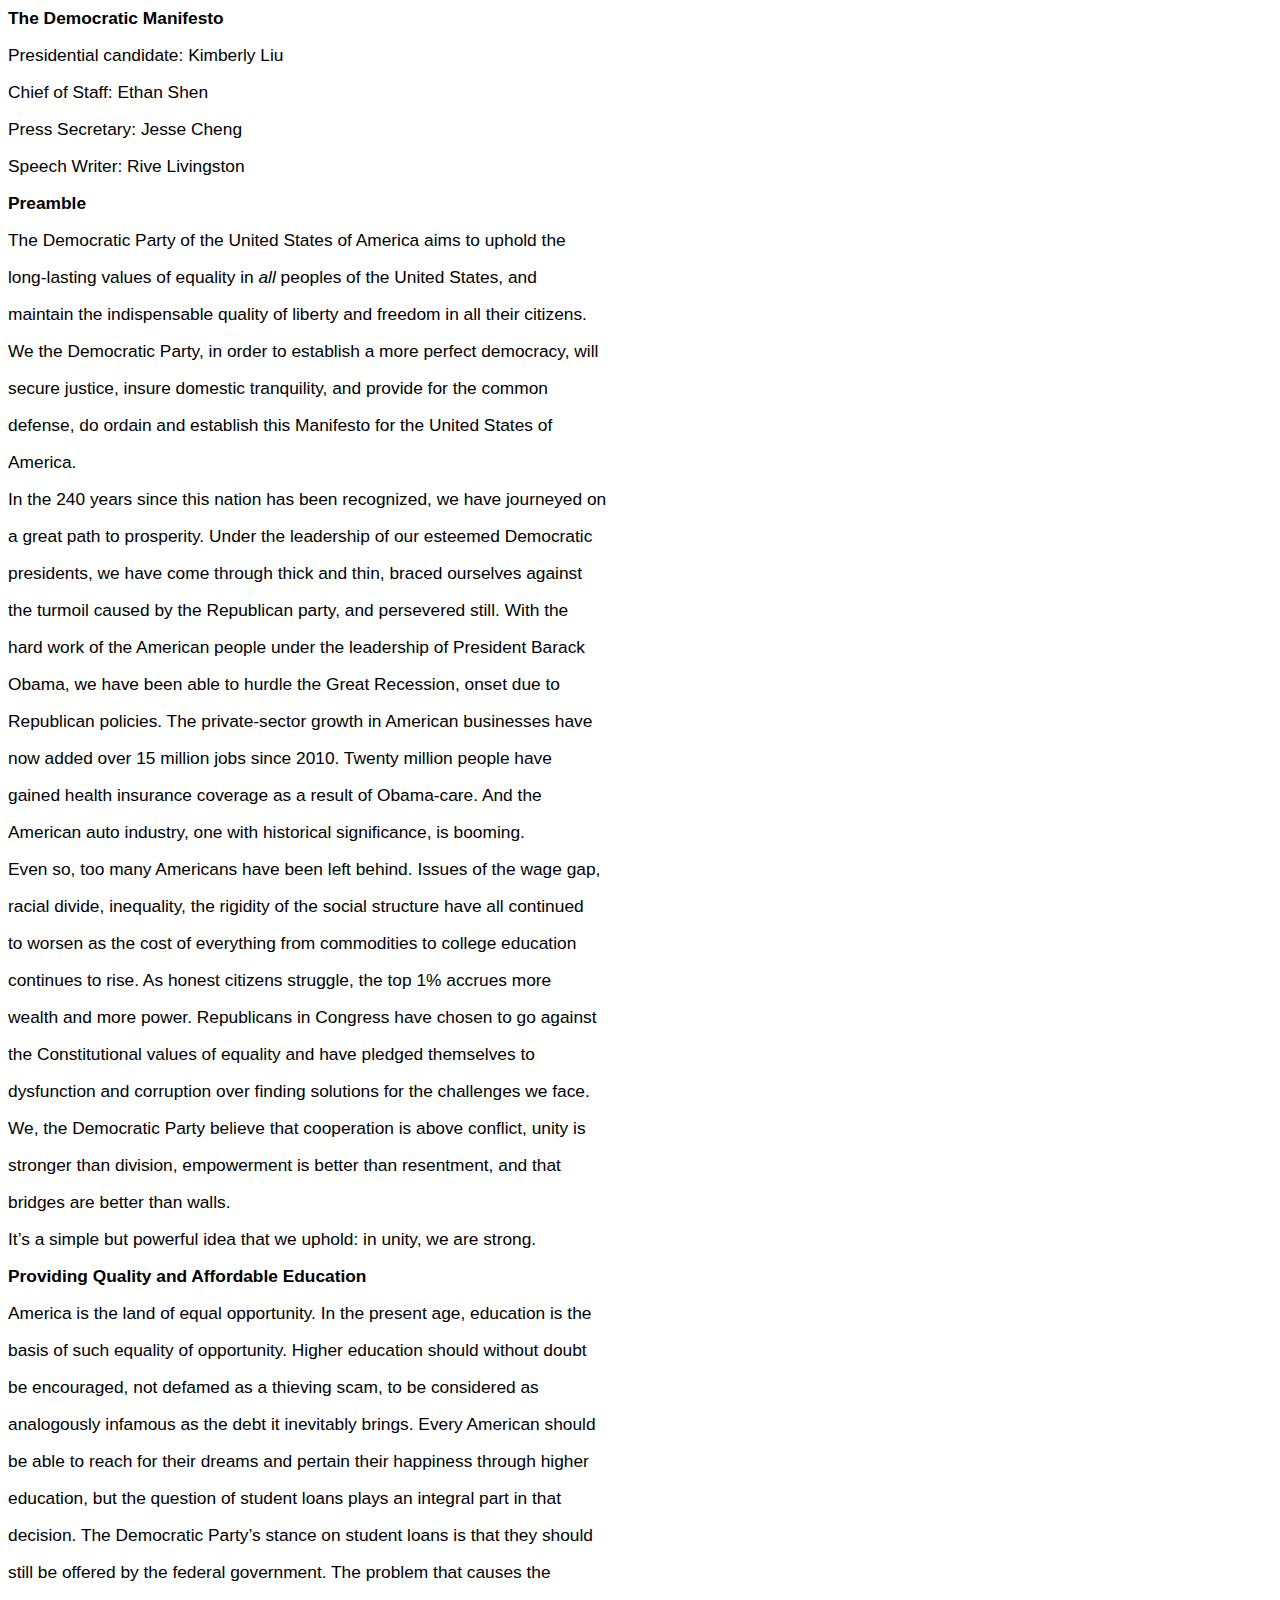
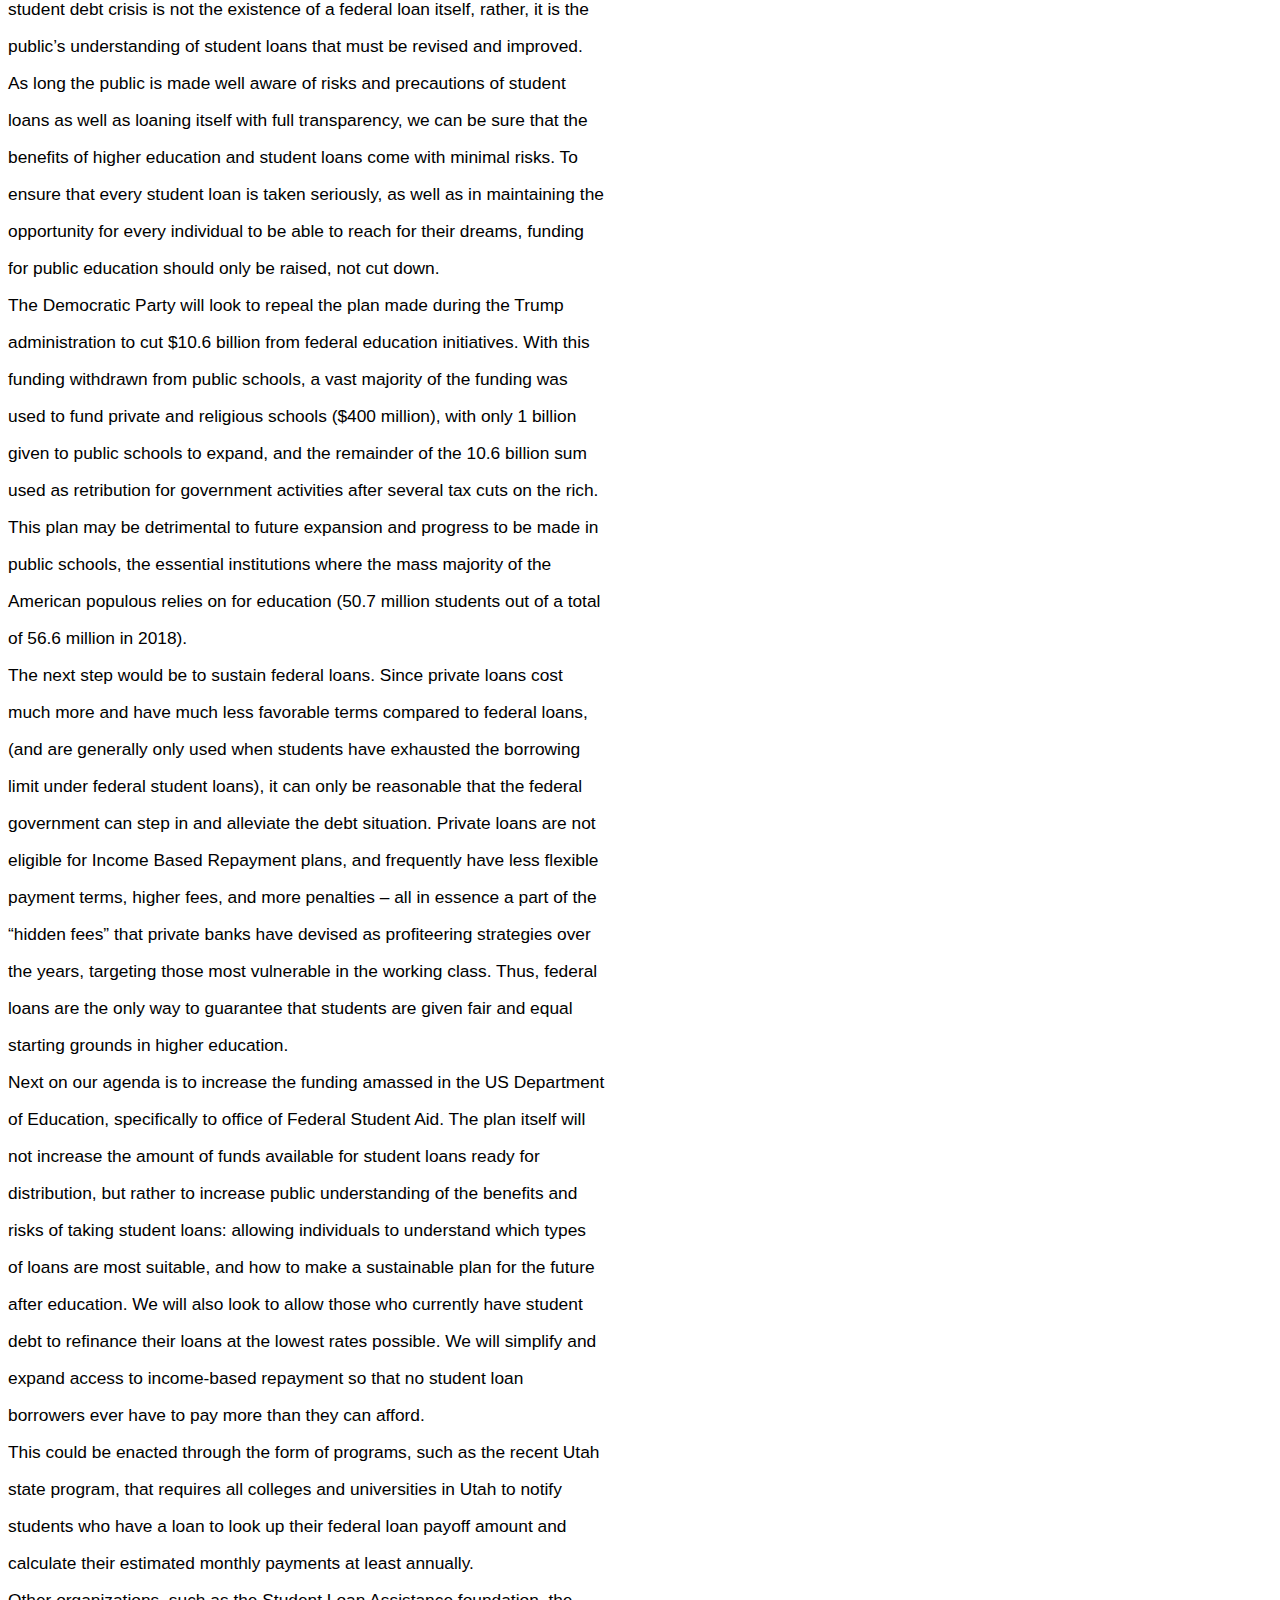
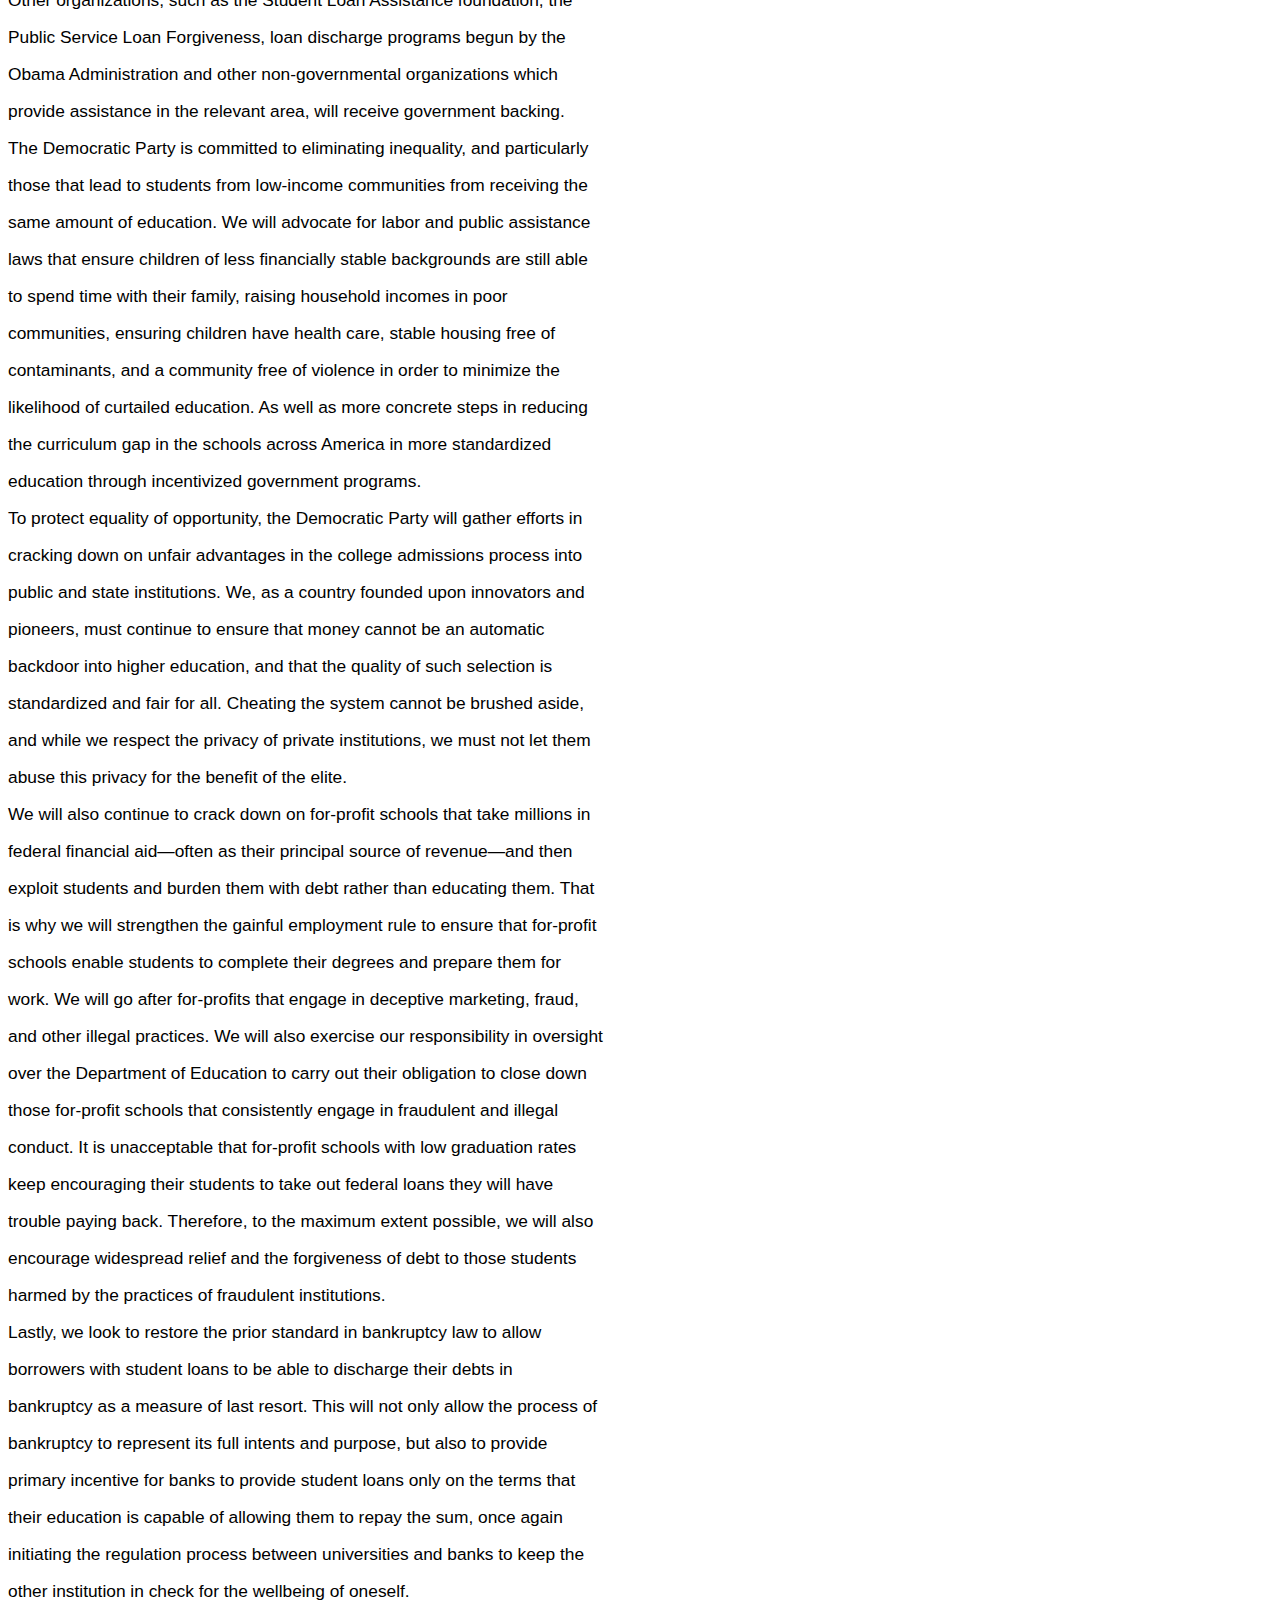
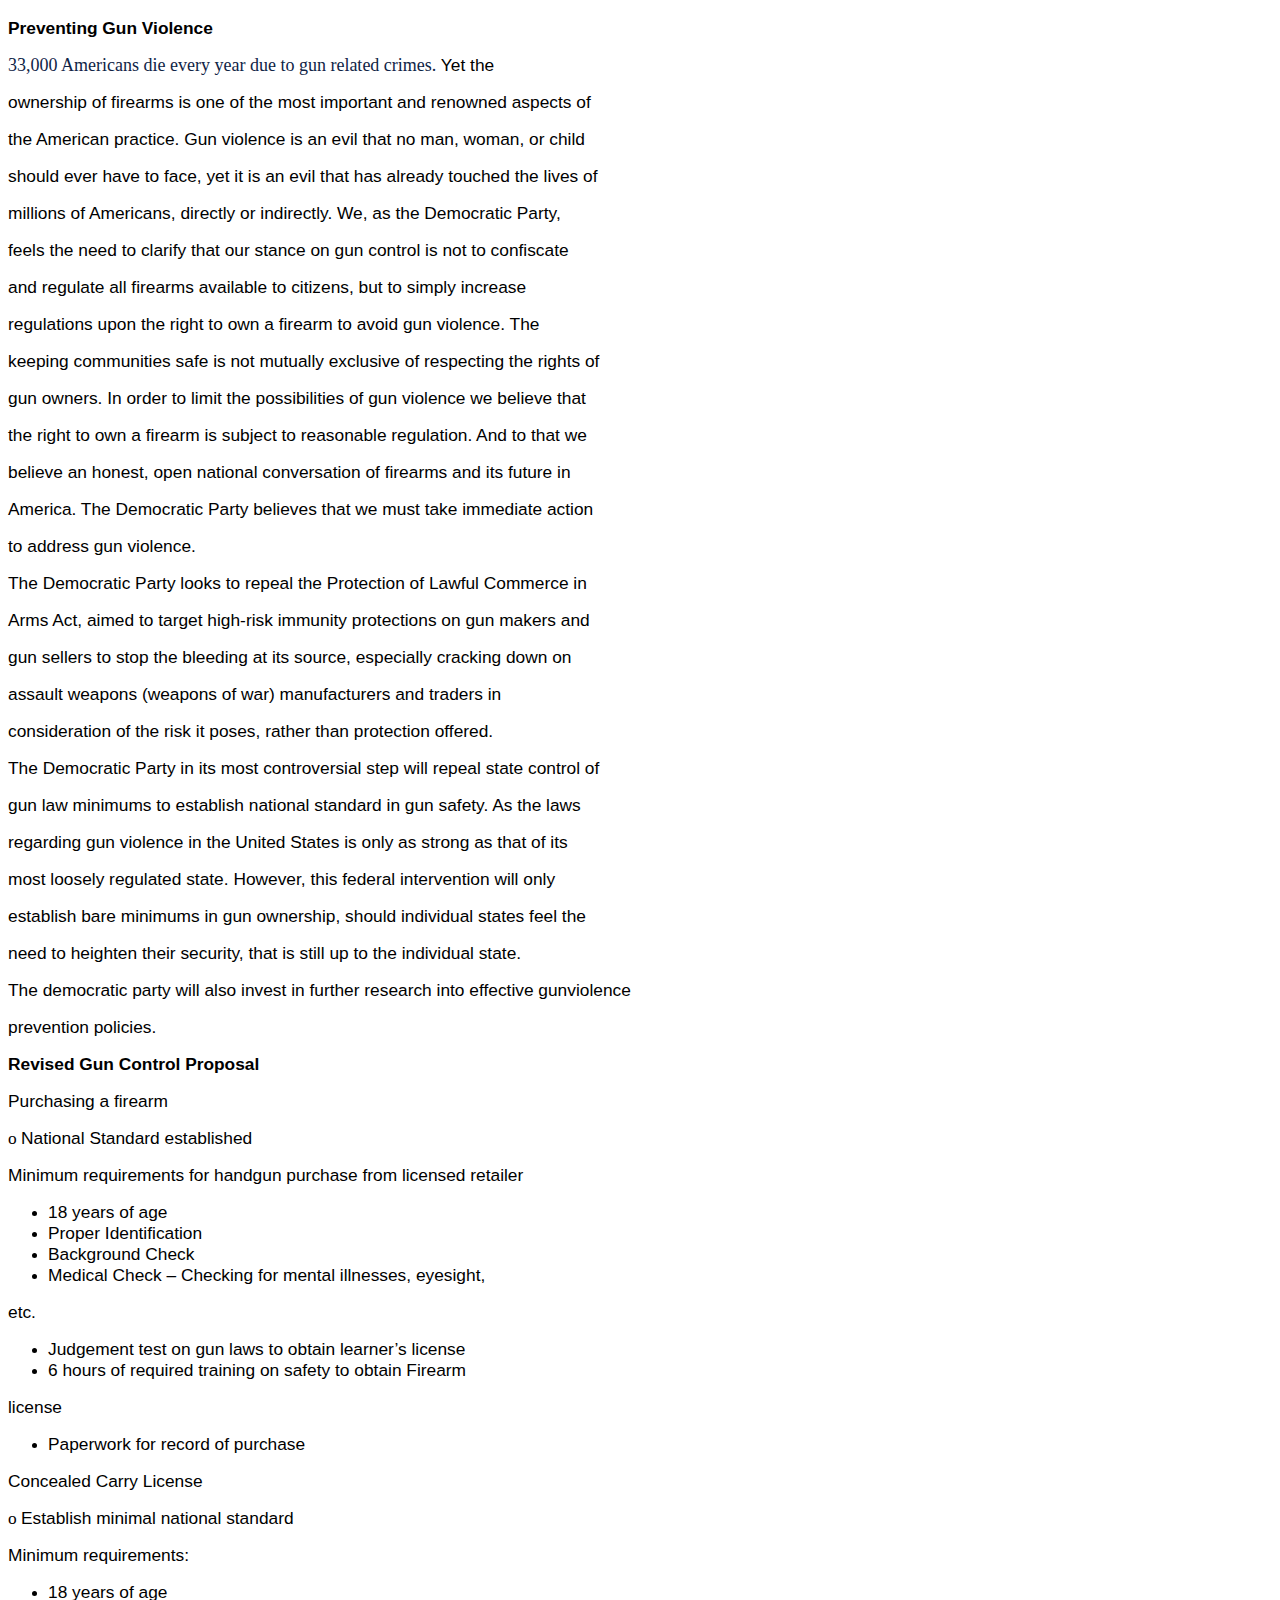
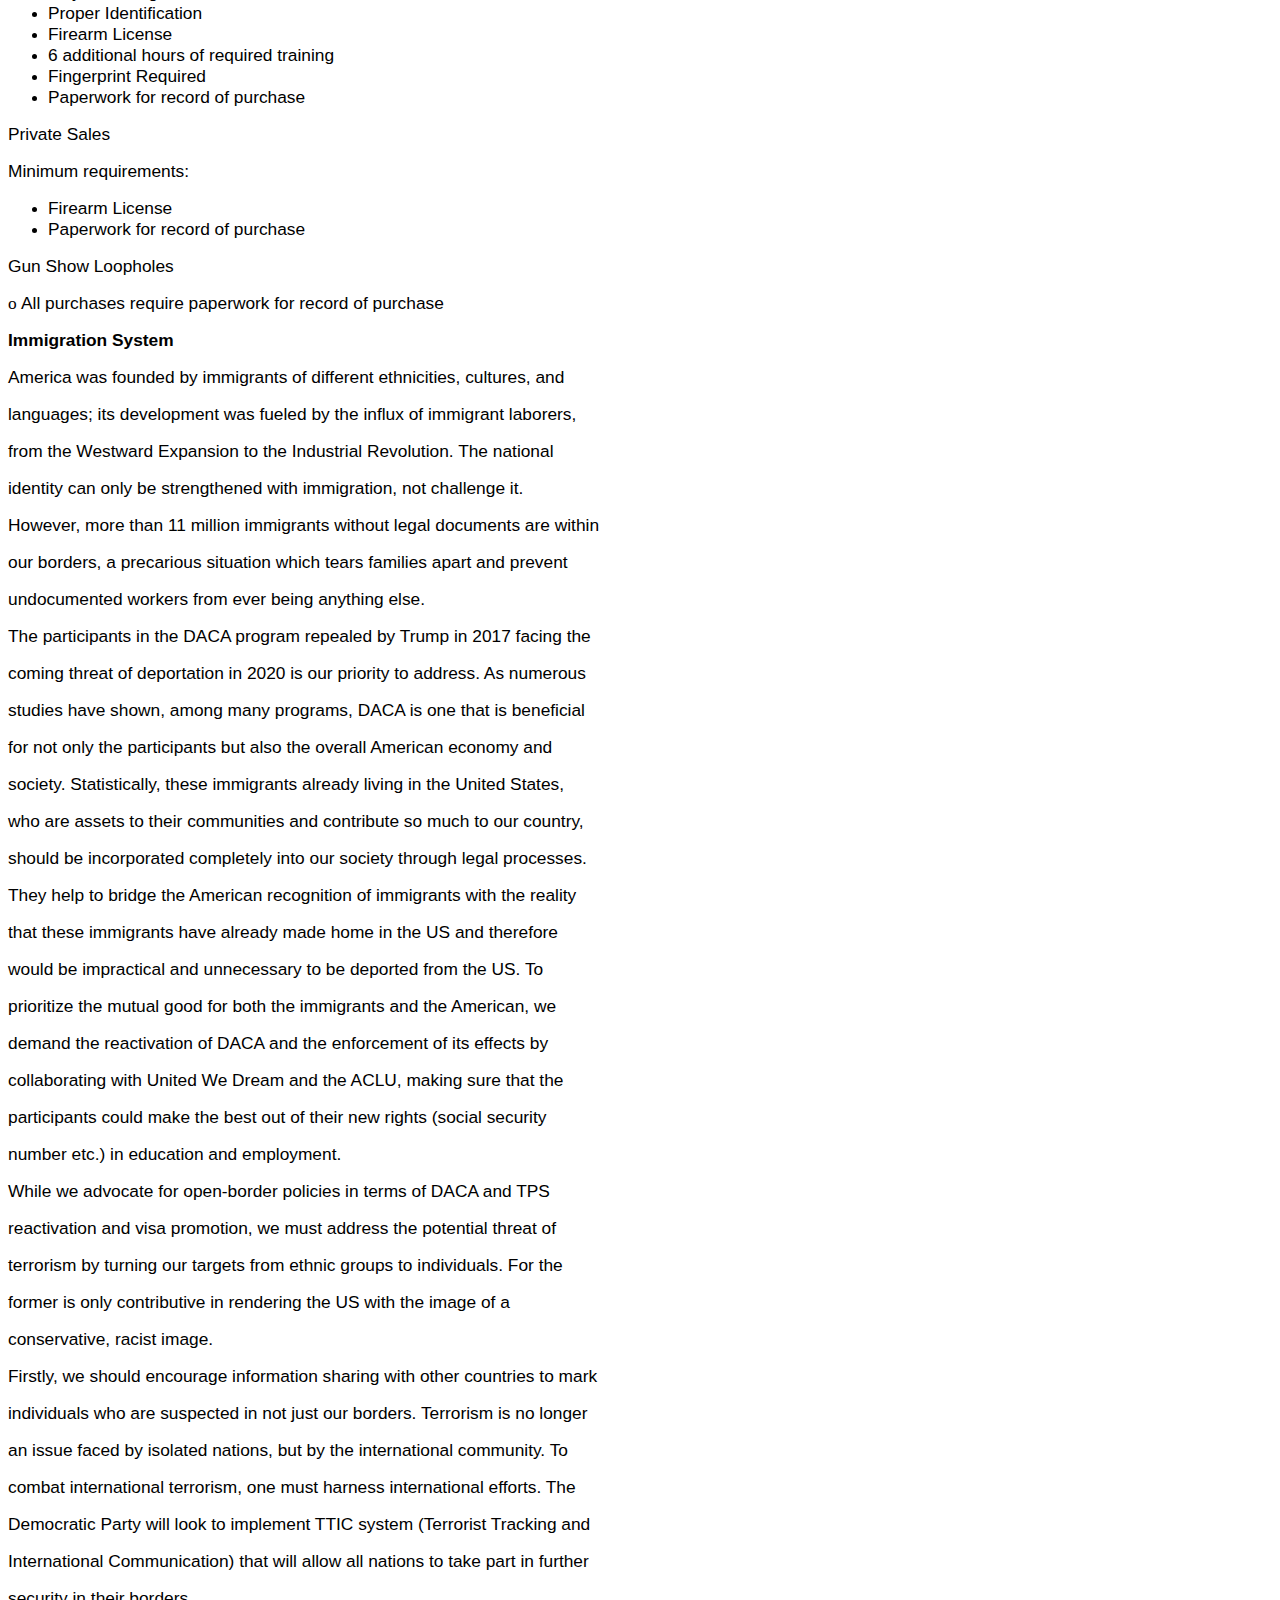
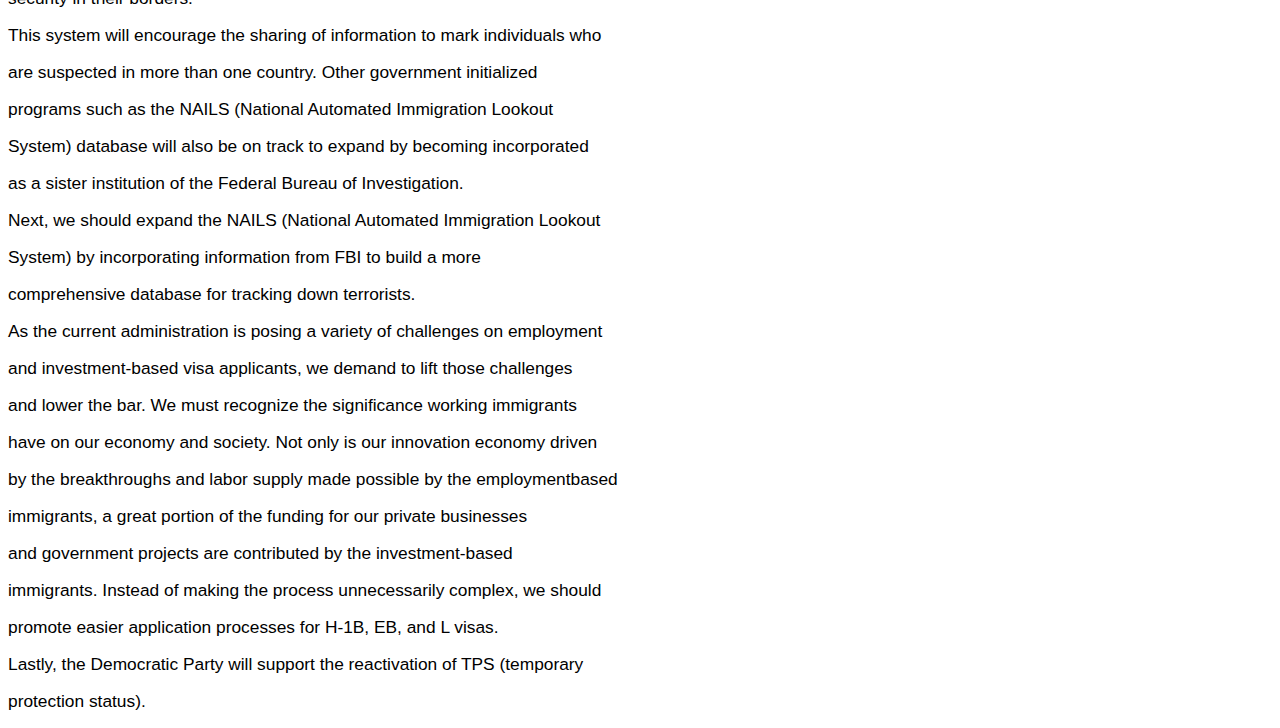
==== dem2019.html @ 5693b131 "Rename dem2019 to dem2019.html" ====
<html>
<head>
<meta charset = "utf-8">
<title>Republican Manifest</title>

<body>
<p style="text-autospace: none; border: none;"><strong><span style="font-size: 13.0pt; font-family: 'HelveticaNeue-Bold',sans-serif; color: black;">The Democratic Manifesto</span></strong></p>
<p style="text-autospace: none; border: none;"><span style="font-size: 13.0pt; font-family: 'HelveticaNeue',sans-serif; color: black;">Presidential candidate: Kimberly Liu</span></p>
<p style="text-autospace: none; border: none;"><span style="font-size: 13.0pt; font-family: 'HelveticaNeue',sans-serif; color: black;">Chief of Staff: Ethan Shen</span></p>
<p style="text-autospace: none; border: none;"><span style="font-size: 13.0pt; font-family: 'HelveticaNeue',sans-serif; color: black;">Press Secretary: Jesse Cheng</span></p>
<p style="text-autospace: none; border: none;"><span style="font-size: 13.0pt; font-family: 'HelveticaNeue',sans-serif; color: black;">Speech Writer: Rive Livingston</span></p>
<p style="text-autospace: none; border: none;"><strong><span style="font-size: 13.0pt; font-family: 'HelveticaNeue-Bold',sans-serif; color: black;">Preamble</span></strong></p>
<p style="text-autospace: none; border: none;"><span style="font-size: 13.0pt; font-family: 'HelveticaNeue',sans-serif; color: black;">The Democratic Party of the United States of America aims to uphold the</span></p>
<p style="text-autospace: none; border: none;"><span style="font-size: 13.0pt; font-family: 'HelveticaNeue',sans-serif; color: black;">long-lasting values of equality in </span><em><span style="font-size: 13.0pt; font-family: 'HelveticaNeue-Italic',sans-serif; color: black;">all </span></em><span style="font-size: 13.0pt; font-family: 'HelveticaNeue',sans-serif; color: black;">peoples of the United States, and</span></p>
<p style="text-autospace: none; border: none;"><span style="font-size: 13.0pt; font-family: 'HelveticaNeue',sans-serif; color: black;">maintain the indispensable quality of liberty and freedom in all their citizens.</span></p>
<p style="text-autospace: none; border: none;"><span style="font-size: 13.0pt; font-family: 'HelveticaNeue',sans-serif; color: black;">We the Democratic Party, in order to establish a more perfect democracy, will</span></p>
<p style="text-autospace: none; border: none;"><span style="font-size: 13.0pt; font-family: 'HelveticaNeue',sans-serif; color: black;">secure justice, insure domestic tranquility, and provide for the common</span></p>
<p style="text-autospace: none; border: none;"><span style="font-size: 13.0pt; font-family: 'HelveticaNeue',sans-serif; color: black;">defense, do ordain and establish this Manifesto for the United States of</span></p>
<p style="text-autospace: none; border: none;"><span style="font-size: 13.0pt; font-family: 'HelveticaNeue',sans-serif; color: black;">America.</span></p>
<p style="text-autospace: none; border: none;"><span style="font-size: 13.0pt; font-family: 'HelveticaNeue',sans-serif; color: black;">In the 240 years since this nation has been recognized, we have journeyed on</span></p>
<p style="text-autospace: none; border: none;"><span style="font-size: 13.0pt; font-family: 'HelveticaNeue',sans-serif; color: black;">a great path to prosperity. Under the leadership of our esteemed Democratic</span></p>
<p style="text-autospace: none; border: none;"><span style="font-size: 13.0pt; font-family: 'HelveticaNeue',sans-serif; color: black;">presidents, we have come through thick and thin, braced ourselves against</span></p>
<p style="text-autospace: none; border: none;"><span style="font-size: 13.0pt; font-family: 'HelveticaNeue',sans-serif; color: black;">the turmoil caused by the Republican party, and persevered still. With the</span></p>
<p style="text-autospace: none; border: none;"><span style="font-size: 13.0pt; font-family: 'HelveticaNeue',sans-serif; color: black;">hard work of the American people under the leadership of President Barack</span></p>
<p style="text-autospace: none; border: none;"><span style="font-size: 13.0pt; font-family: 'HelveticaNeue',sans-serif; color: black;">Obama, we have been able to hurdle the Great Recession, onset due to</span></p>
<p style="text-autospace: none; border: none;"><span style="font-size: 13.0pt; font-family: 'HelveticaNeue',sans-serif; color: black;">Republican policies. The private-sector growth in American businesses have</span></p>
<p style="text-autospace: none; border: none;"><span style="font-size: 13.0pt; font-family: 'HelveticaNeue',sans-serif; color: black;">now added over 15 million jobs since 2010. Twenty million people have</span></p>
<p style="text-autospace: none; border: none;"><span style="font-size: 13.0pt; font-family: 'HelveticaNeue',sans-serif; color: black;">gained health insurance coverage as a result of Obama-care. And the</span></p>
<p style="text-autospace: none; border: none;"><span style="font-size: 13.0pt; font-family: 'HelveticaNeue',sans-serif; color: black;">American auto industry, one with historical significance, is booming.</span></p>
<p style="text-autospace: none; border: none;"><span style="font-size: 13.0pt; font-family: 'HelveticaNeue',sans-serif; color: black;">Even so, too many Americans have been left behind. Issues of the wage gap,</span></p>
<p style="text-autospace: none; border: none;"><span style="font-size: 13.0pt; font-family: 'HelveticaNeue',sans-serif; color: black;">racial divide, inequality, the rigidity of the social structure have all continued</span></p>
<p style="text-autospace: none; border: none;"><span style="font-size: 13.0pt; font-family: 'HelveticaNeue',sans-serif; color: black;">to worsen as the cost of everything from commodities to college education</span></p>
<p style="text-autospace: none; border: none;"><span style="font-size: 13.0pt; font-family: 'HelveticaNeue',sans-serif; color: black;">continues to rise. As honest citizens struggle, the top 1% accrues more</span></p>
<p style="text-autospace: none; border: none;"><span style="font-size: 13.0pt; font-family: 'HelveticaNeue',sans-serif; color: black;">wealth and more power. Republicans in Congress have chosen to go against</span></p>
<p style="text-autospace: none; border: none;"><span style="font-size: 13.0pt; font-family: 'HelveticaNeue',sans-serif; color: black;">the Constitutional values of equality and have pledged themselves to</span></p>
<p style="text-autospace: none; border: none;"><span style="font-size: 13.0pt; font-family: 'HelveticaNeue',sans-serif; color: black;">dysfunction and corruption over finding solutions for the challenges we face.</span></p>
<p style="text-autospace: none; border: none;"><span style="font-size: 13.0pt; font-family: 'HelveticaNeue',sans-serif; color: black;">We, the Democratic Party believe that cooperation is above conflict, unity is</span></p>
<p style="text-autospace: none; border: none;"><span style="font-size: 13.0pt; font-family: 'HelveticaNeue',sans-serif; color: black;">stronger than division, empowerment is better than resentment, and that</span></p>
<p style="text-autospace: none; border: none;"><span style="font-size: 13.0pt; font-family: 'HelveticaNeue',sans-serif; color: black;">bridges are better than walls.</span></p>
<p style="text-autospace: none; border: none;"><span style="font-size: 13.0pt; font-family: 'HelveticaNeue',sans-serif; color: black;">It&rsquo;s a simple but powerful idea that we uphold: in unity, we are strong.</span></p>
<p style="text-autospace: none; border: none;"><strong><span style="font-size: 13.0pt; font-family: 'HelveticaNeue-Bold',sans-serif; color: black;">Providing Quality and Affordable Education</span></strong></p>
<p style="text-autospace: none; border: none;"><span style="font-size: 13.0pt; font-family: 'HelveticaNeue',sans-serif; color: black;">America is the land of equal opportunity. In the present age, education is the</span></p>
<p style="text-autospace: none; border: none;"><span style="font-size: 13.0pt; font-family: 'HelveticaNeue',sans-serif; color: black;">basis of such equality of opportunity. Higher education should without doubt</span></p>
<p style="text-autospace: none; border: none;"><span style="font-size: 13.0pt; font-family: 'HelveticaNeue',sans-serif; color: black;">be encouraged, not defamed as a thieving scam, to be considered as</span></p>
<p style="text-autospace: none; border: none;"><span style="font-size: 13.0pt; font-family: 'HelveticaNeue',sans-serif; color: black;">analogously infamous as the debt it inevitably brings. Every American should</span></p>
<p style="text-autospace: none; border: none;"><span style="font-size: 13.0pt; font-family: 'HelveticaNeue',sans-serif; color: black;">be able to reach for their dreams and pertain their happiness through higher</span></p>
<p style="text-autospace: none; border: none;"><span style="font-size: 13.0pt; font-family: 'HelveticaNeue',sans-serif; color: black;">education, but the question of student loans plays an integral part in that</span></p>
<p style="text-autospace: none; border: none;"><span style="font-size: 13.0pt; font-family: 'HelveticaNeue',sans-serif; color: black;">decision. The Democratic Party&rsquo;s stance on student loans is that they should</span></p>
<p style="text-autospace: none; border: none;"><span style="font-size: 13.0pt; font-family: 'HelveticaNeue',sans-serif; color: black;">still be offered by the federal government. The problem that causes the</span></p>
<p style="text-autospace: none; border: none;"><span style="font-size: 13.0pt; font-family: 'HelveticaNeue',sans-serif; color: black;">student debt crisis is not the existence of a federal loan itself, rather, it is the</span></p>
<p style="text-autospace: none; border: none;"><span style="font-size: 13.0pt; font-family: 'HelveticaNeue',sans-serif; color: black;">public&rsquo;s understanding of student loans that must be revised and improved.</span></p>
<p style="text-autospace: none; border: none;"><span style="font-size: 13.0pt; font-family: 'HelveticaNeue',sans-serif; color: black;">As long the public is made well aware of risks and precautions of student</span></p>
<p style="text-autospace: none; border: none;"><span style="font-size: 13.0pt; font-family: 'HelveticaNeue',sans-serif; color: black;">loans as well as loaning itself with full transparency, we can be sure that the</span></p>
<p style="text-autospace: none; border: none;"><span style="font-size: 13.0pt; font-family: 'HelveticaNeue',sans-serif; color: black;">benefits of higher education and student loans come with minimal risks. To</span></p>
<p style="text-autospace: none; border: none;"><span style="font-size: 13.0pt; font-family: 'HelveticaNeue',sans-serif; color: black;">ensure that every student loan is taken seriously, as well as in maintaining the</span></p>
<p style="text-autospace: none; border: none;"><span style="font-size: 13.0pt; font-family: 'HelveticaNeue',sans-serif; color: black;">opportunity for every individual to be able to reach for their dreams, funding</span></p>
<p style="text-autospace: none; border: none;"><span style="font-size: 13.0pt; font-family: 'HelveticaNeue',sans-serif; color: black;">for public education should only be raised, not cut down.</span></p>
<p style="text-autospace: none; border: none;"><span style="font-size: 13.0pt; font-family: 'HelveticaNeue',sans-serif; color: black;">The Democratic Party will look to repeal the plan made during the Trump</span></p>
<p style="text-autospace: none; border: none;"><span style="font-size: 13.0pt; font-family: 'HelveticaNeue',sans-serif; color: black;">administration to cut $10.6 billion from federal education initiatives. With this</span></p>
<p style="text-autospace: none; border: none;"><span style="font-size: 13.0pt; font-family: 'HelveticaNeue',sans-serif; color: black;">funding withdrawn from public schools, a vast majority of the funding was</span></p>
<p style="text-autospace: none; border: none;"><span style="font-size: 13.0pt; font-family: 'HelveticaNeue',sans-serif; color: black;">used to fund private and religious schools ($400 million), with only 1 billion</span></p>
<p style="text-autospace: none; border: none;"><span style="font-size: 13.0pt; font-family: 'HelveticaNeue',sans-serif; color: black;">given to public schools to expand, and the remainder of the 10.6 billion sum</span></p>
<p style="text-autospace: none; border: none;"><span style="font-size: 13.0pt; font-family: 'HelveticaNeue',sans-serif; color: black;">used as retribution for government activities after several tax cuts on the rich.</span></p>
<p style="text-autospace: none; border: none;"><span style="font-size: 13.0pt; font-family: 'HelveticaNeue',sans-serif; color: black;">This plan may be detrimental to future expansion and progress to be made in</span></p>
<p style="text-autospace: none; border: none;"><span style="font-size: 13.0pt; font-family: 'HelveticaNeue',sans-serif; color: black;">public schools, the essential institutions where the mass majority of the</span></p>
<p style="text-autospace: none; border: none;"><span style="font-size: 13.0pt; font-family: 'HelveticaNeue',sans-serif; color: black;">American populous relies on for education (50.7 million students out of a total</span></p>
<p style="text-autospace: none; border: none;"><span style="font-size: 13.0pt; font-family: 'HelveticaNeue',sans-serif; color: black;">of 56.6 million in 2018).</span></p>
<p style="text-autospace: none; border: none;"><span style="font-size: 13.0pt; font-family: 'HelveticaNeue',sans-serif; color: black;">The next step would be to sustain federal loans. Since private loans cost</span></p>
<p style="text-autospace: none; border: none;"><span style="font-size: 13.0pt; font-family: 'HelveticaNeue',sans-serif; color: black;">much more and have much less favorable terms compared to federal loans,</span></p>
<p style="text-autospace: none; border: none;"><span style="font-size: 13.0pt; font-family: 'HelveticaNeue',sans-serif; color: black;">(and are generally only used when students have exhausted the borrowing</span></p>
<p style="text-autospace: none; border: none;"><span style="font-size: 13.0pt; font-family: 'HelveticaNeue',sans-serif; color: black;">limit under federal student loans), it can only be reasonable that the federal</span></p>
<p style="text-autospace: none; border: none;"><span style="font-size: 13.0pt; font-family: 'HelveticaNeue',sans-serif; color: black;">government can step in and alleviate the debt situation. Private loans are not</span></p>
<p style="text-autospace: none; border: none;"><span style="font-size: 13.0pt; font-family: 'HelveticaNeue',sans-serif; color: black;">eligible for Income Based Repayment plans, and frequently have less flexible</span></p>
<p style="text-autospace: none; border: none;"><span style="font-size: 13.0pt; font-family: 'HelveticaNeue',sans-serif; color: black;">payment terms, higher fees, and more penalties &ndash; all in essence a part of the</span></p>
<p style="text-autospace: none; border: none;"><span style="font-size: 13.0pt; font-family: 'HelveticaNeue',sans-serif; color: black;">&ldquo;hidden fees&rdquo; that private banks have devised as profiteering strategies over</span></p>
<p style="text-autospace: none; border: none;"><span style="font-size: 13.0pt; font-family: 'HelveticaNeue',sans-serif; color: black;">the years, targeting those most vulnerable in the working class. Thus, federal</span></p>
<p style="text-autospace: none; border: none;"><span style="font-size: 13.0pt; font-family: 'HelveticaNeue',sans-serif; color: black;">loans are the only way to guarantee that students are given fair and equal</span></p>
<p style="text-autospace: none; border: none;"><span style="font-size: 13.0pt; font-family: 'HelveticaNeue',sans-serif; color: black;">starting grounds in higher education.</span></p>
<p style="text-autospace: none; border: none;"><span style="font-size: 13.0pt; font-family: 'HelveticaNeue',sans-serif; color: black;">Next on our agenda is to increase the funding amassed in the US Department</span></p>
<p style="text-autospace: none; border: none;"><span style="font-size: 13.0pt; font-family: 'HelveticaNeue',sans-serif; color: black;">of Education, specifically to office of Federal Student Aid. The plan itself will</span></p>
<p style="text-autospace: none; border: none;"><span style="font-size: 13.0pt; font-family: 'HelveticaNeue',sans-serif; color: black;">not increase the amount of funds available for student loans ready for</span></p>
<p style="text-autospace: none; border: none;"><span style="font-size: 13.0pt; font-family: 'HelveticaNeue',sans-serif; color: black;">distribution, but rather to increase public understanding of the benefits and</span></p>
<p style="text-autospace: none; border: none;"><span style="font-size: 13.0pt; font-family: 'HelveticaNeue',sans-serif; color: black;">risks of taking student loans: allowing individuals to understand which types</span></p>
<p style="text-autospace: none; border: none;"><span style="font-size: 13.0pt; font-family: 'HelveticaNeue',sans-serif; color: black;">of loans are most suitable, and how to make a sustainable plan for the future</span></p>
<p style="text-autospace: none; border: none;"><span style="font-size: 13.0pt; font-family: 'HelveticaNeue',sans-serif; color: black;">after education. We will also look to allow those who currently have student</span></p>
<p style="text-autospace: none; border: none;"><span style="font-size: 13.0pt; font-family: 'HelveticaNeue',sans-serif; color: black;">debt to refinance their loans at the lowest rates possible. We will simplify and</span></p>
<p style="text-autospace: none; border: none;"><span style="font-size: 13.0pt; font-family: 'HelveticaNeue',sans-serif; color: black;">expand access to income-based repayment so that no student loan</span></p>
<p style="text-autospace: none; border: none;"><span style="font-size: 13.0pt; font-family: 'HelveticaNeue',sans-serif; color: black;">borrowers ever have to pay more than they can afford.</span></p>
<p style="text-autospace: none; border: none;"><span style="font-size: 13.0pt; font-family: 'HelveticaNeue',sans-serif; color: black;">This could be enacted through the form of programs, such as the recent Utah</span></p>
<p style="text-autospace: none; border: none;"><span style="font-size: 13.0pt; font-family: 'HelveticaNeue',sans-serif; color: black;">state program, that requires all colleges and universities in Utah to notify</span></p>
<p style="text-autospace: none; border: none;"><span style="font-size: 13.0pt; font-family: 'HelveticaNeue',sans-serif; color: black;">students who have a loan to look up their federal loan payoff amount and</span></p>
<p style="text-autospace: none; border: none;"><span style="font-size: 13.0pt; font-family: 'HelveticaNeue',sans-serif; color: black;">calculate their estimated monthly payments at least annually.</span></p>
<p style="text-autospace: none; border: none;"><span style="font-size: 13.0pt; font-family: 'HelveticaNeue',sans-serif; color: black;">Other organizations, such as the Student Loan Assistance foundation, the</span></p>
<p style="text-autospace: none; border: none;"><span style="font-size: 13.0pt; font-family: 'HelveticaNeue',sans-serif; color: black;">Public Service Loan Forgiveness, loan discharge programs begun by the</span></p>
<p style="text-autospace: none; border: none;"><span style="font-size: 13.0pt; font-family: 'HelveticaNeue',sans-serif; color: black;">Obama Administration and other non-governmental organizations which</span></p>
<p style="text-autospace: none; border: none;"><span style="font-size: 13.0pt; font-family: 'HelveticaNeue',sans-serif; color: black;">provide assistance in the relevant area, will receive government backing.</span></p>
<p style="text-autospace: none; border: none;"><span style="font-size: 13.0pt; font-family: 'HelveticaNeue',sans-serif; color: black;">The Democratic Party is committed to eliminating inequality, and particularly</span></p>
<p style="text-autospace: none; border: none;"><span style="font-size: 13.0pt; font-family: 'HelveticaNeue',sans-serif; color: black;">those that lead to students from low-income communities from receiving the</span></p>
<p style="text-autospace: none; border: none;"><span style="font-size: 13.0pt; font-family: 'HelveticaNeue',sans-serif; color: black;">same amount of education. We will advocate for labor and public assistance</span></p>
<p style="text-autospace: none; border: none;"><span style="font-size: 13.0pt; font-family: 'HelveticaNeue',sans-serif; color: black;">laws that ensure children of less financially stable backgrounds are still able</span></p>
<p style="text-autospace: none; border: none;"><span style="font-size: 13.0pt; font-family: 'HelveticaNeue',sans-serif; color: black;">to spend time with their family, raising household incomes in poor</span></p>
<p style="text-autospace: none; border: none;"><span style="font-size: 13.0pt; font-family: 'HelveticaNeue',sans-serif; color: black;">communities, ensuring children have health care, stable housing free of</span></p>
<p style="text-autospace: none; border: none;"><span style="font-size: 13.0pt; font-family: 'HelveticaNeue',sans-serif; color: black;">contaminants, and a community free of violence in order to minimize the</span></p>
<p style="text-autospace: none; border: none;"><span style="font-size: 13.0pt; font-family: 'HelveticaNeue',sans-serif; color: black;">likelihood of curtailed education. As well as more concrete steps in reducing</span></p>
<p style="text-autospace: none; border: none;"><span style="font-size: 13.0pt; font-family: 'HelveticaNeue',sans-serif; color: black;">the curriculum gap in the schools across America in more standardized</span></p>
<p style="text-autospace: none; border: none;"><span style="font-size: 13.0pt; font-family: 'HelveticaNeue',sans-serif; color: black;">education through incentivized government programs.</span></p>
<p style="text-autospace: none; border: none;"><span style="font-size: 13.0pt; font-family: 'HelveticaNeue',sans-serif; color: black;">To protect equality of opportunity, the Democratic Party will gather efforts in</span></p>
<p style="text-autospace: none; border: none;"><span style="font-size: 13.0pt; font-family: 'HelveticaNeue',sans-serif; color: black;">cracking down on unfair advantages in the college admissions process into</span></p>
<p style="text-autospace: none; border: none;"><span style="font-size: 13.0pt; font-family: 'HelveticaNeue',sans-serif; color: black;">public and state institutions. We, as a country founded upon innovators and</span></p>
<p style="text-autospace: none; border: none;"><span style="font-size: 13.0pt; font-family: 'HelveticaNeue',sans-serif; color: black;">pioneers, must continue to ensure that money cannot be an automatic</span></p>
<p style="text-autospace: none; border: none;"><span style="font-size: 13.0pt; font-family: 'HelveticaNeue',sans-serif; color: black;">backdoor into higher education, and that the quality of such selection is</span></p>
<p style="text-autospace: none; border: none;"><span style="font-size: 13.0pt; font-family: 'HelveticaNeue',sans-serif; color: black;">standardized and fair for all. Cheating the system cannot be brushed aside,</span></p>
<p style="text-autospace: none; border: none;"><span style="font-size: 13.0pt; font-family: 'HelveticaNeue',sans-serif; color: black;">and while we respect the privacy of private institutions, we must not let them</span></p>
<p style="text-autospace: none; border: none;"><span style="font-size: 13.0pt; font-family: 'HelveticaNeue',sans-serif; color: black;">abuse this privacy for the benefit of the elite.</span></p>
<p style="text-autospace: none; border: none;"><span style="font-size: 13.0pt; font-family: 'HelveticaNeue',sans-serif; color: black;">We will also continue to crack down on for-profit schools that take millions in</span></p>
<p style="text-autospace: none; border: none;"><span style="font-size: 13.0pt; font-family: 'HelveticaNeue',sans-serif; color: black;">federal financial aid&mdash;often as their principal source of revenue&mdash;and then</span></p>
<p style="text-autospace: none; border: none;"><span style="font-size: 13.0pt; font-family: 'HelveticaNeue',sans-serif; color: black;">exploit students and burden them with debt rather than educating them. That</span></p>
<p style="text-autospace: none; border: none;"><span style="font-size: 13.0pt; font-family: 'HelveticaNeue',sans-serif; color: black;">is why we will strengthen the gainful employment rule to ensure that for-profit</span></p>
<p style="text-autospace: none; border: none;"><span style="font-size: 13.0pt; font-family: 'HelveticaNeue',sans-serif; color: black;">schools enable students to complete their degrees and prepare them for</span></p>
<p style="text-autospace: none; border: none;"><span style="font-size: 13.0pt; font-family: 'HelveticaNeue',sans-serif; color: black;">work. We will go after for-profits that engage in deceptive marketing, fraud,</span></p>
<p style="text-autospace: none; border: none;"><span style="font-size: 13.0pt; font-family: 'HelveticaNeue',sans-serif; color: black;">and other illegal practices. We will also exercise our responsibility in oversight</span></p>
<p style="text-autospace: none; border: none;"><span style="font-size: 13.0pt; font-family: 'HelveticaNeue',sans-serif; color: black;">over the Department of Education to carry out their obligation to close down</span></p>
<p style="text-autospace: none; border: none;"><span style="font-size: 13.0pt; font-family: 'HelveticaNeue',sans-serif; color: black;">those for-profit schools that consistently engage in fraudulent and illegal</span></p>
<p style="text-autospace: none; border: none;"><span style="font-size: 13.0pt; font-family: 'HelveticaNeue',sans-serif; color: black;">conduct. It is unacceptable that for-profit schools with low graduation rates</span></p>
<p style="text-autospace: none; border: none;"><span style="font-size: 13.0pt; font-family: 'HelveticaNeue',sans-serif; color: black;">keep encouraging their students to take out federal loans they will have</span></p>
<p style="text-autospace: none; border: none;"><span style="font-size: 13.0pt; font-family: 'HelveticaNeue',sans-serif; color: black;">trouble paying back. Therefore, to the maximum extent possible, we will also</span></p>
<p style="text-autospace: none; border: none;"><span style="font-size: 13.0pt; font-family: 'HelveticaNeue',sans-serif; color: black;">encourage widespread relief and the forgiveness of debt to those students</span></p>
<p style="text-autospace: none; border: none;"><span style="font-size: 13.0pt; font-family: 'HelveticaNeue',sans-serif; color: black;">harmed by the practices of fraudulent institutions.</span></p>
<p style="text-autospace: none; border: none;"><span style="font-size: 13.0pt; font-family: 'HelveticaNeue',sans-serif; color: black;">Lastly, we look to restore the prior standard in bankruptcy law to allow</span></p>
<p style="text-autospace: none; border: none;"><span style="font-size: 13.0pt; font-family: 'HelveticaNeue',sans-serif; color: black;">borrowers with student loans to be able to discharge their debts in</span></p>
<p style="text-autospace: none; border: none;"><span style="font-size: 13.0pt; font-family: 'HelveticaNeue',sans-serif; color: black;">bankruptcy as a measure of last resort. This will not only allow the process of</span></p>
<p style="text-autospace: none; border: none;"><span style="font-size: 13.0pt; font-family: 'HelveticaNeue',sans-serif; color: black;">bankruptcy to represent its full intents and purpose, but also to provide</span></p>
<p style="text-autospace: none; border: none;"><span style="font-size: 13.0pt; font-family: 'HelveticaNeue',sans-serif; color: black;">primary incentive for banks to provide student loans only on the terms that</span></p>
<p style="text-autospace: none; border: none;"><span style="font-size: 13.0pt; font-family: 'HelveticaNeue',sans-serif; color: black;">their education is capable of allowing them to repay the sum, once again</span></p>
<p style="text-autospace: none; border: none;"><span style="font-size: 13.0pt; font-family: 'HelveticaNeue',sans-serif; color: black;">initiating the regulation process between universities and banks to keep the</span></p>
<p style="text-autospace: none; border: none;"><span style="font-size: 13.0pt; font-family: 'HelveticaNeue',sans-serif; color: black;">other institution in check for the wellbeing of oneself.</span></p>
<p style="text-autospace: none; border: none;"><strong><span style="font-size: 13.0pt; font-family: 'HelveticaNeue-Bold',sans-serif; color: black;">Preventing Gun Violence</span></strong></p>
<p style="text-autospace: none; border: none;"><span style="font-size: 13.5pt; font-family: ArialMT; color: #0f2446;">33,000 Americans die every year due to gun related crimes. </span><span style="font-size: 13.0pt; font-family: 'HelveticaNeue',sans-serif; color: black;">Yet the</span></p>
<p style="text-autospace: none; border: none;"><span style="font-size: 13.0pt; font-family: 'HelveticaNeue',sans-serif; color: black;">ownership of firearms is one of the most important and renowned aspects of</span></p>
<p style="text-autospace: none; border: none;"><span style="font-size: 13.0pt; font-family: 'HelveticaNeue',sans-serif; color: black;">the American practice. Gun violence is an evil that no man, woman, or child</span></p>
<p style="text-autospace: none; border: none;"><span style="font-size: 13.0pt; font-family: 'HelveticaNeue',sans-serif; color: black;">should ever have to face, yet it is an evil that has already touched the lives of</span></p>
<p style="text-autospace: none; border: none;"><span style="font-size: 13.0pt; font-family: 'HelveticaNeue',sans-serif; color: black;">millions of Americans, directly or indirectly. We, as the Democratic Party,</span></p>
<p style="text-autospace: none; border: none;"><span style="font-size: 13.0pt; font-family: 'HelveticaNeue',sans-serif; color: black;">feels the need to clarify that our stance on gun control is not to confiscate</span></p>
<p style="text-autospace: none; border: none;"><span style="font-size: 13.0pt; font-family: 'HelveticaNeue',sans-serif; color: black;">and regulate all firearms available to citizens, but to simply increase</span></p>
<p style="text-autospace: none; border: none;"><span style="font-size: 13.0pt; font-family: 'HelveticaNeue',sans-serif; color: black;">regulations upon the right to own a firearm to avoid gun violence. The</span></p>
<p style="text-autospace: none; border: none;"><span style="font-size: 13.0pt; font-family: 'HelveticaNeue',sans-serif; color: black;">keeping communities safe is not mutually exclusive of respecting the rights of</span></p>
<p style="text-autospace: none; border: none;"><span style="font-size: 13.0pt; font-family: 'HelveticaNeue',sans-serif; color: black;">gun owners. In order to limit the possibilities of gun violence we believe that</span></p>
<p style="text-autospace: none; border: none;"><span style="font-size: 13.0pt; font-family: 'HelveticaNeue',sans-serif; color: black;">the right to own a firearm is subject to reasonable regulation. And to that we</span></p>
<p style="text-autospace: none; border: none;"><span style="font-size: 13.0pt; font-family: 'HelveticaNeue',sans-serif; color: black;">believe an honest, open national conversation of firearms and its future in</span></p>
<p style="text-autospace: none; border: none;"><span style="font-size: 13.0pt; font-family: 'HelveticaNeue',sans-serif; color: black;">America. The Democratic Party believes that we must take immediate action</span></p>
<p style="text-autospace: none; border: none;"><span style="font-size: 13.0pt; font-family: 'HelveticaNeue',sans-serif; color: black;">to address gun violence.</span></p>
<p style="text-autospace: none; border: none;"><span style="font-size: 13.0pt; font-family: 'HelveticaNeue',sans-serif; color: black;">The Democratic Party looks to repeal the Protection of Lawful Commerce in</span></p>
<p style="text-autospace: none; border: none;"><span style="font-size: 13.0pt; font-family: 'HelveticaNeue',sans-serif; color: black;">Arms Act, aimed to target high-risk immunity protections on gun makers and</span></p>
<p style="text-autospace: none; border: none;"><span style="font-size: 13.0pt; font-family: 'HelveticaNeue',sans-serif; color: black;">gun sellers to stop the bleeding at its source, especially cracking down on</span></p>
<p style="text-autospace: none; border: none;"><span style="font-size: 13.0pt; font-family: 'HelveticaNeue',sans-serif; color: black;">assault weapons (weapons of war) manufacturers and traders in</span></p>
<p style="text-autospace: none; border: none;"><span style="font-size: 13.0pt; font-family: 'HelveticaNeue',sans-serif; color: black;">consideration of the risk it poses, rather than protection offered.</span></p>
<p style="text-autospace: none; border: none;"><span style="font-size: 13.0pt; font-family: 'HelveticaNeue',sans-serif; color: black;">The Democratic Party in its most controversial step will repeal state control of</span></p>
<p style="text-autospace: none; border: none;"><span style="font-size: 13.0pt; font-family: 'HelveticaNeue',sans-serif; color: black;">gun law minimums to establish national standard in gun safety. As the laws</span></p>
<p style="text-autospace: none; border: none;"><span style="font-size: 13.0pt; font-family: 'HelveticaNeue',sans-serif; color: black;">regarding gun violence in the United States is only as strong as that of its</span></p>
<p style="text-autospace: none; border: none;"><span style="font-size: 13.0pt; font-family: 'HelveticaNeue',sans-serif; color: black;">most loosely regulated state. However, this federal intervention will only</span></p>
<p style="text-autospace: none; border: none;"><span style="font-size: 13.0pt; font-family: 'HelveticaNeue',sans-serif; color: black;">establish bare minimums in gun ownership, should individual states feel the</span></p>
<p style="text-autospace: none; border: none;"><span style="font-size: 13.0pt; font-family: 'HelveticaNeue',sans-serif; color: black;">need to heighten their security, that is still up to the individual state.</span></p>
<p style="text-autospace: none; border: none;"><span style="font-size: 13.0pt; font-family: 'HelveticaNeue',sans-serif; color: black;">The democratic party will also invest in further research into effective gunviolence</span></p>
<p style="text-autospace: none; border: none;"><span style="font-size: 13.0pt; font-family: 'HelveticaNeue',sans-serif; color: black;">prevention policies.</span></p>
<p style="text-autospace: none; border: none;"><strong><span style="font-size: 13.0pt; font-family: 'HelveticaNeue-Bold',sans-serif; color: black;">Revised Gun Control Proposal</span></strong></p>
<p style="text-autospace: none; border: none;"><span style="font-size: 13.0pt; font-family: 'HelveticaNeue',sans-serif; color: black;">Purchasing a firearm</span></p>
<p style="text-autospace: none; border: none;"><span style="font-size: 13.0pt; font-family: CourierNewPSMT; color: black;">o </span><span style="font-size: 13.0pt; font-family: 'HelveticaNeue',sans-serif; color: black;">National Standard established</span></p>
<p style="text-autospace: none; border: none;"><span style="font-size: 13.0pt; font-family: 'HelveticaNeue',sans-serif; color: black;">Minimum requirements for handgun purchase from licensed retailer</span></p>
<ul>
<li style="text-autospace: none; border: none;"><span style="font-size: 13.0pt; font-family: 'HelveticaNeue',sans-serif; color: black;">18 years of age</span></li>
<li style="text-autospace: none; border: none;"><span style="font-size: 13.0pt; font-family: 'HelveticaNeue',sans-serif; color: black;">Proper Identification</span></li>
<li style="text-autospace: none; border: none;"><span style="font-size: 13.0pt; font-family: 'HelveticaNeue',sans-serif; color: black;">Background Check</span></li>
<li style="text-autospace: none; border: none;"><span style="font-size: 13.0pt; font-family: 'HelveticaNeue',sans-serif; color: black;">Medical Check &ndash; Checking for mental illnesses, eyesight,</span></li>
</ul>
<p style="text-autospace: none; border: none;"><span style="font-size: 13.0pt; font-family: 'HelveticaNeue',sans-serif; color: black;">etc.</span></p>
<ul>
<li style="text-autospace: none; border: none;"><span style="font-size: 13.0pt; font-family: 'HelveticaNeue',sans-serif; color: black;">Judgement test on gun laws to obtain learner&rsquo;s license</span></li>
<li style="text-autospace: none; border: none;"><span style="font-size: 13.0pt; font-family: 'HelveticaNeue',sans-serif; color: black;">6 hours of required training on safety to obtain Firearm</span></li>
</ul>
<p style="text-autospace: none; border: none;"><span style="font-size: 13.0pt; font-family: 'HelveticaNeue',sans-serif; color: black;">license</span></p>
<ul>
<li style="text-autospace: none; border: none;"><span style="font-size: 13.0pt; font-family: 'HelveticaNeue',sans-serif; color: black;">Paperwork for record of purchase</span></li>
</ul>
<p style="text-autospace: none; border: none;"><span style="font-size: 13.0pt; font-family: 'HelveticaNeue',sans-serif; color: black;">Concealed Carry License</span></p>
<p style="text-autospace: none; border: none;"><span style="font-size: 13.0pt; font-family: CourierNewPSMT; color: black;">o </span><span style="font-size: 13.0pt; font-family: 'HelveticaNeue',sans-serif; color: black;">Establish minimal national standard</span></p>
<p style="text-autospace: none; border: none;"><span style="font-size: 13.0pt; font-family: 'HelveticaNeue',sans-serif; color: black;">Minimum requirements:</span></p>
<ul>
<li style="text-autospace: none; border: none;"><span style="font-size: 13.0pt; font-family: 'HelveticaNeue',sans-serif; color: black;">18 years of age</span></li>
<li style="text-autospace: none; border: none;"><span style="font-size: 13.0pt; font-family: 'HelveticaNeue',sans-serif; color: black;">Proper Identification</span></li>
<li style="text-autospace: none; border: none;"><span style="font-size: 13.0pt; font-family: 'HelveticaNeue',sans-serif; color: black;">Firearm License</span></li>
<li style="text-autospace: none; border: none;"><span style="font-size: 13.0pt; font-family: 'HelveticaNeue',sans-serif; color: black;">6 additional hours of required training</span></li>
<li style="text-autospace: none; border: none;"><span style="font-size: 13.0pt; font-family: 'HelveticaNeue',sans-serif; color: black;">Fingerprint Required</span></li>
<li style="text-autospace: none; border: none;"><span style="font-size: 13.0pt; font-family: 'HelveticaNeue',sans-serif; color: black;">Paperwork for record of purchase</span></li>
</ul>
<p style="text-autospace: none; border: none;"><span style="font-size: 13.0pt; font-family: 'HelveticaNeue',sans-serif; color: black;">Private Sales</span></p>
<p style="text-autospace: none; border: none;"><span style="font-size: 13.0pt; font-family: 'HelveticaNeue',sans-serif; color: black;">Minimum requirements:</span></p>
<ul>
<li style="text-autospace: none; border: none;"><span style="font-size: 13.0pt; font-family: 'HelveticaNeue',sans-serif; color: black;">Firearm License</span></li>
<li style="text-autospace: none; border: none;"><span style="font-size: 13.0pt; font-family: 'HelveticaNeue',sans-serif; color: black;">Paperwork for record of purchase</span></li>
</ul>
<p style="text-autospace: none; border: none;"><span style="font-size: 13.0pt; font-family: 'HelveticaNeue',sans-serif; color: black;">Gun Show Loopholes</span></p>
<p style="text-autospace: none; border: none;"><span style="font-size: 13.0pt; font-family: CourierNewPSMT; color: black;">o </span><span style="font-size: 13.0pt; font-family: 'HelveticaNeue',sans-serif; color: black;">All purchases require paperwork for record of purchase</span></p>
<p style="text-autospace: none; border: none;"><strong><span style="font-size: 13.0pt; font-family: 'HelveticaNeue-Bold',sans-serif; color: black;">Immigration System</span></strong></p>
<p style="text-autospace: none; border: none;"><span style="font-size: 13.0pt; font-family: 'HelveticaNeue',sans-serif; color: black;">America was founded by immigrants of different ethnicities, cultures, and</span></p>
<p style="text-autospace: none; border: none;"><span style="font-size: 13.0pt; font-family: 'HelveticaNeue',sans-serif; color: black;">languages; its development was fueled by the influx of immigrant laborers,</span></p>
<p style="text-autospace: none; border: none;"><span style="font-size: 13.0pt; font-family: 'HelveticaNeue',sans-serif; color: black;">from the Westward Expansion to the Industrial Revolution. The national</span></p>
<p style="text-autospace: none; border: none;"><span style="font-size: 13.0pt; font-family: 'HelveticaNeue',sans-serif; color: black;">identity can only be strengthened with immigration, not challenge it.</span></p>
<p style="text-autospace: none; border: none;"><span style="font-size: 13.0pt; font-family: 'HelveticaNeue',sans-serif; color: black;">However, more than 11 million immigrants without legal documents are within</span></p>
<p style="text-autospace: none; border: none;"><span style="font-size: 13.0pt; font-family: 'HelveticaNeue',sans-serif; color: black;">our borders, a precarious situation which tears families apart and prevent</span></p>
<p style="text-autospace: none; border: none;"><span style="font-size: 13.0pt; font-family: 'HelveticaNeue',sans-serif; color: black;">undocumented workers from ever being anything else.</span></p>
<p style="text-autospace: none; border: none;"><span style="font-size: 13.0pt; font-family: 'HelveticaNeue',sans-serif; color: black;">The participants in the DACA program repealed by Trump in 2017 facing the</span></p>
<p style="text-autospace: none; border: none;"><span style="font-size: 13.0pt; font-family: 'HelveticaNeue',sans-serif; color: black;">coming threat of deportation in 2020 is our priority to address. As numerous</span></p>
<p style="text-autospace: none; border: none;"><span style="font-size: 13.0pt; font-family: 'HelveticaNeue',sans-serif; color: black;">studies have shown, among many programs, DACA is one that is beneficial</span></p>
<p style="text-autospace: none; border: none;"><span style="font-size: 13.0pt; font-family: 'HelveticaNeue',sans-serif; color: black;">for not only the participants but also the overall American economy and</span></p>
<p style="text-autospace: none; border: none;"><span style="font-size: 13.0pt; font-family: 'HelveticaNeue',sans-serif; color: black;">society. Statistically, these immigrants already living in the United States,</span></p>
<p style="text-autospace: none; border: none;"><span style="font-size: 13.0pt; font-family: 'HelveticaNeue',sans-serif; color: black;">who are assets to their communities and contribute so much to our country,</span></p>
<p style="text-autospace: none; border: none;"><span style="font-size: 13.0pt; font-family: 'HelveticaNeue',sans-serif; color: black;">should be incorporated completely into our society through legal processes.</span></p>
<p style="text-autospace: none; border: none;"><span style="font-size: 13.0pt; font-family: 'HelveticaNeue',sans-serif; color: black;">They help to bridge the American recognition of immigrants with the reality</span></p>
<p style="text-autospace: none; border: none;"><span style="font-size: 13.0pt; font-family: 'HelveticaNeue',sans-serif; color: black;">that these immigrants have already made home in the US and therefore</span></p>
<p style="text-autospace: none; border: none;"><span style="font-size: 13.0pt; font-family: 'HelveticaNeue',sans-serif; color: black;">would be impractical and unnecessary to be deported from the US. To</span></p>
<p style="text-autospace: none; border: none;"><span style="font-size: 13.0pt; font-family: 'HelveticaNeue',sans-serif; color: black;">prioritize the mutual good for both the immigrants and the American, we</span></p>
<p style="text-autospace: none; border: none;"><span style="font-size: 13.0pt; font-family: 'HelveticaNeue',sans-serif; color: black;">demand the reactivation of DACA and the enforcement of its effects by</span></p>
<p style="text-autospace: none; border: none;"><span style="font-size: 13.0pt; font-family: 'HelveticaNeue',sans-serif; color: black;">collaborating with United We Dream and the ACLU, making sure that the</span></p>
<p style="text-autospace: none; border: none;"><span style="font-size: 13.0pt; font-family: 'HelveticaNeue',sans-serif; color: black;">participants could make the best out of their new rights (social security</span></p>
<p style="text-autospace: none; border: none;"><span style="font-size: 13.0pt; font-family: 'HelveticaNeue',sans-serif; color: black;">number etc.) in education and employment.</span></p>
<p style="text-autospace: none; border: none;"><span style="font-size: 13.0pt; font-family: 'HelveticaNeue',sans-serif; color: black;">While we advocate for open-border policies in terms of DACA and TPS</span></p>
<p style="text-autospace: none; border: none;"><span style="font-size: 13.0pt; font-family: 'HelveticaNeue',sans-serif; color: black;">reactivation and visa promotion, we must address the potential threat of</span></p>
<p style="text-autospace: none; border: none;"><span style="font-size: 13.0pt; font-family: 'HelveticaNeue',sans-serif; color: black;">terrorism by turning our targets from ethnic groups to individuals. For the</span></p>
<p style="text-autospace: none; border: none;"><span style="font-size: 13.0pt; font-family: 'HelveticaNeue',sans-serif; color: black;">former is only contributive in rendering the US with the image of a</span></p>
<p style="text-autospace: none; border: none;"><span style="font-size: 13.0pt; font-family: 'HelveticaNeue',sans-serif; color: black;">conservative, racist image.</span></p>
<p style="text-autospace: none; border: none;"><span style="font-size: 13.0pt; font-family: 'HelveticaNeue',sans-serif; color: black;">Firstly, we should encourage information sharing with other countries to mark</span></p>
<p style="text-autospace: none; border: none;"><span style="font-size: 13.0pt; font-family: 'HelveticaNeue',sans-serif; color: black;">individuals who are suspected in not just our borders. Terrorism is no longer</span></p>
<p style="text-autospace: none; border: none;"><span style="font-size: 13.0pt; font-family: 'HelveticaNeue',sans-serif; color: black;">an issue faced by isolated nations, but by the international community. To</span></p>
<p style="text-autospace: none; border: none;"><span style="font-size: 13.0pt; font-family: 'HelveticaNeue',sans-serif; color: black;">combat international terrorism, one must harness international efforts. The</span></p>
<p style="text-autospace: none; border: none;"><span style="font-size: 13.0pt; font-family: 'HelveticaNeue',sans-serif; color: black;">Democratic Party will look to implement TTIC system (Terrorist Tracking and</span></p>
<p style="text-autospace: none; border: none;"><span style="font-size: 13.0pt; font-family: 'HelveticaNeue',sans-serif; color: black;">International Communication) that will allow all nations to take part in further</span></p>
<p style="text-autospace: none; border: none;"><span style="font-size: 13.0pt; font-family: 'HelveticaNeue',sans-serif; color: black;">security in their borders.</span></p>
<p style="text-autospace: none; border: none;"><span style="font-size: 13.0pt; font-family: 'HelveticaNeue',sans-serif; color: black;">This system will encourage the sharing of information to mark individuals who</span></p>
<p style="text-autospace: none; border: none;"><span style="font-size: 13.0pt; font-family: 'HelveticaNeue',sans-serif; color: black;">are suspected in more than one country. Other government initialized</span></p>
<p style="text-autospace: none; border: none;"><span style="font-size: 13.0pt; font-family: 'HelveticaNeue',sans-serif; color: black;">programs such as the NAILS (National Automated Immigration Lookout</span></p>
<p style="text-autospace: none; border: none;"><span style="font-size: 13.0pt; font-family: 'HelveticaNeue',sans-serif; color: black;">System) database will also be on track to expand by becoming incorporated</span></p>
<p style="text-autospace: none; border: none;"><span style="font-size: 13.0pt; font-family: 'HelveticaNeue',sans-serif; color: black;">as a sister institution of the Federal Bureau of Investigation.</span></p>
<p style="text-autospace: none; border: none;"><span style="font-size: 13.0pt; font-family: 'HelveticaNeue',sans-serif; color: black;">Next, we should expand the NAILS (National Automated Immigration Lookout</span></p>
<p style="text-autospace: none; border: none;"><span style="font-size: 13.0pt; font-family: 'HelveticaNeue',sans-serif; color: black;">System) by incorporating information from FBI to build a more</span></p>
<p style="text-autospace: none; border: none;"><span style="font-size: 13.0pt; font-family: 'HelveticaNeue',sans-serif; color: black;">comprehensive database for tracking down terrorists.</span></p>
<p style="text-autospace: none; border: none;"><span style="font-size: 13.0pt; font-family: 'HelveticaNeue',sans-serif; color: black;">As the current administration is posing a variety of challenges on employment</span></p>
<p style="text-autospace: none; border: none;"><span style="font-size: 13.0pt; font-family: 'HelveticaNeue',sans-serif; color: black;">and investment-based visa applicants, we demand to lift those challenges</span></p>
<p style="text-autospace: none; border: none;"><span style="font-size: 13.0pt; font-family: 'HelveticaNeue',sans-serif; color: black;">and lower the bar. We must recognize the significance working immigrants</span></p>
<p style="text-autospace: none; border: none;"><span style="font-size: 13.0pt; font-family: 'HelveticaNeue',sans-serif; color: black;">have on our economy and society. Not only is our innovation economy driven</span></p>
<p style="text-autospace: none; border: none;"><span style="font-size: 13.0pt; font-family: 'HelveticaNeue',sans-serif; color: black;">by the breakthroughs and labor supply made possible by the employmentbased</span></p>
<p style="text-autospace: none; border: none;"><span style="font-size: 13.0pt; font-family: 'HelveticaNeue',sans-serif; color: black;">immigrants, a great portion of the funding for our private businesses</span></p>
<p style="text-autospace: none; border: none;"><span style="font-size: 13.0pt; font-family: 'HelveticaNeue',sans-serif; color: black;">and government projects are contributed by the investment-based</span></p>
<p style="text-autospace: none; border: none;"><span style="font-size: 13.0pt; font-family: 'HelveticaNeue',sans-serif; color: black;">immigrants. Instead of making the process unnecessarily complex, we should</span></p>
<p style="text-autospace: none; border: none;"><span style="font-size: 13.0pt; font-family: 'HelveticaNeue',sans-serif; color: black;">promote easier application processes for H-1B, EB, and L visas.</span></p>
<p style="text-autospace: none; border: none;"><span style="font-size: 13.0pt; font-family: 'HelveticaNeue',sans-serif; color: black;">Lastly, the Democratic Party will support the reactivation of TPS (temporary</span></p>
<p style="margin-right: 36.0pt;"><span style="font-size: 13.0pt; font-family: 'HelveticaNeue',sans-serif;">protection status).</span></p>
</body>

</html>
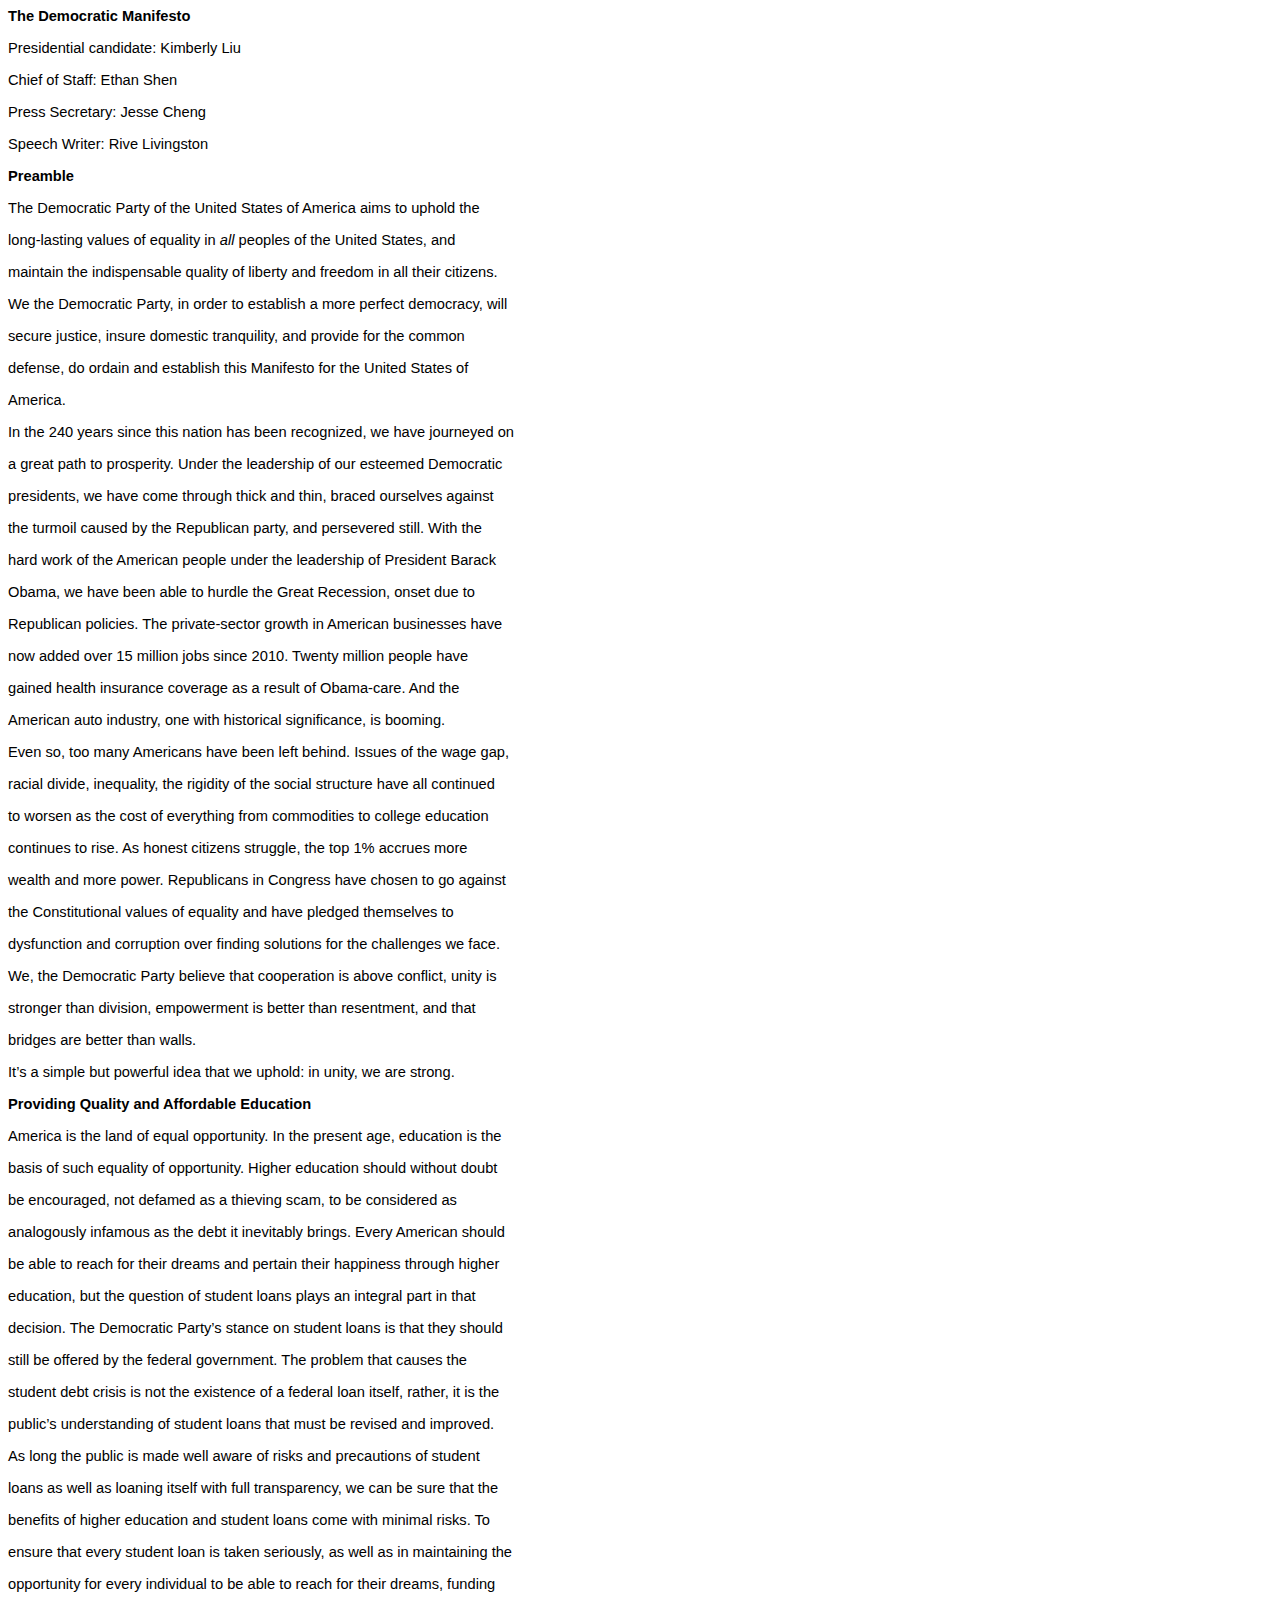
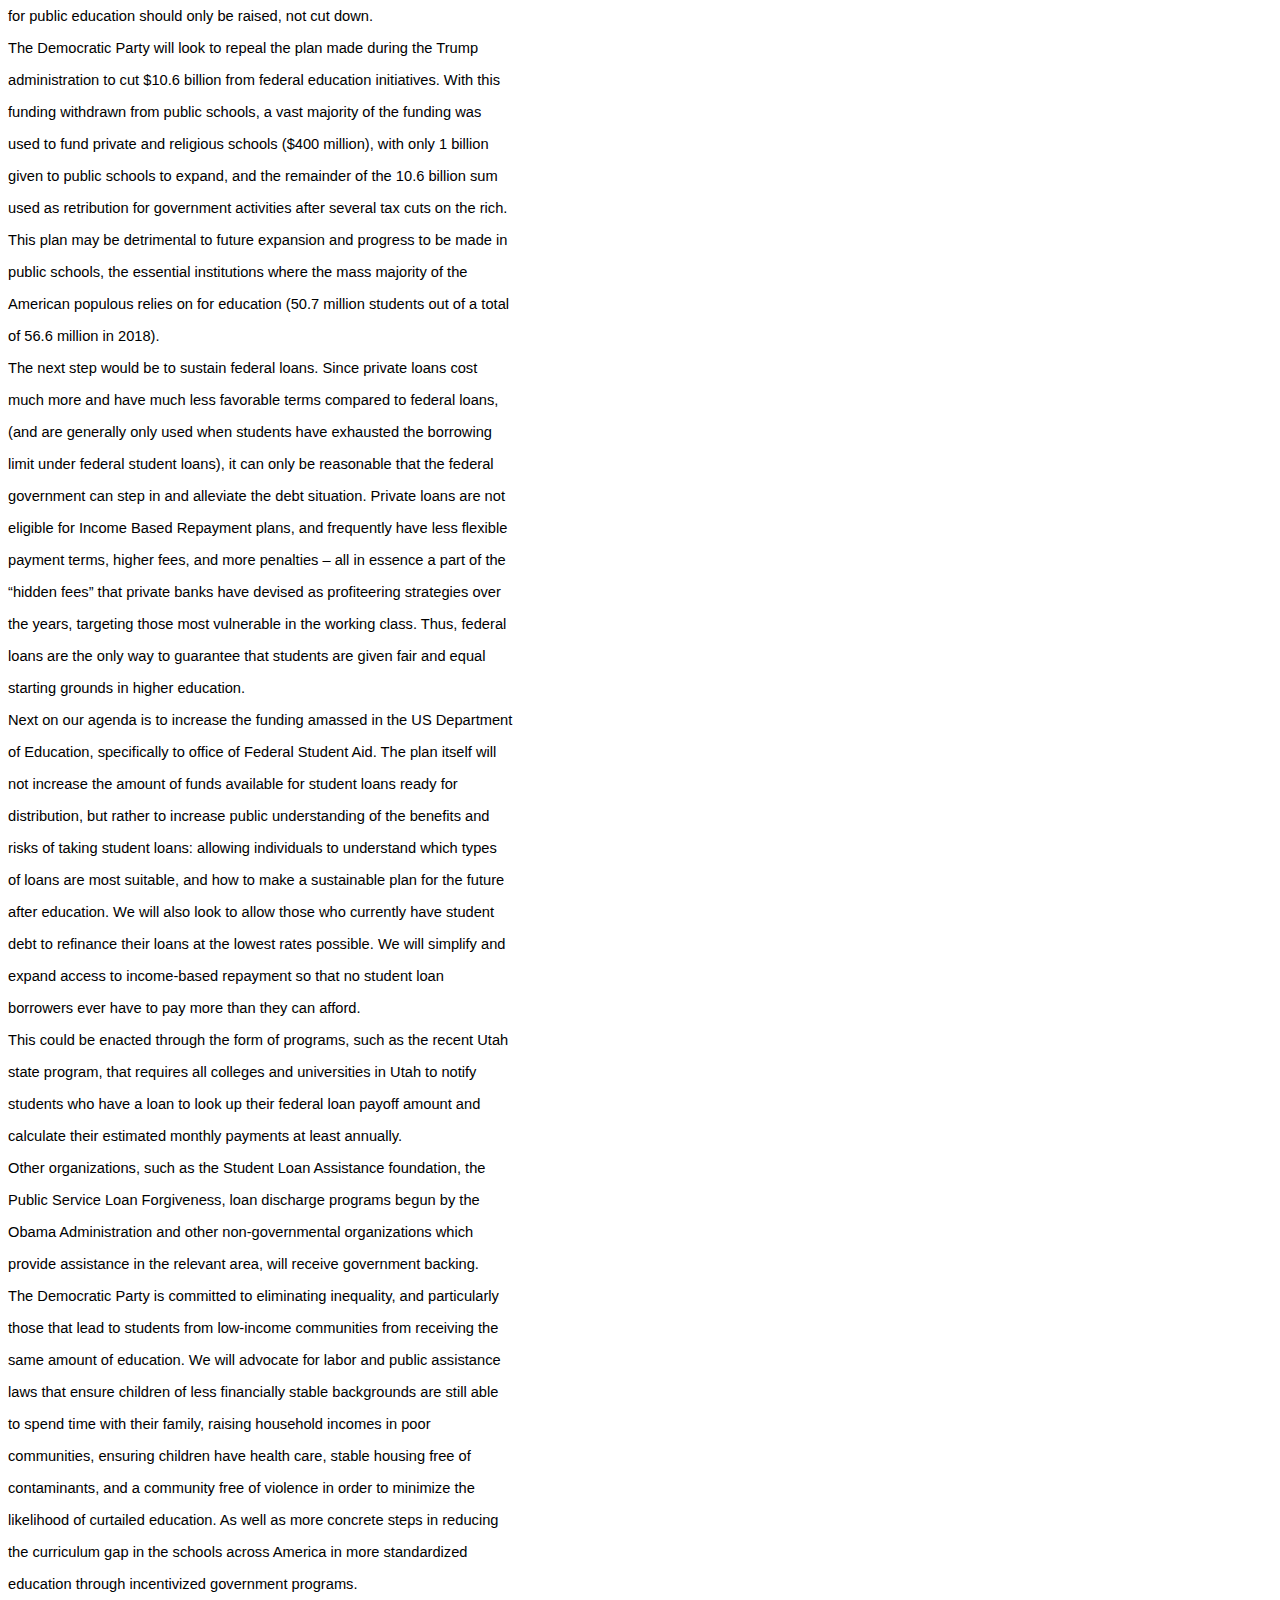
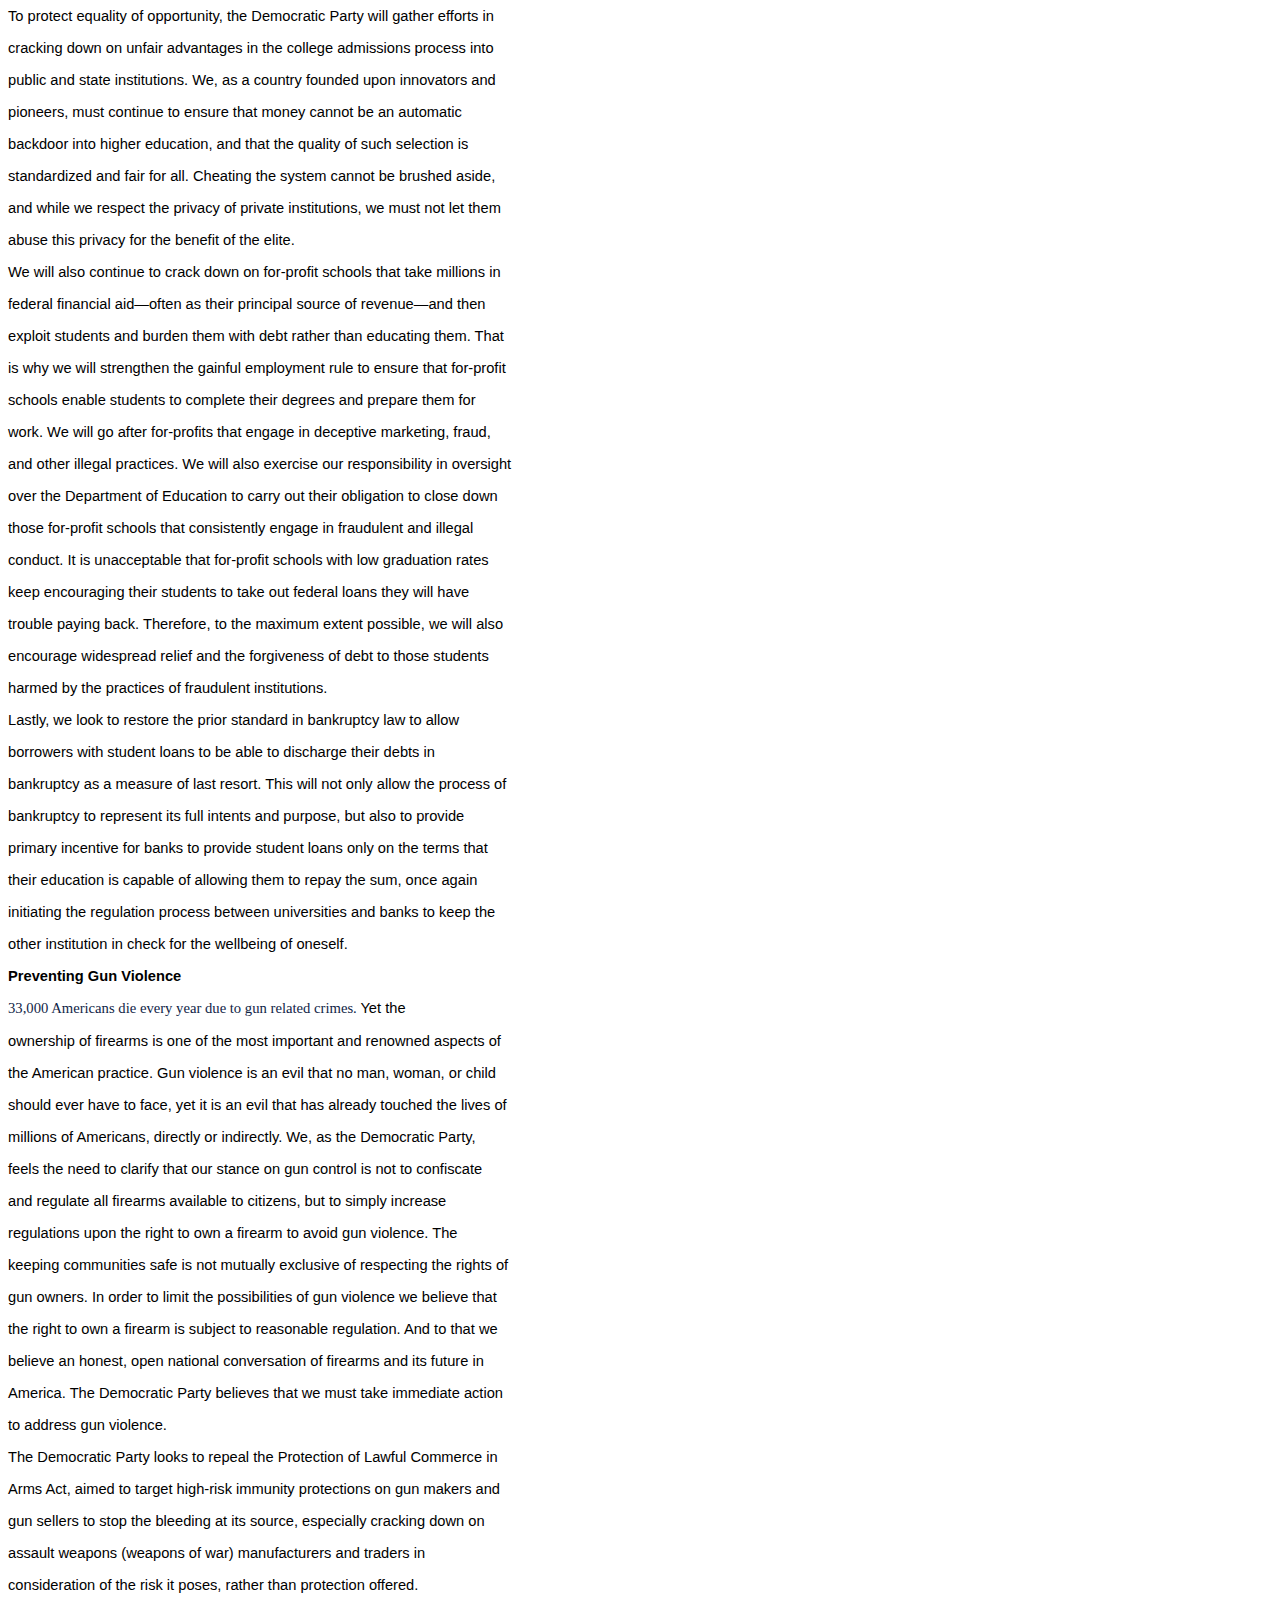
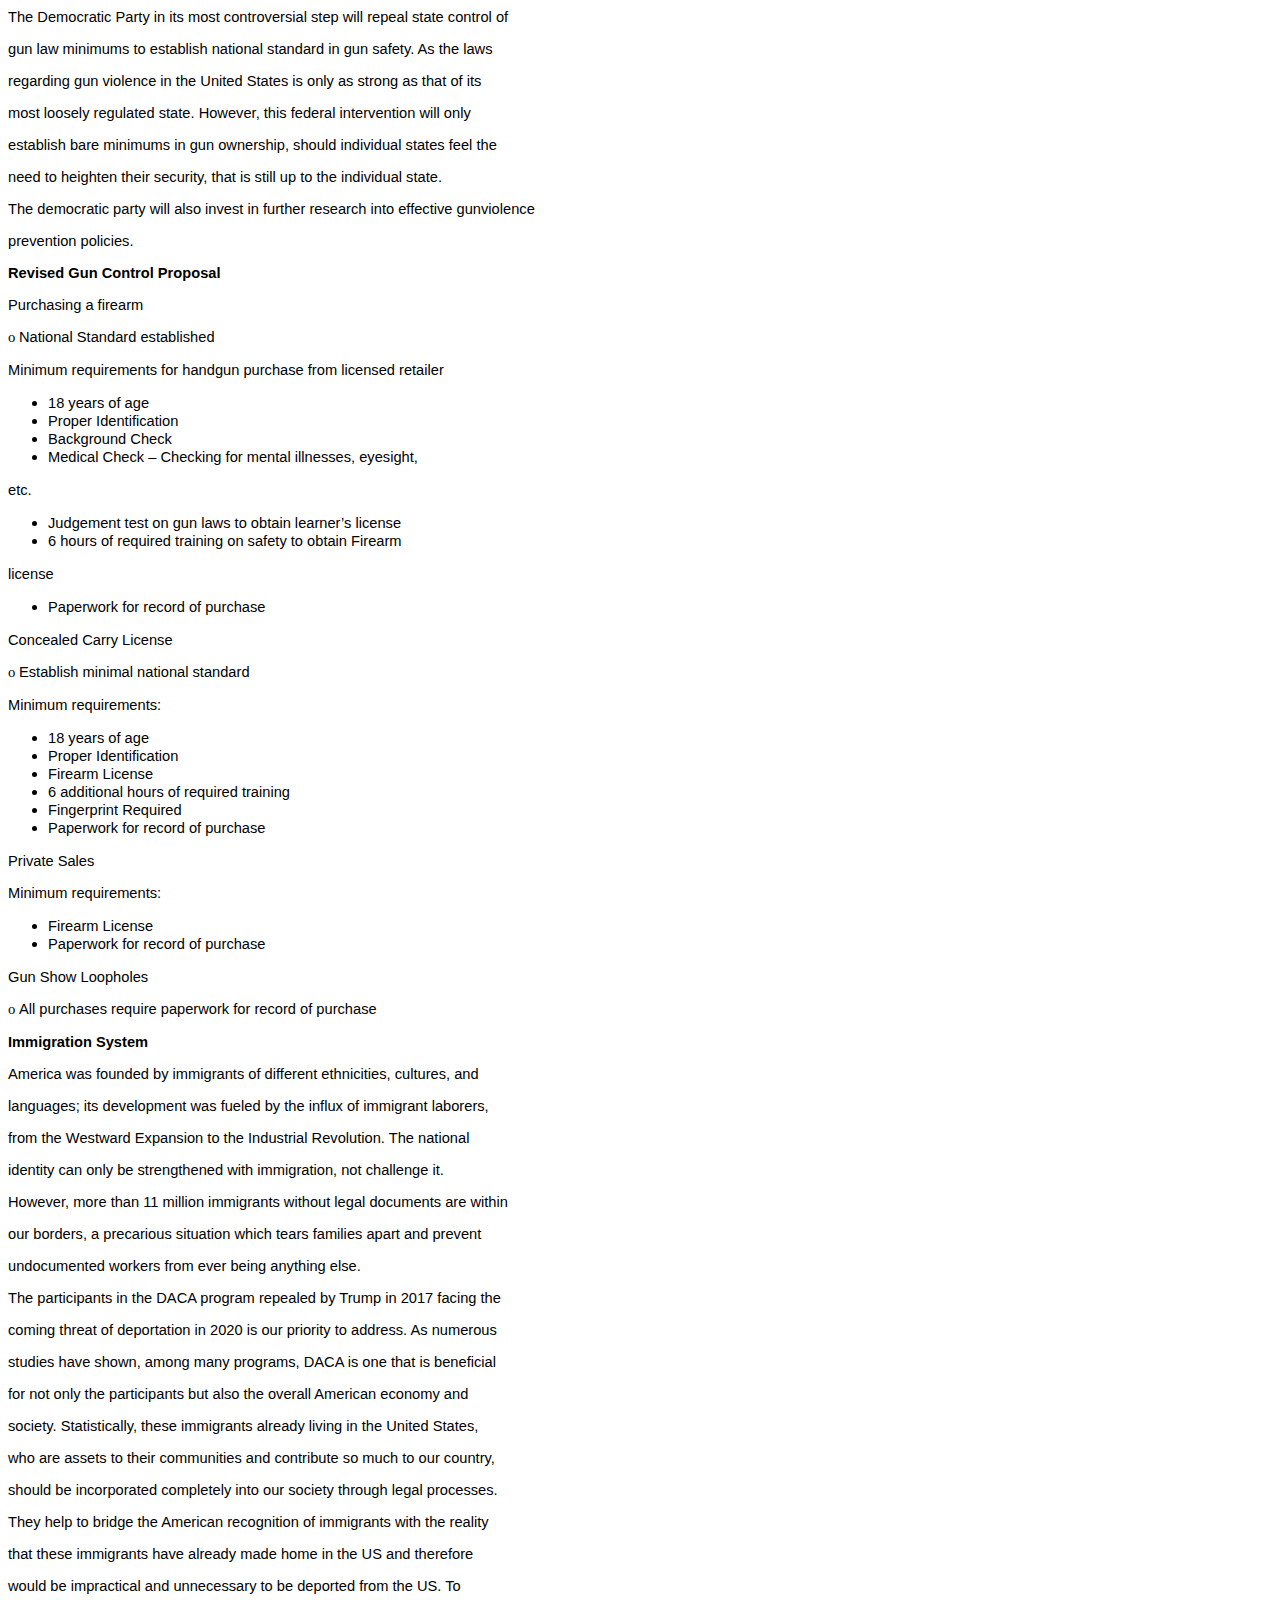
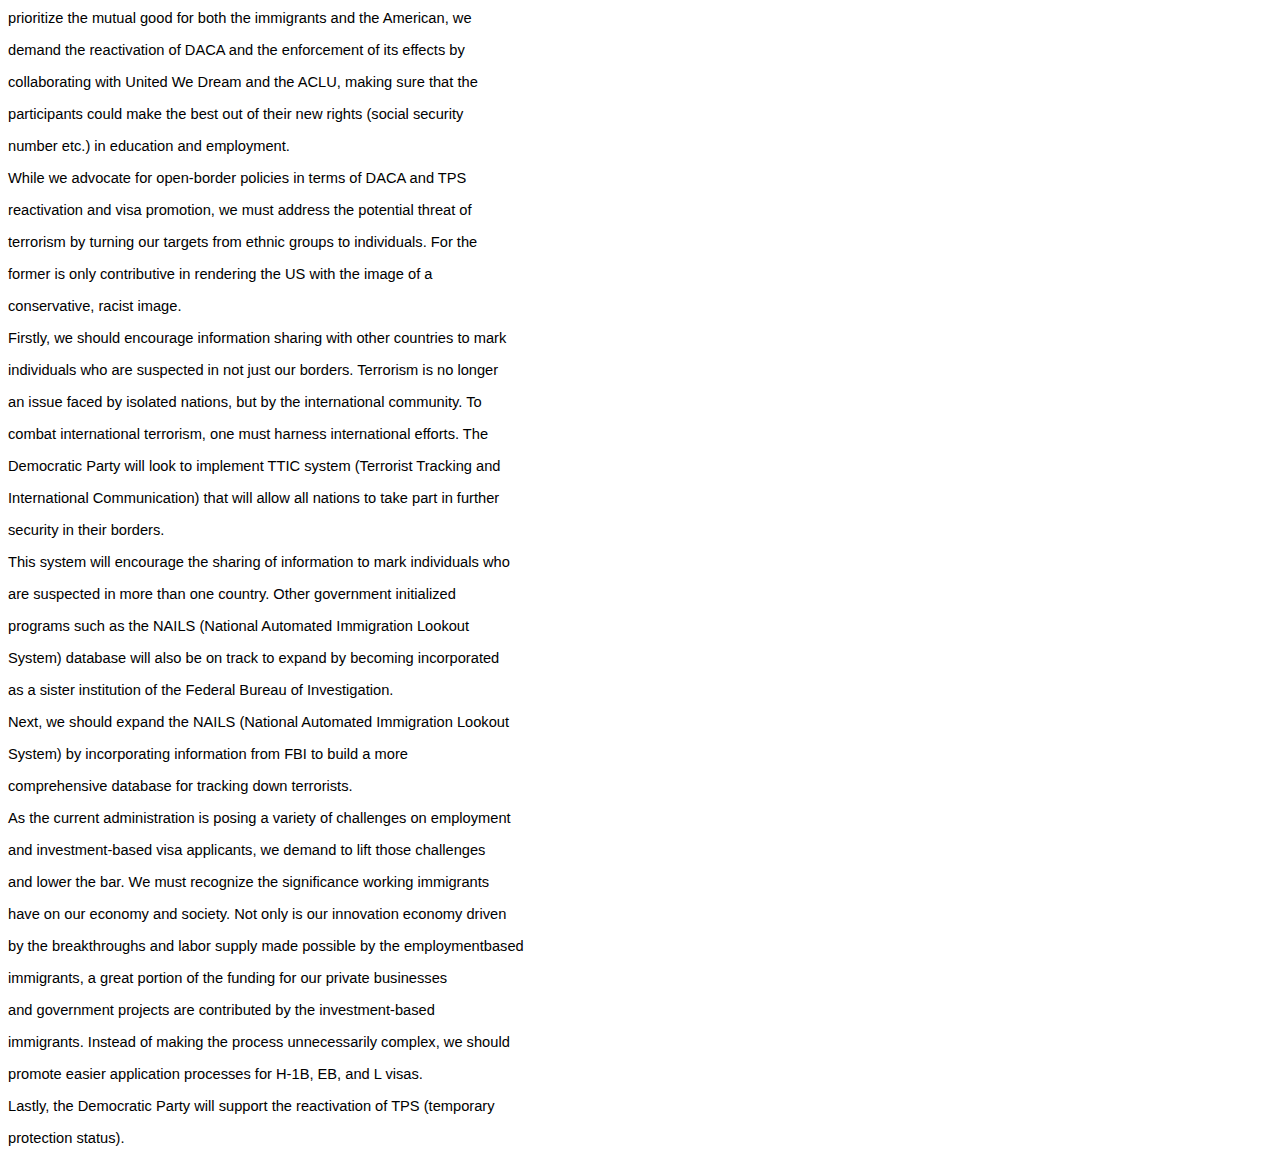
==== commit cb04852f: "Update dem2019.html" ====
--- a/dem2019.html
+++ b/dem2019.html
@@ -1,259 +1,259 @@
 <html>
 <head>
 <meta charset = "utf-8">
-<title>Republican Manifest</title>
+<title>Democratic Party Manifest</title>
 
 <body>
-<p style="text-autospace: none; border: none;"><strong><span style="font-size: 13.0pt; font-family: 'HelveticaNeue-Bold',sans-serif; color: black;">The Democratic Manifesto</span></strong></p>
-<p style="text-autospace: none; border: none;"><span style="font-size: 13.0pt; font-family: 'HelveticaNeue',sans-serif; color: black;">Presidential candidate: Kimberly Liu</span></p>
-<p style="text-autospace: none; border: none;"><span style="font-size: 13.0pt; font-family: 'HelveticaNeue',sans-serif; color: black;">Chief of Staff: Ethan Shen</span></p>
-<p style="text-autospace: none; border: none;"><span style="font-size: 13.0pt; font-family: 'HelveticaNeue',sans-serif; color: black;">Press Secretary: Jesse Cheng</span></p>
-<p style="text-autospace: none; border: none;"><span style="font-size: 13.0pt; font-family: 'HelveticaNeue',sans-serif; color: black;">Speech Writer: Rive Livingston</span></p>
-<p style="text-autospace: none; border: none;"><strong><span style="font-size: 13.0pt; font-family: 'HelveticaNeue-Bold',sans-serif; color: black;">Preamble</span></strong></p>
-<p style="text-autospace: none; border: none;"><span style="font-size: 13.0pt; font-family: 'HelveticaNeue',sans-serif; color: black;">The Democratic Party of the United States of America aims to uphold the</span></p>
-<p style="text-autospace: none; border: none;"><span style="font-size: 13.0pt; font-family: 'HelveticaNeue',sans-serif; color: black;">long-lasting values of equality in </span><em><span style="font-size: 13.0pt; font-family: 'HelveticaNeue-Italic',sans-serif; color: black;">all </span></em><span style="font-size: 13.0pt; font-family: 'HelveticaNeue',sans-serif; color: black;">peoples of the United States, and</span></p>
-<p style="text-autospace: none; border: none;"><span style="font-size: 13.0pt; font-family: 'HelveticaNeue',sans-serif; color: black;">maintain the indispensable quality of liberty and freedom in all their citizens.</span></p>
-<p style="text-autospace: none; border: none;"><span style="font-size: 13.0pt; font-family: 'HelveticaNeue',sans-serif; color: black;">We the Democratic Party, in order to establish a more perfect democracy, will</span></p>
-<p style="text-autospace: none; border: none;"><span style="font-size: 13.0pt; font-family: 'HelveticaNeue',sans-serif; color: black;">secure justice, insure domestic tranquility, and provide for the common</span></p>
-<p style="text-autospace: none; border: none;"><span style="font-size: 13.0pt; font-family: 'HelveticaNeue',sans-serif; color: black;">defense, do ordain and establish this Manifesto for the United States of</span></p>
-<p style="text-autospace: none; border: none;"><span style="font-size: 13.0pt; font-family: 'HelveticaNeue',sans-serif; color: black;">America.</span></p>
-<p style="text-autospace: none; border: none;"><span style="font-size: 13.0pt; font-family: 'HelveticaNeue',sans-serif; color: black;">In the 240 years since this nation has been recognized, we have journeyed on</span></p>
-<p style="text-autospace: none; border: none;"><span style="font-size: 13.0pt; font-family: 'HelveticaNeue',sans-serif; color: black;">a great path to prosperity. Under the leadership of our esteemed Democratic</span></p>
-<p style="text-autospace: none; border: none;"><span style="font-size: 13.0pt; font-family: 'HelveticaNeue',sans-serif; color: black;">presidents, we have come through thick and thin, braced ourselves against</span></p>
-<p style="text-autospace: none; border: none;"><span style="font-size: 13.0pt; font-family: 'HelveticaNeue',sans-serif; color: black;">the turmoil caused by the Republican party, and persevered still. With the</span></p>
-<p style="text-autospace: none; border: none;"><span style="font-size: 13.0pt; font-family: 'HelveticaNeue',sans-serif; color: black;">hard work of the American people under the leadership of President Barack</span></p>
-<p style="text-autospace: none; border: none;"><span style="font-size: 13.0pt; font-family: 'HelveticaNeue',sans-serif; color: black;">Obama, we have been able to hurdle the Great Recession, onset due to</span></p>
-<p style="text-autospace: none; border: none;"><span style="font-size: 13.0pt; font-family: 'HelveticaNeue',sans-serif; color: black;">Republican policies. The private-sector growth in American businesses have</span></p>
-<p style="text-autospace: none; border: none;"><span style="font-size: 13.0pt; font-family: 'HelveticaNeue',sans-serif; color: black;">now added over 15 million jobs since 2010. Twenty million people have</span></p>
-<p style="text-autospace: none; border: none;"><span style="font-size: 13.0pt; font-family: 'HelveticaNeue',sans-serif; color: black;">gained health insurance coverage as a result of Obama-care. And the</span></p>
-<p style="text-autospace: none; border: none;"><span style="font-size: 13.0pt; font-family: 'HelveticaNeue',sans-serif; color: black;">American auto industry, one with historical significance, is booming.</span></p>
-<p style="text-autospace: none; border: none;"><span style="font-size: 13.0pt; font-family: 'HelveticaNeue',sans-serif; color: black;">Even so, too many Americans have been left behind. Issues of the wage gap,</span></p>
-<p style="text-autospace: none; border: none;"><span style="font-size: 13.0pt; font-family: 'HelveticaNeue',sans-serif; color: black;">racial divide, inequality, the rigidity of the social structure have all continued</span></p>
-<p style="text-autospace: none; border: none;"><span style="font-size: 13.0pt; font-family: 'HelveticaNeue',sans-serif; color: black;">to worsen as the cost of everything from commodities to college education</span></p>
-<p style="text-autospace: none; border: none;"><span style="font-size: 13.0pt; font-family: 'HelveticaNeue',sans-serif; color: black;">continues to rise. As honest citizens struggle, the top 1% accrues more</span></p>
-<p style="text-autospace: none; border: none;"><span style="font-size: 13.0pt; font-family: 'HelveticaNeue',sans-serif; color: black;">wealth and more power. Republicans in Congress have chosen to go against</span></p>
-<p style="text-autospace: none; border: none;"><span style="font-size: 13.0pt; font-family: 'HelveticaNeue',sans-serif; color: black;">the Constitutional values of equality and have pledged themselves to</span></p>
-<p style="text-autospace: none; border: none;"><span style="font-size: 13.0pt; font-family: 'HelveticaNeue',sans-serif; color: black;">dysfunction and corruption over finding solutions for the challenges we face.</span></p>
-<p style="text-autospace: none; border: none;"><span style="font-size: 13.0pt; font-family: 'HelveticaNeue',sans-serif; color: black;">We, the Democratic Party believe that cooperation is above conflict, unity is</span></p>
-<p style="text-autospace: none; border: none;"><span style="font-size: 13.0pt; font-family: 'HelveticaNeue',sans-serif; color: black;">stronger than division, empowerment is better than resentment, and that</span></p>
-<p style="text-autospace: none; border: none;"><span style="font-size: 13.0pt; font-family: 'HelveticaNeue',sans-serif; color: black;">bridges are better than walls.</span></p>
-<p style="text-autospace: none; border: none;"><span style="font-size: 13.0pt; font-family: 'HelveticaNeue',sans-serif; color: black;">It&rsquo;s a simple but powerful idea that we uphold: in unity, we are strong.</span></p>
-<p style="text-autospace: none; border: none;"><strong><span style="font-size: 13.0pt; font-family: 'HelveticaNeue-Bold',sans-serif; color: black;">Providing Quality and Affordable Education</span></strong></p>
-<p style="text-autospace: none; border: none;"><span style="font-size: 13.0pt; font-family: 'HelveticaNeue',sans-serif; color: black;">America is the land of equal opportunity. In the present age, education is the</span></p>
-<p style="text-autospace: none; border: none;"><span style="font-size: 13.0pt; font-family: 'HelveticaNeue',sans-serif; color: black;">basis of such equality of opportunity. Higher education should without doubt</span></p>
-<p style="text-autospace: none; border: none;"><span style="font-size: 13.0pt; font-family: 'HelveticaNeue',sans-serif; color: black;">be encouraged, not defamed as a thieving scam, to be considered as</span></p>
-<p style="text-autospace: none; border: none;"><span style="font-size: 13.0pt; font-family: 'HelveticaNeue',sans-serif; color: black;">analogously infamous as the debt it inevitably brings. Every American should</span></p>
-<p style="text-autospace: none; border: none;"><span style="font-size: 13.0pt; font-family: 'HelveticaNeue',sans-serif; color: black;">be able to reach for their dreams and pertain their happiness through higher</span></p>
-<p style="text-autospace: none; border: none;"><span style="font-size: 13.0pt; font-family: 'HelveticaNeue',sans-serif; color: black;">education, but the question of student loans plays an integral part in that</span></p>
-<p style="text-autospace: none; border: none;"><span style="font-size: 13.0pt; font-family: 'HelveticaNeue',sans-serif; color: black;">decision. The Democratic Party&rsquo;s stance on student loans is that they should</span></p>
-<p style="text-autospace: none; border: none;"><span style="font-size: 13.0pt; font-family: 'HelveticaNeue',sans-serif; color: black;">still be offered by the federal government. The problem that causes the</span></p>
-<p style="text-autospace: none; border: none;"><span style="font-size: 13.0pt; font-family: 'HelveticaNeue',sans-serif; color: black;">student debt crisis is not the existence of a federal loan itself, rather, it is the</span></p>
-<p style="text-autospace: none; border: none;"><span style="font-size: 13.0pt; font-family: 'HelveticaNeue',sans-serif; color: black;">public&rsquo;s understanding of student loans that must be revised and improved.</span></p>
-<p style="text-autospace: none; border: none;"><span style="font-size: 13.0pt; font-family: 'HelveticaNeue',sans-serif; color: black;">As long the public is made well aware of risks and precautions of student</span></p>
-<p style="text-autospace: none; border: none;"><span style="font-size: 13.0pt; font-family: 'HelveticaNeue',sans-serif; color: black;">loans as well as loaning itself with full transparency, we can be sure that the</span></p>
-<p style="text-autospace: none; border: none;"><span style="font-size: 13.0pt; font-family: 'HelveticaNeue',sans-serif; color: black;">benefits of higher education and student loans come with minimal risks. To</span></p>
-<p style="text-autospace: none; border: none;"><span style="font-size: 13.0pt; font-family: 'HelveticaNeue',sans-serif; color: black;">ensure that every student loan is taken seriously, as well as in maintaining the</span></p>
-<p style="text-autospace: none; border: none;"><span style="font-size: 13.0pt; font-family: 'HelveticaNeue',sans-serif; color: black;">opportunity for every individual to be able to reach for their dreams, funding</span></p>
-<p style="text-autospace: none; border: none;"><span style="font-size: 13.0pt; font-family: 'HelveticaNeue',sans-serif; color: black;">for public education should only be raised, not cut down.</span></p>
-<p style="text-autospace: none; border: none;"><span style="font-size: 13.0pt; font-family: 'HelveticaNeue',sans-serif; color: black;">The Democratic Party will look to repeal the plan made during the Trump</span></p>
-<p style="text-autospace: none; border: none;"><span style="font-size: 13.0pt; font-family: 'HelveticaNeue',sans-serif; color: black;">administration to cut $10.6 billion from federal education initiatives. With this</span></p>
-<p style="text-autospace: none; border: none;"><span style="font-size: 13.0pt; font-family: 'HelveticaNeue',sans-serif; color: black;">funding withdrawn from public schools, a vast majority of the funding was</span></p>
-<p style="text-autospace: none; border: none;"><span style="font-size: 13.0pt; font-family: 'HelveticaNeue',sans-serif; color: black;">used to fund private and religious schools ($400 million), with only 1 billion</span></p>
-<p style="text-autospace: none; border: none;"><span style="font-size: 13.0pt; font-family: 'HelveticaNeue',sans-serif; color: black;">given to public schools to expand, and the remainder of the 10.6 billion sum</span></p>
-<p style="text-autospace: none; border: none;"><span style="font-size: 13.0pt; font-family: 'HelveticaNeue',sans-serif; color: black;">used as retribution for government activities after several tax cuts on the rich.</span></p>
-<p style="text-autospace: none; border: none;"><span style="font-size: 13.0pt; font-family: 'HelveticaNeue',sans-serif; color: black;">This plan may be detrimental to future expansion and progress to be made in</span></p>
-<p style="text-autospace: none; border: none;"><span style="font-size: 13.0pt; font-family: 'HelveticaNeue',sans-serif; color: black;">public schools, the essential institutions where the mass majority of the</span></p>
-<p style="text-autospace: none; border: none;"><span style="font-size: 13.0pt; font-family: 'HelveticaNeue',sans-serif; color: black;">American populous relies on for education (50.7 million students out of a total</span></p>
-<p style="text-autospace: none; border: none;"><span style="font-size: 13.0pt; font-family: 'HelveticaNeue',sans-serif; color: black;">of 56.6 million in 2018).</span></p>
-<p style="text-autospace: none; border: none;"><span style="font-size: 13.0pt; font-family: 'HelveticaNeue',sans-serif; color: black;">The next step would be to sustain federal loans. Since private loans cost</span></p>
-<p style="text-autospace: none; border: none;"><span style="font-size: 13.0pt; font-family: 'HelveticaNeue',sans-serif; color: black;">much more and have much less favorable terms compared to federal loans,</span></p>
-<p style="text-autospace: none; border: none;"><span style="font-size: 13.0pt; font-family: 'HelveticaNeue',sans-serif; color: black;">(and are generally only used when students have exhausted the borrowing</span></p>
-<p style="text-autospace: none; border: none;"><span style="font-size: 13.0pt; font-family: 'HelveticaNeue',sans-serif; color: black;">limit under federal student loans), it can only be reasonable that the federal</span></p>
-<p style="text-autospace: none; border: none;"><span style="font-size: 13.0pt; font-family: 'HelveticaNeue',sans-serif; color: black;">government can step in and alleviate the debt situation. Private loans are not</span></p>
-<p style="text-autospace: none; border: none;"><span style="font-size: 13.0pt; font-family: 'HelveticaNeue',sans-serif; color: black;">eligible for Income Based Repayment plans, and frequently have less flexible</span></p>
-<p style="text-autospace: none; border: none;"><span style="font-size: 13.0pt; font-family: 'HelveticaNeue',sans-serif; color: black;">payment terms, higher fees, and more penalties &ndash; all in essence a part of the</span></p>
-<p style="text-autospace: none; border: none;"><span style="font-size: 13.0pt; font-family: 'HelveticaNeue',sans-serif; color: black;">&ldquo;hidden fees&rdquo; that private banks have devised as profiteering strategies over</span></p>
-<p style="text-autospace: none; border: none;"><span style="font-size: 13.0pt; font-family: 'HelveticaNeue',sans-serif; color: black;">the years, targeting those most vulnerable in the working class. Thus, federal</span></p>
-<p style="text-autospace: none; border: none;"><span style="font-size: 13.0pt; font-family: 'HelveticaNeue',sans-serif; color: black;">loans are the only way to guarantee that students are given fair and equal</span></p>
-<p style="text-autospace: none; border: none;"><span style="font-size: 13.0pt; font-family: 'HelveticaNeue',sans-serif; color: black;">starting grounds in higher education.</span></p>
-<p style="text-autospace: none; border: none;"><span style="font-size: 13.0pt; font-family: 'HelveticaNeue',sans-serif; color: black;">Next on our agenda is to increase the funding amassed in the US Department</span></p>
-<p style="text-autospace: none; border: none;"><span style="font-size: 13.0pt; font-family: 'HelveticaNeue',sans-serif; color: black;">of Education, specifically to office of Federal Student Aid. The plan itself will</span></p>
-<p style="text-autospace: none; border: none;"><span style="font-size: 13.0pt; font-family: 'HelveticaNeue',sans-serif; color: black;">not increase the amount of funds available for student loans ready for</span></p>
-<p style="text-autospace: none; border: none;"><span style="font-size: 13.0pt; font-family: 'HelveticaNeue',sans-serif; color: black;">distribution, but rather to increase public understanding of the benefits and</span></p>
-<p style="text-autospace: none; border: none;"><span style="font-size: 13.0pt; font-family: 'HelveticaNeue',sans-serif; color: black;">risks of taking student loans: allowing individuals to understand which types</span></p>
-<p style="text-autospace: none; border: none;"><span style="font-size: 13.0pt; font-family: 'HelveticaNeue',sans-serif; color: black;">of loans are most suitable, and how to make a sustainable plan for the future</span></p>
-<p style="text-autospace: none; border: none;"><span style="font-size: 13.0pt; font-family: 'HelveticaNeue',sans-serif; color: black;">after education. We will also look to allow those who currently have student</span></p>
-<p style="text-autospace: none; border: none;"><span style="font-size: 13.0pt; font-family: 'HelveticaNeue',sans-serif; color: black;">debt to refinance their loans at the lowest rates possible. We will simplify and</span></p>
-<p style="text-autospace: none; border: none;"><span style="font-size: 13.0pt; font-family: 'HelveticaNeue',sans-serif; color: black;">expand access to income-based repayment so that no student loan</span></p>
-<p style="text-autospace: none; border: none;"><span style="font-size: 13.0pt; font-family: 'HelveticaNeue',sans-serif; color: black;">borrowers ever have to pay more than they can afford.</span></p>
-<p style="text-autospace: none; border: none;"><span style="font-size: 13.0pt; font-family: 'HelveticaNeue',sans-serif; color: black;">This could be enacted through the form of programs, such as the recent Utah</span></p>
-<p style="text-autospace: none; border: none;"><span style="font-size: 13.0pt; font-family: 'HelveticaNeue',sans-serif; color: black;">state program, that requires all colleges and universities in Utah to notify</span></p>
-<p style="text-autospace: none; border: none;"><span style="font-size: 13.0pt; font-family: 'HelveticaNeue',sans-serif; color: black;">students who have a loan to look up their federal loan payoff amount and</span></p>
-<p style="text-autospace: none; border: none;"><span style="font-size: 13.0pt; font-family: 'HelveticaNeue',sans-serif; color: black;">calculate their estimated monthly payments at least annually.</span></p>
-<p style="text-autospace: none; border: none;"><span style="font-size: 13.0pt; font-family: 'HelveticaNeue',sans-serif; color: black;">Other organizations, such as the Student Loan Assistance foundation, the</span></p>
-<p style="text-autospace: none; border: none;"><span style="font-size: 13.0pt; font-family: 'HelveticaNeue',sans-serif; color: black;">Public Service Loan Forgiveness, loan discharge programs begun by the</span></p>
-<p style="text-autospace: none; border: none;"><span style="font-size: 13.0pt; font-family: 'HelveticaNeue',sans-serif; color: black;">Obama Administration and other non-governmental organizations which</span></p>
-<p style="text-autospace: none; border: none;"><span style="font-size: 13.0pt; font-family: 'HelveticaNeue',sans-serif; color: black;">provide assistance in the relevant area, will receive government backing.</span></p>
-<p style="text-autospace: none; border: none;"><span style="font-size: 13.0pt; font-family: 'HelveticaNeue',sans-serif; color: black;">The Democratic Party is committed to eliminating inequality, and particularly</span></p>
-<p style="text-autospace: none; border: none;"><span style="font-size: 13.0pt; font-family: 'HelveticaNeue',sans-serif; color: black;">those that lead to students from low-income communities from receiving the</span></p>
-<p style="text-autospace: none; border: none;"><span style="font-size: 13.0pt; font-family: 'HelveticaNeue',sans-serif; color: black;">same amount of education. We will advocate for labor and public assistance</span></p>
-<p style="text-autospace: none; border: none;"><span style="font-size: 13.0pt; font-family: 'HelveticaNeue',sans-serif; color: black;">laws that ensure children of less financially stable backgrounds are still able</span></p>
-<p style="text-autospace: none; border: none;"><span style="font-size: 13.0pt; font-family: 'HelveticaNeue',sans-serif; color: black;">to spend time with their family, raising household incomes in poor</span></p>
-<p style="text-autospace: none; border: none;"><span style="font-size: 13.0pt; font-family: 'HelveticaNeue',sans-serif; color: black;">communities, ensuring children have health care, stable housing free of</span></p>
-<p style="text-autospace: none; border: none;"><span style="font-size: 13.0pt; font-family: 'HelveticaNeue',sans-serif; color: black;">contaminants, and a community free of violence in order to minimize the</span></p>
-<p style="text-autospace: none; border: none;"><span style="font-size: 13.0pt; font-family: 'HelveticaNeue',sans-serif; color: black;">likelihood of curtailed education. As well as more concrete steps in reducing</span></p>
-<p style="text-autospace: none; border: none;"><span style="font-size: 13.0pt; font-family: 'HelveticaNeue',sans-serif; color: black;">the curriculum gap in the schools across America in more standardized</span></p>
-<p style="text-autospace: none; border: none;"><span style="font-size: 13.0pt; font-family: 'HelveticaNeue',sans-serif; color: black;">education through incentivized government programs.</span></p>
-<p style="text-autospace: none; border: none;"><span style="font-size: 13.0pt; font-family: 'HelveticaNeue',sans-serif; color: black;">To protect equality of opportunity, the Democratic Party will gather efforts in</span></p>
-<p style="text-autospace: none; border: none;"><span style="font-size: 13.0pt; font-family: 'HelveticaNeue',sans-serif; color: black;">cracking down on unfair advantages in the college admissions process into</span></p>
-<p style="text-autospace: none; border: none;"><span style="font-size: 13.0pt; font-family: 'HelveticaNeue',sans-serif; color: black;">public and state institutions. We, as a country founded upon innovators and</span></p>
-<p style="text-autospace: none; border: none;"><span style="font-size: 13.0pt; font-family: 'HelveticaNeue',sans-serif; color: black;">pioneers, must continue to ensure that money cannot be an automatic</span></p>
-<p style="text-autospace: none; border: none;"><span style="font-size: 13.0pt; font-family: 'HelveticaNeue',sans-serif; color: black;">backdoor into higher education, and that the quality of such selection is</span></p>
-<p style="text-autospace: none; border: none;"><span style="font-size: 13.0pt; font-family: 'HelveticaNeue',sans-serif; color: black;">standardized and fair for all. Cheating the system cannot be brushed aside,</span></p>
-<p style="text-autospace: none; border: none;"><span style="font-size: 13.0pt; font-family: 'HelveticaNeue',sans-serif; color: black;">and while we respect the privacy of private institutions, we must not let them</span></p>
-<p style="text-autospace: none; border: none;"><span style="font-size: 13.0pt; font-family: 'HelveticaNeue',sans-serif; color: black;">abuse this privacy for the benefit of the elite.</span></p>
-<p style="text-autospace: none; border: none;"><span style="font-size: 13.0pt; font-family: 'HelveticaNeue',sans-serif; color: black;">We will also continue to crack down on for-profit schools that take millions in</span></p>
-<p style="text-autospace: none; border: none;"><span style="font-size: 13.0pt; font-family: 'HelveticaNeue',sans-serif; color: black;">federal financial aid&mdash;often as their principal source of revenue&mdash;and then</span></p>
-<p style="text-autospace: none; border: none;"><span style="font-size: 13.0pt; font-family: 'HelveticaNeue',sans-serif; color: black;">exploit students and burden them with debt rather than educating them. That</span></p>
-<p style="text-autospace: none; border: none;"><span style="font-size: 13.0pt; font-family: 'HelveticaNeue',sans-serif; color: black;">is why we will strengthen the gainful employment rule to ensure that for-profit</span></p>
-<p style="text-autospace: none; border: none;"><span style="font-size: 13.0pt; font-family: 'HelveticaNeue',sans-serif; color: black;">schools enable students to complete their degrees and prepare them for</span></p>
-<p style="text-autospace: none; border: none;"><span style="font-size: 13.0pt; font-family: 'HelveticaNeue',sans-serif; color: black;">work. We will go after for-profits that engage in deceptive marketing, fraud,</span></p>
-<p style="text-autospace: none; border: none;"><span style="font-size: 13.0pt; font-family: 'HelveticaNeue',sans-serif; color: black;">and other illegal practices. We will also exercise our responsibility in oversight</span></p>
-<p style="text-autospace: none; border: none;"><span style="font-size: 13.0pt; font-family: 'HelveticaNeue',sans-serif; color: black;">over the Department of Education to carry out their obligation to close down</span></p>
-<p style="text-autospace: none; border: none;"><span style="font-size: 13.0pt; font-family: 'HelveticaNeue',sans-serif; color: black;">those for-profit schools that consistently engage in fraudulent and illegal</span></p>
-<p style="text-autospace: none; border: none;"><span style="font-size: 13.0pt; font-family: 'HelveticaNeue',sans-serif; color: black;">conduct. It is unacceptable that for-profit schools with low graduation rates</span></p>
-<p style="text-autospace: none; border: none;"><span style="font-size: 13.0pt; font-family: 'HelveticaNeue',sans-serif; color: black;">keep encouraging their students to take out federal loans they will have</span></p>
-<p style="text-autospace: none; border: none;"><span style="font-size: 13.0pt; font-family: 'HelveticaNeue',sans-serif; color: black;">trouble paying back. Therefore, to the maximum extent possible, we will also</span></p>
-<p style="text-autospace: none; border: none;"><span style="font-size: 13.0pt; font-family: 'HelveticaNeue',sans-serif; color: black;">encourage widespread relief and the forgiveness of debt to those students</span></p>
-<p style="text-autospace: none; border: none;"><span style="font-size: 13.0pt; font-family: 'HelveticaNeue',sans-serif; color: black;">harmed by the practices of fraudulent institutions.</span></p>
-<p style="text-autospace: none; border: none;"><span style="font-size: 13.0pt; font-family: 'HelveticaNeue',sans-serif; color: black;">Lastly, we look to restore the prior standard in bankruptcy law to allow</span></p>
-<p style="text-autospace: none; border: none;"><span style="font-size: 13.0pt; font-family: 'HelveticaNeue',sans-serif; color: black;">borrowers with student loans to be able to discharge their debts in</span></p>
-<p style="text-autospace: none; border: none;"><span style="font-size: 13.0pt; font-family: 'HelveticaNeue',sans-serif; color: black;">bankruptcy as a measure of last resort. This will not only allow the process of</span></p>
-<p style="text-autospace: none; border: none;"><span style="font-size: 13.0pt; font-family: 'HelveticaNeue',sans-serif; color: black;">bankruptcy to represent its full intents and purpose, but also to provide</span></p>
-<p style="text-autospace: none; border: none;"><span style="font-size: 13.0pt; font-family: 'HelveticaNeue',sans-serif; color: black;">primary incentive for banks to provide student loans only on the terms that</span></p>
-<p style="text-autospace: none; border: none;"><span style="font-size: 13.0pt; font-family: 'HelveticaNeue',sans-serif; color: black;">their education is capable of allowing them to repay the sum, once again</span></p>
-<p style="text-autospace: none; border: none;"><span style="font-size: 13.0pt; font-family: 'HelveticaNeue',sans-serif; color: black;">initiating the regulation process between universities and banks to keep the</span></p>
-<p style="text-autospace: none; border: none;"><span style="font-size: 13.0pt; font-family: 'HelveticaNeue',sans-serif; color: black;">other institution in check for the wellbeing of oneself.</span></p>
-<p style="text-autospace: none; border: none;"><strong><span style="font-size: 13.0pt; font-family: 'HelveticaNeue-Bold',sans-serif; color: black;">Preventing Gun Violence</span></strong></p>
-<p style="text-autospace: none; border: none;"><span style="font-size: 13.5pt; font-family: ArialMT; color: #0f2446;">33,000 Americans die every year due to gun related crimes. </span><span style="font-size: 13.0pt; font-family: 'HelveticaNeue',sans-serif; color: black;">Yet the</span></p>
-<p style="text-autospace: none; border: none;"><span style="font-size: 13.0pt; font-family: 'HelveticaNeue',sans-serif; color: black;">ownership of firearms is one of the most important and renowned aspects of</span></p>
-<p style="text-autospace: none; border: none;"><span style="font-size: 13.0pt; font-family: 'HelveticaNeue',sans-serif; color: black;">the American practice. Gun violence is an evil that no man, woman, or child</span></p>
-<p style="text-autospace: none; border: none;"><span style="font-size: 13.0pt; font-family: 'HelveticaNeue',sans-serif; color: black;">should ever have to face, yet it is an evil that has already touched the lives of</span></p>
-<p style="text-autospace: none; border: none;"><span style="font-size: 13.0pt; font-family: 'HelveticaNeue',sans-serif; color: black;">millions of Americans, directly or indirectly. We, as the Democratic Party,</span></p>
-<p style="text-autospace: none; border: none;"><span style="font-size: 13.0pt; font-family: 'HelveticaNeue',sans-serif; color: black;">feels the need to clarify that our stance on gun control is not to confiscate</span></p>
-<p style="text-autospace: none; border: none;"><span style="font-size: 13.0pt; font-family: 'HelveticaNeue',sans-serif; color: black;">and regulate all firearms available to citizens, but to simply increase</span></p>
-<p style="text-autospace: none; border: none;"><span style="font-size: 13.0pt; font-family: 'HelveticaNeue',sans-serif; color: black;">regulations upon the right to own a firearm to avoid gun violence. The</span></p>
-<p style="text-autospace: none; border: none;"><span style="font-size: 13.0pt; font-family: 'HelveticaNeue',sans-serif; color: black;">keeping communities safe is not mutually exclusive of respecting the rights of</span></p>
-<p style="text-autospace: none; border: none;"><span style="font-size: 13.0pt; font-family: 'HelveticaNeue',sans-serif; color: black;">gun owners. In order to limit the possibilities of gun violence we believe that</span></p>
-<p style="text-autospace: none; border: none;"><span style="font-size: 13.0pt; font-family: 'HelveticaNeue',sans-serif; color: black;">the right to own a firearm is subject to reasonable regulation. And to that we</span></p>
-<p style="text-autospace: none; border: none;"><span style="font-size: 13.0pt; font-family: 'HelveticaNeue',sans-serif; color: black;">believe an honest, open national conversation of firearms and its future in</span></p>
-<p style="text-autospace: none; border: none;"><span style="font-size: 13.0pt; font-family: 'HelveticaNeue',sans-serif; color: black;">America. The Democratic Party believes that we must take immediate action</span></p>
-<p style="text-autospace: none; border: none;"><span style="font-size: 13.0pt; font-family: 'HelveticaNeue',sans-serif; color: black;">to address gun violence.</span></p>
-<p style="text-autospace: none; border: none;"><span style="font-size: 13.0pt; font-family: 'HelveticaNeue',sans-serif; color: black;">The Democratic Party looks to repeal the Protection of Lawful Commerce in</span></p>
-<p style="text-autospace: none; border: none;"><span style="font-size: 13.0pt; font-family: 'HelveticaNeue',sans-serif; color: black;">Arms Act, aimed to target high-risk immunity protections on gun makers and</span></p>
-<p style="text-autospace: none; border: none;"><span style="font-size: 13.0pt; font-family: 'HelveticaNeue',sans-serif; color: black;">gun sellers to stop the bleeding at its source, especially cracking down on</span></p>
-<p style="text-autospace: none; border: none;"><span style="font-size: 13.0pt; font-family: 'HelveticaNeue',sans-serif; color: black;">assault weapons (weapons of war) manufacturers and traders in</span></p>
-<p style="text-autospace: none; border: none;"><span style="font-size: 13.0pt; font-family: 'HelveticaNeue',sans-serif; color: black;">consideration of the risk it poses, rather than protection offered.</span></p>
-<p style="text-autospace: none; border: none;"><span style="font-size: 13.0pt; font-family: 'HelveticaNeue',sans-serif; color: black;">The Democratic Party in its most controversial step will repeal state control of</span></p>
-<p style="text-autospace: none; border: none;"><span style="font-size: 13.0pt; font-family: 'HelveticaNeue',sans-serif; color: black;">gun law minimums to establish national standard in gun safety. As the laws</span></p>
-<p style="text-autospace: none; border: none;"><span style="font-size: 13.0pt; font-family: 'HelveticaNeue',sans-serif; color: black;">regarding gun violence in the United States is only as strong as that of its</span></p>
-<p style="text-autospace: none; border: none;"><span style="font-size: 13.0pt; font-family: 'HelveticaNeue',sans-serif; color: black;">most loosely regulated state. However, this federal intervention will only</span></p>
-<p style="text-autospace: none; border: none;"><span style="font-size: 13.0pt; font-family: 'HelveticaNeue',sans-serif; color: black;">establish bare minimums in gun ownership, should individual states feel the</span></p>
-<p style="text-autospace: none; border: none;"><span style="font-size: 13.0pt; font-family: 'HelveticaNeue',sans-serif; color: black;">need to heighten their security, that is still up to the individual state.</span></p>
-<p style="text-autospace: none; border: none;"><span style="font-size: 13.0pt; font-family: 'HelveticaNeue',sans-serif; color: black;">The democratic party will also invest in further research into effective gunviolence</span></p>
-<p style="text-autospace: none; border: none;"><span style="font-size: 13.0pt; font-family: 'HelveticaNeue',sans-serif; color: black;">prevention policies.</span></p>
-<p style="text-autospace: none; border: none;"><strong><span style="font-size: 13.0pt; font-family: 'HelveticaNeue-Bold',sans-serif; color: black;">Revised Gun Control Proposal</span></strong></p>
-<p style="text-autospace: none; border: none;"><span style="font-size: 13.0pt; font-family: 'HelveticaNeue',sans-serif; color: black;">Purchasing a firearm</span></p>
-<p style="text-autospace: none; border: none;"><span style="font-size: 13.0pt; font-family: CourierNewPSMT; color: black;">o </span><span style="font-size: 13.0pt; font-family: 'HelveticaNeue',sans-serif; color: black;">National Standard established</span></p>
-<p style="text-autospace: none; border: none;"><span style="font-size: 13.0pt; font-family: 'HelveticaNeue',sans-serif; color: black;">Minimum requirements for handgun purchase from licensed retailer</span></p>
-<ul>
-<li style="text-autospace: none; border: none;"><span style="font-size: 13.0pt; font-family: 'HelveticaNeue',sans-serif; color: black;">18 years of age</span></li>
-<li style="text-autospace: none; border: none;"><span style="font-size: 13.0pt; font-family: 'HelveticaNeue',sans-serif; color: black;">Proper Identification</span></li>
-<li style="text-autospace: none; border: none;"><span style="font-size: 13.0pt; font-family: 'HelveticaNeue',sans-serif; color: black;">Background Check</span></li>
-<li style="text-autospace: none; border: none;"><span style="font-size: 13.0pt; font-family: 'HelveticaNeue',sans-serif; color: black;">Medical Check &ndash; Checking for mental illnesses, eyesight,</span></li>
-</ul>
-<p style="text-autospace: none; border: none;"><span style="font-size: 13.0pt; font-family: 'HelveticaNeue',sans-serif; color: black;">etc.</span></p>
-<ul>
-<li style="text-autospace: none; border: none;"><span style="font-size: 13.0pt; font-family: 'HelveticaNeue',sans-serif; color: black;">Judgement test on gun laws to obtain learner&rsquo;s license</span></li>
-<li style="text-autospace: none; border: none;"><span style="font-size: 13.0pt; font-family: 'HelveticaNeue',sans-serif; color: black;">6 hours of required training on safety to obtain Firearm</span></li>
-</ul>
-<p style="text-autospace: none; border: none;"><span style="font-size: 13.0pt; font-family: 'HelveticaNeue',sans-serif; color: black;">license</span></p>
-<ul>
-<li style="text-autospace: none; border: none;"><span style="font-size: 13.0pt; font-family: 'HelveticaNeue',sans-serif; color: black;">Paperwork for record of purchase</span></li>
-</ul>
-<p style="text-autospace: none; border: none;"><span style="font-size: 13.0pt; font-family: 'HelveticaNeue',sans-serif; color: black;">Concealed Carry License</span></p>
-<p style="text-autospace: none; border: none;"><span style="font-size: 13.0pt; font-family: CourierNewPSMT; color: black;">o </span><span style="font-size: 13.0pt; font-family: 'HelveticaNeue',sans-serif; color: black;">Establish minimal national standard</span></p>
-<p style="text-autospace: none; border: none;"><span style="font-size: 13.0pt; font-family: 'HelveticaNeue',sans-serif; color: black;">Minimum requirements:</span></p>
-<ul>
-<li style="text-autospace: none; border: none;"><span style="font-size: 13.0pt; font-family: 'HelveticaNeue',sans-serif; color: black;">18 years of age</span></li>
-<li style="text-autospace: none; border: none;"><span style="font-size: 13.0pt; font-family: 'HelveticaNeue',sans-serif; color: black;">Proper Identification</span></li>
-<li style="text-autospace: none; border: none;"><span style="font-size: 13.0pt; font-family: 'HelveticaNeue',sans-serif; color: black;">Firearm License</span></li>
-<li style="text-autospace: none; border: none;"><span style="font-size: 13.0pt; font-family: 'HelveticaNeue',sans-serif; color: black;">6 additional hours of required training</span></li>
-<li style="text-autospace: none; border: none;"><span style="font-size: 13.0pt; font-family: 'HelveticaNeue',sans-serif; color: black;">Fingerprint Required</span></li>
-<li style="text-autospace: none; border: none;"><span style="font-size: 13.0pt; font-family: 'HelveticaNeue',sans-serif; color: black;">Paperwork for record of purchase</span></li>
-</ul>
-<p style="text-autospace: none; border: none;"><span style="font-size: 13.0pt; font-family: 'HelveticaNeue',sans-serif; color: black;">Private Sales</span></p>
-<p style="text-autospace: none; border: none;"><span style="font-size: 13.0pt; font-family: 'HelveticaNeue',sans-serif; color: black;">Minimum requirements:</span></p>
-<ul>
-<li style="text-autospace: none; border: none;"><span style="font-size: 13.0pt; font-family: 'HelveticaNeue',sans-serif; color: black;">Firearm License</span></li>
-<li style="text-autospace: none; border: none;"><span style="font-size: 13.0pt; font-family: 'HelveticaNeue',sans-serif; color: black;">Paperwork for record of purchase</span></li>
-</ul>
-<p style="text-autospace: none; border: none;"><span style="font-size: 13.0pt; font-family: 'HelveticaNeue',sans-serif; color: black;">Gun Show Loopholes</span></p>
-<p style="text-autospace: none; border: none;"><span style="font-size: 13.0pt; font-family: CourierNewPSMT; color: black;">o </span><span style="font-size: 13.0pt; font-family: 'HelveticaNeue',sans-serif; color: black;">All purchases require paperwork for record of purchase</span></p>
-<p style="text-autospace: none; border: none;"><strong><span style="font-size: 13.0pt; font-family: 'HelveticaNeue-Bold',sans-serif; color: black;">Immigration System</span></strong></p>
-<p style="text-autospace: none; border: none;"><span style="font-size: 13.0pt; font-family: 'HelveticaNeue',sans-serif; color: black;">America was founded by immigrants of different ethnicities, cultures, and</span></p>
-<p style="text-autospace: none; border: none;"><span style="font-size: 13.0pt; font-family: 'HelveticaNeue',sans-serif; color: black;">languages; its development was fueled by the influx of immigrant laborers,</span></p>
-<p style="text-autospace: none; border: none;"><span style="font-size: 13.0pt; font-family: 'HelveticaNeue',sans-serif; color: black;">from the Westward Expansion to the Industrial Revolution. The national</span></p>
-<p style="text-autospace: none; border: none;"><span style="font-size: 13.0pt; font-family: 'HelveticaNeue',sans-serif; color: black;">identity can only be strengthened with immigration, not challenge it.</span></p>
-<p style="text-autospace: none; border: none;"><span style="font-size: 13.0pt; font-family: 'HelveticaNeue',sans-serif; color: black;">However, more than 11 million immigrants without legal documents are within</span></p>
-<p style="text-autospace: none; border: none;"><span style="font-size: 13.0pt; font-family: 'HelveticaNeue',sans-serif; color: black;">our borders, a precarious situation which tears families apart and prevent</span></p>
-<p style="text-autospace: none; border: none;"><span style="font-size: 13.0pt; font-family: 'HelveticaNeue',sans-serif; color: black;">undocumented workers from ever being anything else.</span></p>
-<p style="text-autospace: none; border: none;"><span style="font-size: 13.0pt; font-family: 'HelveticaNeue',sans-serif; color: black;">The participants in the DACA program repealed by Trump in 2017 facing the</span></p>
-<p style="text-autospace: none; border: none;"><span style="font-size: 13.0pt; font-family: 'HelveticaNeue',sans-serif; color: black;">coming threat of deportation in 2020 is our priority to address. As numerous</span></p>
-<p style="text-autospace: none; border: none;"><span style="font-size: 13.0pt; font-family: 'HelveticaNeue',sans-serif; color: black;">studies have shown, among many programs, DACA is one that is beneficial</span></p>
-<p style="text-autospace: none; border: none;"><span style="font-size: 13.0pt; font-family: 'HelveticaNeue',sans-serif; color: black;">for not only the participants but also the overall American economy and</span></p>
-<p style="text-autospace: none; border: none;"><span style="font-size: 13.0pt; font-family: 'HelveticaNeue',sans-serif; color: black;">society. Statistically, these immigrants already living in the United States,</span></p>
-<p style="text-autospace: none; border: none;"><span style="font-size: 13.0pt; font-family: 'HelveticaNeue',sans-serif; color: black;">who are assets to their communities and contribute so much to our country,</span></p>
-<p style="text-autospace: none; border: none;"><span style="font-size: 13.0pt; font-family: 'HelveticaNeue',sans-serif; color: black;">should be incorporated completely into our society through legal processes.</span></p>
-<p style="text-autospace: none; border: none;"><span style="font-size: 13.0pt; font-family: 'HelveticaNeue',sans-serif; color: black;">They help to bridge the American recognition of immigrants with the reality</span></p>
-<p style="text-autospace: none; border: none;"><span style="font-size: 13.0pt; font-family: 'HelveticaNeue',sans-serif; color: black;">that these immigrants have already made home in the US and therefore</span></p>
-<p style="text-autospace: none; border: none;"><span style="font-size: 13.0pt; font-family: 'HelveticaNeue',sans-serif; color: black;">would be impractical and unnecessary to be deported from the US. To</span></p>
-<p style="text-autospace: none; border: none;"><span style="font-size: 13.0pt; font-family: 'HelveticaNeue',sans-serif; color: black;">prioritize the mutual good for both the immigrants and the American, we</span></p>
-<p style="text-autospace: none; border: none;"><span style="font-size: 13.0pt; font-family: 'HelveticaNeue',sans-serif; color: black;">demand the reactivation of DACA and the enforcement of its effects by</span></p>
-<p style="text-autospace: none; border: none;"><span style="font-size: 13.0pt; font-family: 'HelveticaNeue',sans-serif; color: black;">collaborating with United We Dream and the ACLU, making sure that the</span></p>
-<p style="text-autospace: none; border: none;"><span style="font-size: 13.0pt; font-family: 'HelveticaNeue',sans-serif; color: black;">participants could make the best out of their new rights (social security</span></p>
-<p style="text-autospace: none; border: none;"><span style="font-size: 13.0pt; font-family: 'HelveticaNeue',sans-serif; color: black;">number etc.) in education and employment.</span></p>
-<p style="text-autospace: none; border: none;"><span style="font-size: 13.0pt; font-family: 'HelveticaNeue',sans-serif; color: black;">While we advocate for open-border policies in terms of DACA and TPS</span></p>
-<p style="text-autospace: none; border: none;"><span style="font-size: 13.0pt; font-family: 'HelveticaNeue',sans-serif; color: black;">reactivation and visa promotion, we must address the potential threat of</span></p>
-<p style="text-autospace: none; border: none;"><span style="font-size: 13.0pt; font-family: 'HelveticaNeue',sans-serif; color: black;">terrorism by turning our targets from ethnic groups to individuals. For the</span></p>
-<p style="text-autospace: none; border: none;"><span style="font-size: 13.0pt; font-family: 'HelveticaNeue',sans-serif; color: black;">former is only contributive in rendering the US with the image of a</span></p>
-<p style="text-autospace: none; border: none;"><span style="font-size: 13.0pt; font-family: 'HelveticaNeue',sans-serif; color: black;">conservative, racist image.</span></p>
-<p style="text-autospace: none; border: none;"><span style="font-size: 13.0pt; font-family: 'HelveticaNeue',sans-serif; color: black;">Firstly, we should encourage information sharing with other countries to mark</span></p>
-<p style="text-autospace: none; border: none;"><span style="font-size: 13.0pt; font-family: 'HelveticaNeue',sans-serif; color: black;">individuals who are suspected in not just our borders. Terrorism is no longer</span></p>
-<p style="text-autospace: none; border: none;"><span style="font-size: 13.0pt; font-family: 'HelveticaNeue',sans-serif; color: black;">an issue faced by isolated nations, but by the international community. To</span></p>
-<p style="text-autospace: none; border: none;"><span style="font-size: 13.0pt; font-family: 'HelveticaNeue',sans-serif; color: black;">combat international terrorism, one must harness international efforts. The</span></p>
-<p style="text-autospace: none; border: none;"><span style="font-size: 13.0pt; font-family: 'HelveticaNeue',sans-serif; color: black;">Democratic Party will look to implement TTIC system (Terrorist Tracking and</span></p>
-<p style="text-autospace: none; border: none;"><span style="font-size: 13.0pt; font-family: 'HelveticaNeue',sans-serif; color: black;">International Communication) that will allow all nations to take part in further</span></p>
-<p style="text-autospace: none; border: none;"><span style="font-size: 13.0pt; font-family: 'HelveticaNeue',sans-serif; color: black;">security in their borders.</span></p>
-<p style="text-autospace: none; border: none;"><span style="font-size: 13.0pt; font-family: 'HelveticaNeue',sans-serif; color: black;">This system will encourage the sharing of information to mark individuals who</span></p>
-<p style="text-autospace: none; border: none;"><span style="font-size: 13.0pt; font-family: 'HelveticaNeue',sans-serif; color: black;">are suspected in more than one country. Other government initialized</span></p>
-<p style="text-autospace: none; border: none;"><span style="font-size: 13.0pt; font-family: 'HelveticaNeue',sans-serif; color: black;">programs such as the NAILS (National Automated Immigration Lookout</span></p>
-<p style="text-autospace: none; border: none;"><span style="font-size: 13.0pt; font-family: 'HelveticaNeue',sans-serif; color: black;">System) database will also be on track to expand by becoming incorporated</span></p>
-<p style="text-autospace: none; border: none;"><span style="font-size: 13.0pt; font-family: 'HelveticaNeue',sans-serif; color: black;">as a sister institution of the Federal Bureau of Investigation.</span></p>
-<p style="text-autospace: none; border: none;"><span style="font-size: 13.0pt; font-family: 'HelveticaNeue',sans-serif; color: black;">Next, we should expand the NAILS (National Automated Immigration Lookout</span></p>
-<p style="text-autospace: none; border: none;"><span style="font-size: 13.0pt; font-family: 'HelveticaNeue',sans-serif; color: black;">System) by incorporating information from FBI to build a more</span></p>
-<p style="text-autospace: none; border: none;"><span style="font-size: 13.0pt; font-family: 'HelveticaNeue',sans-serif; color: black;">comprehensive database for tracking down terrorists.</span></p>
-<p style="text-autospace: none; border: none;"><span style="font-size: 13.0pt; font-family: 'HelveticaNeue',sans-serif; color: black;">As the current administration is posing a variety of challenges on employment</span></p>
-<p style="text-autospace: none; border: none;"><span style="font-size: 13.0pt; font-family: 'HelveticaNeue',sans-serif; color: black;">and investment-based visa applicants, we demand to lift those challenges</span></p>
-<p style="text-autospace: none; border: none;"><span style="font-size: 13.0pt; font-family: 'HelveticaNeue',sans-serif; color: black;">and lower the bar. We must recognize the significance working immigrants</span></p>
-<p style="text-autospace: none; border: none;"><span style="font-size: 13.0pt; font-family: 'HelveticaNeue',sans-serif; color: black;">have on our economy and society. Not only is our innovation economy driven</span></p>
-<p style="text-autospace: none; border: none;"><span style="font-size: 13.0pt; font-family: 'HelveticaNeue',sans-serif; color: black;">by the breakthroughs and labor supply made possible by the employmentbased</span></p>
-<p style="text-autospace: none; border: none;"><span style="font-size: 13.0pt; font-family: 'HelveticaNeue',sans-serif; color: black;">immigrants, a great portion of the funding for our private businesses</span></p>
-<p style="text-autospace: none; border: none;"><span style="font-size: 13.0pt; font-family: 'HelveticaNeue',sans-serif; color: black;">and government projects are contributed by the investment-based</span></p>
-<p style="text-autospace: none; border: none;"><span style="font-size: 13.0pt; font-family: 'HelveticaNeue',sans-serif; color: black;">immigrants. Instead of making the process unnecessarily complex, we should</span></p>
-<p style="text-autospace: none; border: none;"><span style="font-size: 13.0pt; font-family: 'HelveticaNeue',sans-serif; color: black;">promote easier application processes for H-1B, EB, and L visas.</span></p>
-<p style="text-autospace: none; border: none;"><span style="font-size: 13.0pt; font-family: 'HelveticaNeue',sans-serif; color: black;">Lastly, the Democratic Party will support the reactivation of TPS (temporary</span></p>
-<p style="margin-right: 36.0pt;"><span style="font-size: 13.0pt; font-family: 'HelveticaNeue',sans-serif;">protection status).</span></p>
-</body>
+<p style="text-autospace: none; border: none;"><span style="font-size: 11pt;"><strong><span style="font-family: HelveticaNeue-Bold, sans-serif; color: black;">The Democratic Manifesto</span></strong></span></p>
+<p style="text-autospace: none; border: none;"><span style="font-size: 11pt; font-family: HelveticaNeue, sans-serif; color: black;">Presidential candidate: Kimberly Liu</span></p>
+<p style="text-autospace: none; border: none;"><span style="font-size: 11pt; font-family: HelveticaNeue, sans-serif; color: black;">Chief of Staff: Ethan Shen</span></p>
+<p style="text-autospace: none; border: none;"><span style="font-size: 11pt; font-family: HelveticaNeue, sans-serif; color: black;">Press Secretary: Jesse Cheng</span></p>
+<p style="text-autospace: none; border: none;"><span style="font-size: 11pt; font-family: HelveticaNeue, sans-serif; color: black;">Speech Writer: Rive Livingston</span></p>
+<p style="text-autospace: none; border: none;"><span style="font-size: 11pt;"><strong><span style="font-family: HelveticaNeue-Bold, sans-serif; color: black;">Preamble</span></strong></span></p>
+<p style="text-autospace: none; border: none;"><span style="font-size: 11pt; font-family: HelveticaNeue, sans-serif; color: black;">The Democratic Party of the United States of America aims to uphold the</span></p>
+<p style="text-autospace: none; border: none;"><span style="font-size: 11pt;"><span style="font-family: HelveticaNeue, sans-serif; color: black;">long-lasting values of equality in </span><em><span style="font-family: HelveticaNeue-Italic, sans-serif; color: black;">all </span></em><span style="font-family: HelveticaNeue, sans-serif; color: black;">peoples of the United States, and</span></span></p>
+<p style="text-autospace: none; border: none;"><span style="font-size: 11pt; font-family: HelveticaNeue, sans-serif; color: black;">maintain the indispensable quality of liberty and freedom in all their citizens.</span></p>
+<p style="text-autospace: none; border: none;"><span style="font-size: 11pt; font-family: HelveticaNeue, sans-serif; color: black;">We the Democratic Party, in order to establish a more perfect democracy, will</span></p>
+<p style="text-autospace: none; border: none;"><span style="font-size: 11pt; font-family: HelveticaNeue, sans-serif; color: black;">secure justice, insure domestic tranquility, and provide for the common</span></p>
+<p style="text-autospace: none; border: none;"><span style="font-size: 11pt; font-family: HelveticaNeue, sans-serif; color: black;">defense, do ordain and establish this Manifesto for the United States of</span></p>
+<p style="text-autospace: none; border: none;"><span style="font-size: 11pt; font-family: HelveticaNeue, sans-serif; color: black;">America.</span></p>
+<p style="text-autospace: none; border: none;"><span style="font-size: 11pt; font-family: HelveticaNeue, sans-serif; color: black;">In the 240 years since this nation has been recognized, we have journeyed on</span></p>
+<p style="text-autospace: none; border: none;"><span style="font-size: 11pt; font-family: HelveticaNeue, sans-serif; color: black;">a great path to prosperity. Under the leadership of our esteemed Democratic</span></p>
+<p style="text-autospace: none; border: none;"><span style="font-size: 11pt; font-family: HelveticaNeue, sans-serif; color: black;">presidents, we have come through thick and thin, braced ourselves against</span></p>
+<p style="text-autospace: none; border: none;"><span style="font-size: 11pt; font-family: HelveticaNeue, sans-serif; color: black;">the turmoil caused by the Republican party, and persevered still. With the</span></p>
+<p style="text-autospace: none; border: none;"><span style="font-size: 11pt; font-family: HelveticaNeue, sans-serif; color: black;">hard work of the American people under the leadership of President Barack</span></p>
+<p style="text-autospace: none; border: none;"><span style="font-size: 11pt; font-family: HelveticaNeue, sans-serif; color: black;">Obama, we have been able to hurdle the Great Recession, onset due to</span></p>
+<p style="text-autospace: none; border: none;"><span style="font-size: 11pt; font-family: HelveticaNeue, sans-serif; color: black;">Republican policies. The private-sector growth in American businesses have</span></p>
+<p style="text-autospace: none; border: none;"><span style="font-size: 11pt; font-family: HelveticaNeue, sans-serif; color: black;">now added over 15 million jobs since 2010. Twenty million people have</span></p>
+<p style="text-autospace: none; border: none;"><span style="font-size: 11pt; font-family: HelveticaNeue, sans-serif; color: black;">gained health insurance coverage as a result of Obama-care. And the</span></p>
+<p style="text-autospace: none; border: none;"><span style="font-size: 11pt; font-family: HelveticaNeue, sans-serif; color: black;">American auto industry, one with historical significance, is booming.</span></p>
+<p style="text-autospace: none; border: none;"><span style="font-size: 11pt; font-family: HelveticaNeue, sans-serif; color: black;">Even so, too many Americans have been left behind. Issues of the wage gap,</span></p>
+<p style="text-autospace: none; border: none;"><span style="font-size: 11pt; font-family: HelveticaNeue, sans-serif; color: black;">racial divide, inequality, the rigidity of the social structure have all continued</span></p>
+<p style="text-autospace: none; border: none;"><span style="font-size: 11pt; font-family: HelveticaNeue, sans-serif; color: black;">to worsen as the cost of everything from commodities to college education</span></p>
+<p style="text-autospace: none; border: none;"><span style="font-size: 11pt; font-family: HelveticaNeue, sans-serif; color: black;">continues to rise. As honest citizens struggle, the top 1% accrues more</span></p>
+<p style="text-autospace: none; border: none;"><span style="font-size: 11pt; font-family: HelveticaNeue, sans-serif; color: black;">wealth and more power. Republicans in Congress have chosen to go against</span></p>
+<p style="text-autospace: none; border: none;"><span style="font-size: 11pt; font-family: HelveticaNeue, sans-serif; color: black;">the Constitutional values of equality and have pledged themselves to</span></p>
+<p style="text-autospace: none; border: none;"><span style="font-size: 11pt; font-family: HelveticaNeue, sans-serif; color: black;">dysfunction and corruption over finding solutions for the challenges we face.</span></p>
+<p style="text-autospace: none; border: none;"><span style="font-size: 11pt; font-family: HelveticaNeue, sans-serif; color: black;">We, the Democratic Party believe that cooperation is above conflict, unity is</span></p>
+<p style="text-autospace: none; border: none;"><span style="font-size: 11pt; font-family: HelveticaNeue, sans-serif; color: black;">stronger than division, empowerment is better than resentment, and that</span></p>
+<p style="text-autospace: none; border: none;"><span style="font-size: 11pt; font-family: HelveticaNeue, sans-serif; color: black;">bridges are better than walls.</span></p>
+<p style="text-autospace: none; border: none;"><span style="font-size: 11pt; font-family: HelveticaNeue, sans-serif; color: black;">It&rsquo;s a simple but powerful idea that we uphold: in unity, we are strong.</span></p>
+<p style="text-autospace: none; border: none;"><span style="font-size: 11pt;"><strong><span style="font-family: HelveticaNeue-Bold, sans-serif; color: black;">Providing Quality and Affordable Education</span></strong></span></p>
+<p style="text-autospace: none; border: none;"><span style="font-size: 11pt; font-family: HelveticaNeue, sans-serif; color: black;">America is the land of equal opportunity. In the present age, education is the</span></p>
+<p style="text-autospace: none; border: none;"><span style="font-size: 11pt; font-family: HelveticaNeue, sans-serif; color: black;">basis of such equality of opportunity. Higher education should without doubt</span></p>
+<p style="text-autospace: none; border: none;"><span style="font-size: 11pt; font-family: HelveticaNeue, sans-serif; color: black;">be encouraged, not defamed as a thieving scam, to be considered as</span></p>
+<p style="text-autospace: none; border: none;"><span style="font-size: 11pt; font-family: HelveticaNeue, sans-serif; color: black;">analogously infamous as the debt it inevitably brings. Every American should</span></p>
+<p style="text-autospace: none; border: none;"><span style="font-size: 11pt; font-family: HelveticaNeue, sans-serif; color: black;">be able to reach for their dreams and pertain their happiness through higher</span></p>
+<p style="text-autospace: none; border: none;"><span style="font-size: 11pt; font-family: HelveticaNeue, sans-serif; color: black;">education, but the question of student loans plays an integral part in that</span></p>
+<p style="text-autospace: none; border: none;"><span style="font-size: 11pt; font-family: HelveticaNeue, sans-serif; color: black;">decision. The Democratic Party&rsquo;s stance on student loans is that they should</span></p>
+<p style="text-autospace: none; border: none;"><span style="font-size: 11pt; font-family: HelveticaNeue, sans-serif; color: black;">still be offered by the federal government. The problem that causes the</span></p>
+<p style="text-autospace: none; border: none;"><span style="font-size: 11pt; font-family: HelveticaNeue, sans-serif; color: black;">student debt crisis is not the existence of a federal loan itself, rather, it is the</span></p>
+<p style="text-autospace: none; border: none;"><span style="font-size: 11pt; font-family: HelveticaNeue, sans-serif; color: black;">public&rsquo;s understanding of student loans that must be revised and improved.</span></p>
+<p style="text-autospace: none; border: none;"><span style="font-size: 11pt; font-family: HelveticaNeue, sans-serif; color: black;">As long the public is made well aware of risks and precautions of student</span></p>
+<p style="text-autospace: none; border: none;"><span style="font-size: 11pt; font-family: HelveticaNeue, sans-serif; color: black;">loans as well as loaning itself with full transparency, we can be sure that the</span></p>
+<p style="text-autospace: none; border: none;"><span style="font-size: 11pt; font-family: HelveticaNeue, sans-serif; color: black;">benefits of higher education and student loans come with minimal risks. To</span></p>
+<p style="text-autospace: none; border: none;"><span style="font-size: 11pt; font-family: HelveticaNeue, sans-serif; color: black;">ensure that every student loan is taken seriously, as well as in maintaining the</span></p>
+<p style="text-autospace: none; border: none;"><span style="font-size: 11pt; font-family: HelveticaNeue, sans-serif; color: black;">opportunity for every individual to be able to reach for their dreams, funding</span></p>
+<p style="text-autospace: none; border: none;"><span style="font-size: 11pt; font-family: HelveticaNeue, sans-serif; color: black;">for public education should only be raised, not cut down.</span></p>
+<p style="text-autospace: none; border: none;"><span style="font-size: 11pt; font-family: HelveticaNeue, sans-serif; color: black;">The Democratic Party will look to repeal the plan made during the Trump</span></p>
+<p style="text-autospace: none; border: none;"><span style="font-size: 11pt; font-family: HelveticaNeue, sans-serif; color: black;">administration to cut $10.6 billion from federal education initiatives. With this</span></p>
+<p style="text-autospace: none; border: none;"><span style="font-size: 11pt; font-family: HelveticaNeue, sans-serif; color: black;">funding withdrawn from public schools, a vast majority of the funding was</span></p>
+<p style="text-autospace: none; border: none;"><span style="font-size: 11pt; font-family: HelveticaNeue, sans-serif; color: black;">used to fund private and religious schools ($400 million), with only 1 billion</span></p>
+<p style="text-autospace: none; border: none;"><span style="font-size: 11pt; font-family: HelveticaNeue, sans-serif; color: black;">given to public schools to expand, and the remainder of the 10.6 billion sum</span></p>
+<p style="text-autospace: none; border: none;"><span style="font-size: 11pt; font-family: HelveticaNeue, sans-serif; color: black;">used as retribution for government activities after several tax cuts on the rich.</span></p>
+<p style="text-autospace: none; border: none;"><span style="font-size: 11pt; font-family: HelveticaNeue, sans-serif; color: black;">This plan may be detrimental to future expansion and progress to be made in</span></p>
+<p style="text-autospace: none; border: none;"><span style="font-size: 11pt; font-family: HelveticaNeue, sans-serif; color: black;">public schools, the essential institutions where the mass majority of the</span></p>
+<p style="text-autospace: none; border: none;"><span style="font-size: 11pt; font-family: HelveticaNeue, sans-serif; color: black;">American populous relies on for education (50.7 million students out of a total</span></p>
+<p style="text-autospace: none; border: none;"><span style="font-size: 11pt; font-family: HelveticaNeue, sans-serif; color: black;">of 56.6 million in 2018).</span></p>
+<p style="text-autospace: none; border: none;"><span style="font-size: 11pt; font-family: HelveticaNeue, sans-serif; color: black;">The next step would be to sustain federal loans. Since private loans cost</span></p>
+<p style="text-autospace: none; border: none;"><span style="font-size: 11pt; font-family: HelveticaNeue, sans-serif; color: black;">much more and have much less favorable terms compared to federal loans,</span></p>
+<p style="text-autospace: none; border: none;"><span style="font-size: 11pt; font-family: HelveticaNeue, sans-serif; color: black;">(and are generally only used when students have exhausted the borrowing</span></p>
+<p style="text-autospace: none; border: none;"><span style="font-size: 11pt; font-family: HelveticaNeue, sans-serif; color: black;">limit under federal student loans), it can only be reasonable that the federal</span></p>
+<p style="text-autospace: none; border: none;"><span style="font-size: 11pt; font-family: HelveticaNeue, sans-serif; color: black;">government can step in and alleviate the debt situation. Private loans are not</span></p>
+<p style="text-autospace: none; border: none;"><span style="font-size: 11pt; font-family: HelveticaNeue, sans-serif; color: black;">eligible for Income Based Repayment plans, and frequently have less flexible</span></p>
+<p style="text-autospace: none; border: none;"><span style="font-size: 11pt; font-family: HelveticaNeue, sans-serif; color: black;">payment terms, higher fees, and more penalties &ndash; all in essence a part of the</span></p>
+<p style="text-autospace: none; border: none;"><span style="font-size: 11pt; font-family: HelveticaNeue, sans-serif; color: black;">&ldquo;hidden fees&rdquo; that private banks have devised as profiteering strategies over</span></p>
+<p style="text-autospace: none; border: none;"><span style="font-size: 11pt; font-family: HelveticaNeue, sans-serif; color: black;">the years, targeting those most vulnerable in the working class. Thus, federal</span></p>
+<p style="text-autospace: none; border: none;"><span style="font-size: 11pt; font-family: HelveticaNeue, sans-serif; color: black;">loans are the only way to guarantee that students are given fair and equal</span></p>
+<p style="text-autospace: none; border: none;"><span style="font-size: 11pt; font-family: HelveticaNeue, sans-serif; color: black;">starting grounds in higher education.</span></p>
+<p style="text-autospace: none; border: none;"><span style="font-size: 11pt; font-family: HelveticaNeue, sans-serif; color: black;">Next on our agenda is to increase the funding amassed in the US Department</span></p>
+<p style="text-autospace: none; border: none;"><span style="font-size: 11pt; font-family: HelveticaNeue, sans-serif; color: black;">of Education, specifically to office of Federal Student Aid. The plan itself will</span></p>
+<p style="text-autospace: none; border: none;"><span style="font-size: 11pt; font-family: HelveticaNeue, sans-serif; color: black;">not increase the amount of funds available for student loans ready for</span></p>
+<p style="text-autospace: none; border: none;"><span style="font-size: 11pt; font-family: HelveticaNeue, sans-serif; color: black;">distribution, but rather to increase public understanding of the benefits and</span></p>
+<p style="text-autospace: none; border: none;"><span style="font-size: 11pt; font-family: HelveticaNeue, sans-serif; color: black;">risks of taking student loans: allowing individuals to understand which types</span></p>
+<p style="text-autospace: none; border: none;"><span style="font-size: 11pt; font-family: HelveticaNeue, sans-serif; color: black;">of loans are most suitable, and how to make a sustainable plan for the future</span></p>
+<p style="text-autospace: none; border: none;"><span style="font-size: 11pt; font-family: HelveticaNeue, sans-serif; color: black;">after education. We will also look to allow those who currently have student</span></p>
+<p style="text-autospace: none; border: none;"><span style="font-size: 11pt; font-family: HelveticaNeue, sans-serif; color: black;">debt to refinance their loans at the lowest rates possible. We will simplify and</span></p>
+<p style="text-autospace: none; border: none;"><span style="font-size: 11pt; font-family: HelveticaNeue, sans-serif; color: black;">expand access to income-based repayment so that no student loan</span></p>
+<p style="text-autospace: none; border: none;"><span style="font-size: 11pt; font-family: HelveticaNeue, sans-serif; color: black;">borrowers ever have to pay more than they can afford.</span></p>
+<p style="text-autospace: none; border: none;"><span style="font-size: 11pt; font-family: HelveticaNeue, sans-serif; color: black;">This could be enacted through the form of programs, such as the recent Utah</span></p>
+<p style="text-autospace: none; border: none;"><span style="font-size: 11pt; font-family: HelveticaNeue, sans-serif; color: black;">state program, that requires all colleges and universities in Utah to notify</span></p>
+<p style="text-autospace: none; border: none;"><span style="font-size: 11pt; font-family: HelveticaNeue, sans-serif; color: black;">students who have a loan to look up their federal loan payoff amount and</span></p>
+<p style="text-autospace: none; border: none;"><span style="font-size: 11pt; font-family: HelveticaNeue, sans-serif; color: black;">calculate their estimated monthly payments at least annually.</span></p>
+<p style="text-autospace: none; border: none;"><span style="font-size: 11pt; font-family: HelveticaNeue, sans-serif; color: black;">Other organizations, such as the Student Loan Assistance foundation, the</span></p>
+<p style="text-autospace: none; border: none;"><span style="font-size: 11pt; font-family: HelveticaNeue, sans-serif; color: black;">Public Service Loan Forgiveness, loan discharge programs begun by the</span></p>
+<p style="text-autospace: none; border: none;"><span style="font-size: 11pt; font-family: HelveticaNeue, sans-serif; color: black;">Obama Administration and other non-governmental organizations which</span></p>
+<p style="text-autospace: none; border: none;"><span style="font-size: 11pt; font-family: HelveticaNeue, sans-serif; color: black;">provide assistance in the relevant area, will receive government backing.</span></p>
+<p style="text-autospace: none; border: none;"><span style="font-size: 11pt; font-family: HelveticaNeue, sans-serif; color: black;">The Democratic Party is committed to eliminating inequality, and particularly</span></p>
+<p style="text-autospace: none; border: none;"><span style="font-size: 11pt; font-family: HelveticaNeue, sans-serif; color: black;">those that lead to students from low-income communities from receiving the</span></p>
+<p style="text-autospace: none; border: none;"><span style="font-size: 11pt; font-family: HelveticaNeue, sans-serif; color: black;">same amount of education. We will advocate for labor and public assistance</span></p>
+<p style="text-autospace: none; border: none;"><span style="font-size: 11pt; font-family: HelveticaNeue, sans-serif; color: black;">laws that ensure children of less financially stable backgrounds are still able</span></p>
+<p style="text-autospace: none; border: none;"><span style="font-size: 11pt; font-family: HelveticaNeue, sans-serif; color: black;">to spend time with their family, raising household incomes in poor</span></p>
+<p style="text-autospace: none; border: none;"><span style="font-size: 11pt; font-family: HelveticaNeue, sans-serif; color: black;">communities, ensuring children have health care, stable housing free of</span></p>
+<p style="text-autospace: none; border: none;"><span style="font-size: 11pt; font-family: HelveticaNeue, sans-serif; color: black;">contaminants, and a community free of violence in order to minimize the</span></p>
+<p style="text-autospace: none; border: none;"><span style="font-size: 11pt; font-family: HelveticaNeue, sans-serif; color: black;">likelihood of curtailed education. As well as more concrete steps in reducing</span></p>
+<p style="text-autospace: none; border: none;"><span style="font-size: 11pt; font-family: HelveticaNeue, sans-serif; color: black;">the curriculum gap in the schools across America in more standardized</span></p>
+<p style="text-autospace: none; border: none;"><span style="font-size: 11pt; font-family: HelveticaNeue, sans-serif; color: black;">education through incentivized government programs.</span></p>
+<p style="text-autospace: none; border: none;"><span style="font-size: 11pt; font-family: HelveticaNeue, sans-serif; color: black;">To protect equality of opportunity, the Democratic Party will gather efforts in</span></p>
+<p style="text-autospace: none; border: none;"><span style="font-size: 11pt; font-family: HelveticaNeue, sans-serif; color: black;">cracking down on unfair advantages in the college admissions process into</span></p>
+<p style="text-autospace: none; border: none;"><span style="font-size: 11pt; font-family: HelveticaNeue, sans-serif; color: black;">public and state institutions. We, as a country founded upon innovators and</span></p>
+<p style="text-autospace: none; border: none;"><span style="font-size: 11pt; font-family: HelveticaNeue, sans-serif; color: black;">pioneers, must continue to ensure that money cannot be an automatic</span></p>
+<p style="text-autospace: none; border: none;"><span style="font-size: 11pt; font-family: HelveticaNeue, sans-serif; color: black;">backdoor into higher education, and that the quality of such selection is</span></p>
+<p style="text-autospace: none; border: none;"><span style="font-size: 11pt; font-family: HelveticaNeue, sans-serif; color: black;">standardized and fair for all. Cheating the system cannot be brushed aside,</span></p>
+<p style="text-autospace: none; border: none;"><span style="font-size: 11pt; font-family: HelveticaNeue, sans-serif; color: black;">and while we respect the privacy of private institutions, we must not let them</span></p>
+<p style="text-autospace: none; border: none;"><span style="font-size: 11pt; font-family: HelveticaNeue, sans-serif; color: black;">abuse this privacy for the benefit of the elite.</span></p>
+<p style="text-autospace: none; border: none;"><span style="font-size: 11pt; font-family: HelveticaNeue, sans-serif; color: black;">We will also continue to crack down on for-profit schools that take millions in</span></p>
+<p style="text-autospace: none; border: none;"><span style="font-size: 11pt; font-family: HelveticaNeue, sans-serif; color: black;">federal financial aid&mdash;often as their principal source of revenue&mdash;and then</span></p>
+<p style="text-autospace: none; border: none;"><span style="font-size: 11pt; font-family: HelveticaNeue, sans-serif; color: black;">exploit students and burden them with debt rather than educating them. That</span></p>
+<p style="text-autospace: none; border: none;"><span style="font-size: 11pt; font-family: HelveticaNeue, sans-serif; color: black;">is why we will strengthen the gainful employment rule to ensure that for-profit</span></p>
+<p style="text-autospace: none; border: none;"><span style="font-size: 11pt; font-family: HelveticaNeue, sans-serif; color: black;">schools enable students to complete their degrees and prepare them for</span></p>
+<p style="text-autospace: none; border: none;"><span style="font-size: 11pt; font-family: HelveticaNeue, sans-serif; color: black;">work. We will go after for-profits that engage in deceptive marketing, fraud,</span></p>
+<p style="text-autospace: none; border: none;"><span style="font-size: 11pt; font-family: HelveticaNeue, sans-serif; color: black;">and other illegal practices. We will also exercise our responsibility in oversight</span></p>
+<p style="text-autospace: none; border: none;"><span style="font-size: 11pt; font-family: HelveticaNeue, sans-serif; color: black;">over the Department of Education to carry out their obligation to close down</span></p>
+<p style="text-autospace: none; border: none;"><span style="font-size: 11pt; font-family: HelveticaNeue, sans-serif; color: black;">those for-profit schools that consistently engage in fraudulent and illegal</span></p>
+<p style="text-autospace: none; border: none;"><span style="font-size: 11pt; font-family: HelveticaNeue, sans-serif; color: black;">conduct. It is unacceptable that for-profit schools with low graduation rates</span></p>
+<p style="text-autospace: none; border: none;"><span style="font-size: 11pt; font-family: HelveticaNeue, sans-serif; color: black;">keep encouraging their students to take out federal loans they will have</span></p>
+<p style="text-autospace: none; border: none;"><span style="font-size: 11pt; font-family: HelveticaNeue, sans-serif; color: black;">trouble paying back. Therefore, to the maximum extent possible, we will also</span></p>
+<p style="text-autospace: none; border: none;"><span style="font-size: 11pt; font-family: HelveticaNeue, sans-serif; color: black;">encourage widespread relief and the forgiveness of debt to those students</span></p>
+<p style="text-autospace: none; border: none;"><span style="font-size: 11pt; font-family: HelveticaNeue, sans-serif; color: black;">harmed by the practices of fraudulent institutions.</span></p>
+<p style="text-autospace: none; border: none;"><span style="font-size: 11pt; font-family: HelveticaNeue, sans-serif; color: black;">Lastly, we look to restore the prior standard in bankruptcy law to allow</span></p>
+<p style="text-autospace: none; border: none;"><span style="font-size: 11pt; font-family: HelveticaNeue, sans-serif; color: black;">borrowers with student loans to be able to discharge their debts in</span></p>
+<p style="text-autospace: none; border: none;"><span style="font-size: 11pt; font-family: HelveticaNeue, sans-serif; color: black;">bankruptcy as a measure of last resort. This will not only allow the process of</span></p>
+<p style="text-autospace: none; border: none;"><span style="font-size: 11pt; font-family: HelveticaNeue, sans-serif; color: black;">bankruptcy to represent its full intents and purpose, but also to provide</span></p>
+<p style="text-autospace: none; border: none;"><span style="font-size: 11pt; font-family: HelveticaNeue, sans-serif; color: black;">primary incentive for banks to provide student loans only on the terms that</span></p>
+<p style="text-autospace: none; border: none;"><span style="font-size: 11pt; font-family: HelveticaNeue, sans-serif; color: black;">their education is capable of allowing them to repay the sum, once again</span></p>
+<p style="text-autospace: none; border: none;"><span style="font-size: 11pt; font-family: HelveticaNeue, sans-serif; color: black;">initiating the regulation process between universities and banks to keep the</span></p>
+<p style="text-autospace: none; border: none;"><span style="font-size: 11pt; font-family: HelveticaNeue, sans-serif; color: black;">other institution in check for the wellbeing of oneself.</span></p>
+<p style="text-autospace: none; border: none;"><span style="font-size: 11pt;"><strong><span style="font-family: HelveticaNeue-Bold, sans-serif; color: black;">Preventing Gun Violence</span></strong></span></p>
+<p style="text-autospace: none; border: none;"><span style="font-size: 11pt;"><span style="font-family: ArialMT; color: #0f2446;">33,000 Americans die every year due to gun related crimes. </span><span style="font-family: HelveticaNeue, sans-serif; color: black;">Yet the</span></span></p>
+<p style="text-autospace: none; border: none;"><span style="font-size: 11pt; font-family: HelveticaNeue, sans-serif; color: black;">ownership of firearms is one of the most important and renowned aspects of</span></p>
+<p style="text-autospace: none; border: none;"><span style="font-size: 11pt; font-family: HelveticaNeue, sans-serif; color: black;">the American practice. Gun violence is an evil that no man, woman, or child</span></p>
+<p style="text-autospace: none; border: none;"><span style="font-size: 11pt; font-family: HelveticaNeue, sans-serif; color: black;">should ever have to face, yet it is an evil that has already touched the lives of</span></p>
+<p style="text-autospace: none; border: none;"><span style="font-size: 11pt; font-family: HelveticaNeue, sans-serif; color: black;">millions of Americans, directly or indirectly. We, as the Democratic Party,</span></p>
+<p style="text-autospace: none; border: none;"><span style="font-size: 11pt; font-family: HelveticaNeue, sans-serif; color: black;">feels the need to clarify that our stance on gun control is not to confiscate</span></p>
+<p style="text-autospace: none; border: none;"><span style="font-size: 11pt; font-family: HelveticaNeue, sans-serif; color: black;">and regulate all firearms available to citizens, but to simply increase</span></p>
+<p style="text-autospace: none; border: none;"><span style="font-size: 11pt; font-family: HelveticaNeue, sans-serif; color: black;">regulations upon the right to own a firearm to avoid gun violence. The</span></p>
+<p style="text-autospace: none; border: none;"><span style="font-size: 11pt; font-family: HelveticaNeue, sans-serif; color: black;">keeping communities safe is not mutually exclusive of respecting the rights of</span></p>
+<p style="text-autospace: none; border: none;"><span style="font-size: 11pt; font-family: HelveticaNeue, sans-serif; color: black;">gun owners. In order to limit the possibilities of gun violence we believe that</span></p>
+<p style="text-autospace: none; border: none;"><span style="font-size: 11pt; font-family: HelveticaNeue, sans-serif; color: black;">the right to own a firearm is subject to reasonable regulation. And to that we</span></p>
+<p style="text-autospace: none; border: none;"><span style="font-size: 11pt; font-family: HelveticaNeue, sans-serif; color: black;">believe an honest, open national conversation of firearms and its future in</span></p>
+<p style="text-autospace: none; border: none;"><span style="font-size: 11pt; font-family: HelveticaNeue, sans-serif; color: black;">America. The Democratic Party believes that we must take immediate action</span></p>
+<p style="text-autospace: none; border: none;"><span style="font-size: 11pt; font-family: HelveticaNeue, sans-serif; color: black;">to address gun violence.</span></p>
+<p style="text-autospace: none; border: none;"><span style="font-size: 11pt; font-family: HelveticaNeue, sans-serif; color: black;">The Democratic Party looks to repeal the Protection of Lawful Commerce in</span></p>
+<p style="text-autospace: none; border: none;"><span style="font-size: 11pt; font-family: HelveticaNeue, sans-serif; color: black;">Arms Act, aimed to target high-risk immunity protections on gun makers and</span></p>
+<p style="text-autospace: none; border: none;"><span style="font-size: 11pt; font-family: HelveticaNeue, sans-serif; color: black;">gun sellers to stop the bleeding at its source, especially cracking down on</span></p>
+<p style="text-autospace: none; border: none;"><span style="font-size: 11pt; font-family: HelveticaNeue, sans-serif; color: black;">assault weapons (weapons of war) manufacturers and traders in</span></p>
+<p style="text-autospace: none; border: none;"><span style="font-size: 11pt; font-family: HelveticaNeue, sans-serif; color: black;">consideration of the risk it poses, rather than protection offered.</span></p>
+<p style="text-autospace: none; border: none;"><span style="font-size: 11pt; font-family: HelveticaNeue, sans-serif; color: black;">The Democratic Party in its most controversial step will repeal state control of</span></p>
+<p style="text-autospace: none; border: none;"><span style="font-size: 11pt; font-family: HelveticaNeue, sans-serif; color: black;">gun law minimums to establish national standard in gun safety. As the laws</span></p>
+<p style="text-autospace: none; border: none;"><span style="font-size: 11pt; font-family: HelveticaNeue, sans-serif; color: black;">regarding gun violence in the United States is only as strong as that of its</span></p>
+<p style="text-autospace: none; border: none;"><span style="font-size: 11pt; font-family: HelveticaNeue, sans-serif; color: black;">most loosely regulated state. However, this federal intervention will only</span></p>
+<p style="text-autospace: none; border: none;"><span style="font-size: 11pt; font-family: HelveticaNeue, sans-serif; color: black;">establish bare minimums in gun ownership, should individual states feel the</span></p>
+<p style="text-autospace: none; border: none;"><span style="font-size: 11pt; font-family: HelveticaNeue, sans-serif; color: black;">need to heighten their security, that is still up to the individual state.</span></p>
+<p style="text-autospace: none; border: none;"><span style="font-size: 11pt; font-family: HelveticaNeue, sans-serif; color: black;">The democratic party will also invest in further research into effective gunviolence</span></p>
+<p style="text-autospace: none; border: none;"><span style="font-size: 11pt; font-family: HelveticaNeue, sans-serif; color: black;">prevention policies.</span></p>
+<p style="text-autospace: none; border: none;"><span style="font-size: 11pt;"><strong><span style="font-family: HelveticaNeue-Bold, sans-serif; color: black;">Revised Gun Control Proposal</span></strong></span></p>
+<p style="text-autospace: none; border: none;"><span style="font-size: 11pt; font-family: HelveticaNeue, sans-serif; color: black;">Purchasing a firearm</span></p>
+<p style="text-autospace: none; border: none;"><span style="font-size: 11pt;"><span style="font-family: CourierNewPSMT; color: black;">o </span><span style="font-family: HelveticaNeue, sans-serif; color: black;">National Standard established</span></span></p>
+<p style="text-autospace: none; border: none;"><span style="font-size: 11pt; font-family: HelveticaNeue, sans-serif; color: black;">Minimum requirements for handgun purchase from licensed retailer</span></p>
+<ul>
+<li style="text-autospace: none; border: none;"><span style="font-size: 11pt; font-family: HelveticaNeue, sans-serif; color: black;">18 years of age</span></li>
+<li style="text-autospace: none; border: none;"><span style="font-size: 11pt; font-family: HelveticaNeue, sans-serif; color: black;">Proper Identification</span></li>
+<li style="text-autospace: none; border: none;"><span style="font-size: 11pt; font-family: HelveticaNeue, sans-serif; color: black;">Background Check</span></li>
+<li style="text-autospace: none; border: none;"><span style="font-size: 11pt; font-family: HelveticaNeue, sans-serif; color: black;">Medical Check &ndash; Checking for mental illnesses, eyesight,</span></li>
+</ul>
+<p style="text-autospace: none; border: none;"><span style="font-size: 11pt; font-family: HelveticaNeue, sans-serif; color: black;">etc.</span></p>
+<ul>
+<li style="text-autospace: none; border: none;"><span style="font-size: 11pt; font-family: HelveticaNeue, sans-serif; color: black;">Judgement test on gun laws to obtain learner&rsquo;s license</span></li>
+<li style="text-autospace: none; border: none;"><span style="font-size: 11pt; font-family: HelveticaNeue, sans-serif; color: black;">6 hours of required training on safety to obtain Firearm</span></li>
+</ul>
+<p style="text-autospace: none; border: none;"><span style="font-size: 11pt; font-family: HelveticaNeue, sans-serif; color: black;">license</span></p>
+<ul>
+<li style="text-autospace: none; border: none;"><span style="font-size: 11pt; font-family: HelveticaNeue, sans-serif; color: black;">Paperwork for record of purchase</span></li>
+</ul>
+<p style="text-autospace: none; border: none;"><span style="font-size: 11pt; font-family: HelveticaNeue, sans-serif; color: black;">Concealed Carry License</span></p>
+<p style="text-autospace: none; border: none;"><span style="font-size: 11pt;"><span style="font-family: CourierNewPSMT; color: black;">o </span><span style="font-family: HelveticaNeue, sans-serif; color: black;">Establish minimal national standard</span></span></p>
+<p style="text-autospace: none; border: none;"><span style="font-size: 11pt; font-family: HelveticaNeue, sans-serif; color: black;">Minimum requirements:</span></p>
+<ul>
+<li style="text-autospace: none; border: none;"><span style="font-size: 11pt; font-family: HelveticaNeue, sans-serif; color: black;">18 years of age</span></li>
+<li style="text-autospace: none; border: none;"><span style="font-size: 11pt; font-family: HelveticaNeue, sans-serif; color: black;">Proper Identification</span></li>
+<li style="text-autospace: none; border: none;"><span style="font-size: 11pt; font-family: HelveticaNeue, sans-serif; color: black;">Firearm License</span></li>
+<li style="text-autospace: none; border: none;"><span style="font-size: 11pt; font-family: HelveticaNeue, sans-serif; color: black;">6 additional hours of required training</span></li>
+<li style="text-autospace: none; border: none;"><span style="font-size: 11pt; font-family: HelveticaNeue, sans-serif; color: black;">Fingerprint Required</span></li>
+<li style="text-autospace: none; border: none;"><span style="font-size: 11pt; font-family: HelveticaNeue, sans-serif; color: black;">Paperwork for record of purchase</span></li>
+</ul>
+<p style="text-autospace: none; border: none;"><span style="font-size: 11pt; font-family: HelveticaNeue, sans-serif; color: black;">Private Sales</span></p>
+<p style="text-autospace: none; border: none;"><span style="font-size: 11pt; font-family: HelveticaNeue, sans-serif; color: black;">Minimum requirements:</span></p>
+<ul>
+<li style="text-autospace: none; border: none;"><span style="font-size: 11pt; font-family: HelveticaNeue, sans-serif; color: black;">Firearm License</span></li>
+<li style="text-autospace: none; border: none;"><span style="font-size: 11pt; font-family: HelveticaNeue, sans-serif; color: black;">Paperwork for record of purchase</span></li>
+</ul>
+<p style="text-autospace: none; border: none;"><span style="font-size: 11pt; font-family: HelveticaNeue, sans-serif; color: black;">Gun Show Loopholes</span></p>
+<p style="text-autospace: none; border: none;"><span style="font-size: 11pt;"><span style="font-family: CourierNewPSMT; color: black;">o </span><span style="font-family: HelveticaNeue, sans-serif; color: black;">All purchases require paperwork for record of purchase</span></span></p>
+<p style="text-autospace: none; border: none;"><span style="font-size: 11pt;"><strong><span style="font-family: HelveticaNeue-Bold, sans-serif; color: black;">Immigration System</span></strong></span></p>
+<p style="text-autospace: none; border: none;"><span style="font-size: 11pt; font-family: HelveticaNeue, sans-serif; color: black;">America was founded by immigrants of different ethnicities, cultures, and</span></p>
+<p style="text-autospace: none; border: none;"><span style="font-size: 11pt; font-family: HelveticaNeue, sans-serif; color: black;">languages; its development was fueled by the influx of immigrant laborers,</span></p>
+<p style="text-autospace: none; border: none;"><span style="font-size: 11pt; font-family: HelveticaNeue, sans-serif; color: black;">from the Westward Expansion to the Industrial Revolution. The national</span></p>
+<p style="text-autospace: none; border: none;"><span style="font-size: 11pt; font-family: HelveticaNeue, sans-serif; color: black;">identity can only be strengthened with immigration, not challenge it.</span></p>
+<p style="text-autospace: none; border: none;"><span style="font-size: 11pt; font-family: HelveticaNeue, sans-serif; color: black;">However, more than 11 million immigrants without legal documents are within</span></p>
+<p style="text-autospace: none; border: none;"><span style="font-size: 11pt; font-family: HelveticaNeue, sans-serif; color: black;">our borders, a precarious situation which tears families apart and prevent</span></p>
+<p style="text-autospace: none; border: none;"><span style="font-size: 11pt; font-family: HelveticaNeue, sans-serif; color: black;">undocumented workers from ever being anything else.</span></p>
+<p style="text-autospace: none; border: none;"><span style="font-size: 11pt; font-family: HelveticaNeue, sans-serif; color: black;">The participants in the DACA program repealed by Trump in 2017 facing the</span></p>
+<p style="text-autospace: none; border: none;"><span style="font-size: 11pt; font-family: HelveticaNeue, sans-serif; color: black;">coming threat of deportation in 2020 is our priority to address. As numerous</span></p>
+<p style="text-autospace: none; border: none;"><span style="font-size: 11pt; font-family: HelveticaNeue, sans-serif; color: black;">studies have shown, among many programs, DACA is one that is beneficial</span></p>
+<p style="text-autospace: none; border: none;"><span style="font-size: 11pt; font-family: HelveticaNeue, sans-serif; color: black;">for not only the participants but also the overall American economy and</span></p>
+<p style="text-autospace: none; border: none;"><span style="font-size: 11pt; font-family: HelveticaNeue, sans-serif; color: black;">society. Statistically, these immigrants already living in the United States,</span></p>
+<p style="text-autospace: none; border: none;"><span style="font-size: 11pt; font-family: HelveticaNeue, sans-serif; color: black;">who are assets to their communities and contribute so much to our country,</span></p>
+<p style="text-autospace: none; border: none;"><span style="font-size: 11pt; font-family: HelveticaNeue, sans-serif; color: black;">should be incorporated completely into our society through legal processes.</span></p>
+<p style="text-autospace: none; border: none;"><span style="font-size: 11pt; font-family: HelveticaNeue, sans-serif; color: black;">They help to bridge the American recognition of immigrants with the reality</span></p>
+<p style="text-autospace: none; border: none;"><span style="font-size: 11pt; font-family: HelveticaNeue, sans-serif; color: black;">that these immigrants have already made home in the US and therefore</span></p>
+<p style="text-autospace: none; border: none;"><span style="font-size: 11pt; font-family: HelveticaNeue, sans-serif; color: black;">would be impractical and unnecessary to be deported from the US. To</span></p>
+<p style="text-autospace: none; border: none;"><span style="font-size: 11pt; font-family: HelveticaNeue, sans-serif; color: black;">prioritize the mutual good for both the immigrants and the American, we</span></p>
+<p style="text-autospace: none; border: none;"><span style="font-size: 11pt; font-family: HelveticaNeue, sans-serif; color: black;">demand the reactivation of DACA and the enforcement of its effects by</span></p>
+<p style="text-autospace: none; border: none;"><span style="font-size: 11pt; font-family: HelveticaNeue, sans-serif; color: black;">collaborating with United We Dream and the ACLU, making sure that the</span></p>
+<p style="text-autospace: none; border: none;"><span style="font-size: 11pt; font-family: HelveticaNeue, sans-serif; color: black;">participants could make the best out of their new rights (social security</span></p>
+<p style="text-autospace: none; border: none;"><span style="font-size: 11pt; font-family: HelveticaNeue, sans-serif; color: black;">number etc.) in education and employment.</span></p>
+<p style="text-autospace: none; border: none;"><span style="font-size: 11pt; font-family: HelveticaNeue, sans-serif; color: black;">While we advocate for open-border policies in terms of DACA and TPS</span></p>
+<p style="text-autospace: none; border: none;"><span style="font-size: 11pt; font-family: HelveticaNeue, sans-serif; color: black;">reactivation and visa promotion, we must address the potential threat of</span></p>
+<p style="text-autospace: none; border: none;"><span style="font-size: 11pt; font-family: HelveticaNeue, sans-serif; color: black;">terrorism by turning our targets from ethnic groups to individuals. For the</span></p>
+<p style="text-autospace: none; border: none;"><span style="font-size: 11pt; font-family: HelveticaNeue, sans-serif; color: black;">former is only contributive in rendering the US with the image of a</span></p>
+<p style="text-autospace: none; border: none;"><span style="font-size: 11pt; font-family: HelveticaNeue, sans-serif; color: black;">conservative, racist image.</span></p>
+<p style="text-autospace: none; border: none;"><span style="font-size: 11pt; font-family: HelveticaNeue, sans-serif; color: black;">Firstly, we should encourage information sharing with other countries to mark</span></p>
+<p style="text-autospace: none; border: none;"><span style="font-size: 11pt; font-family: HelveticaNeue, sans-serif; color: black;">individuals who are suspected in not just our borders. Terrorism is no longer</span></p>
+<p style="text-autospace: none; border: none;"><span style="font-size: 11pt; font-family: HelveticaNeue, sans-serif; color: black;">an issue faced by isolated nations, but by the international community. To</span></p>
+<p style="text-autospace: none; border: none;"><span style="font-size: 11pt; font-family: HelveticaNeue, sans-serif; color: black;">combat international terrorism, one must harness international efforts. The</span></p>
+<p style="text-autospace: none; border: none;"><span style="font-size: 11pt; font-family: HelveticaNeue, sans-serif; color: black;">Democratic Party will look to implement TTIC system (Terrorist Tracking and</span></p>
+<p style="text-autospace: none; border: none;"><span style="font-size: 11pt; font-family: HelveticaNeue, sans-serif; color: black;">International Communication) that will allow all nations to take part in further</span></p>
+<p style="text-autospace: none; border: none;"><span style="font-size: 11pt; font-family: HelveticaNeue, sans-serif; color: black;">security in their borders.</span></p>
+<p style="text-autospace: none; border: none;"><span style="font-size: 11pt; font-family: HelveticaNeue, sans-serif; color: black;">This system will encourage the sharing of information to mark individuals who</span></p>
+<p style="text-autospace: none; border: none;"><span style="font-size: 11pt; font-family: HelveticaNeue, sans-serif; color: black;">are suspected in more than one country. Other government initialized</span></p>
+<p style="text-autospace: none; border: none;"><span style="font-size: 11pt; font-family: HelveticaNeue, sans-serif; color: black;">programs such as the NAILS (National Automated Immigration Lookout</span></p>
+<p style="text-autospace: none; border: none;"><span style="font-size: 11pt; font-family: HelveticaNeue, sans-serif; color: black;">System) database will also be on track to expand by becoming incorporated</span></p>
+<p style="text-autospace: none; border: none;"><span style="font-size: 11pt; font-family: HelveticaNeue, sans-serif; color: black;">as a sister institution of the Federal Bureau of Investigation.</span></p>
+<p style="text-autospace: none; border: none;"><span style="font-size: 11pt; font-family: HelveticaNeue, sans-serif; color: black;">Next, we should expand the NAILS (National Automated Immigration Lookout</span></p>
+<p style="text-autospace: none; border: none;"><span style="font-size: 11pt; font-family: HelveticaNeue, sans-serif; color: black;">System) by incorporating information from FBI to build a more</span></p>
+<p style="text-autospace: none; border: none;"><span style="font-size: 11pt; font-family: HelveticaNeue, sans-serif; color: black;">comprehensive database for tracking down terrorists.</span></p>
+<p style="text-autospace: none; border: none;"><span style="font-size: 11pt; font-family: HelveticaNeue, sans-serif; color: black;">As the current administration is posing a variety of challenges on employment</span></p>
+<p style="text-autospace: none; border: none;"><span style="font-size: 11pt; font-family: HelveticaNeue, sans-serif; color: black;">and investment-based visa applicants, we demand to lift those challenges</span></p>
+<p style="text-autospace: none; border: none;"><span style="font-size: 11pt; font-family: HelveticaNeue, sans-serif; color: black;">and lower the bar. We must recognize the significance working immigrants</span></p>
+<p style="text-autospace: none; border: none;"><span style="font-size: 11pt; font-family: HelveticaNeue, sans-serif; color: black;">have on our economy and society. Not only is our innovation economy driven</span></p>
+<p style="text-autospace: none; border: none;"><span style="font-size: 11pt; font-family: HelveticaNeue, sans-serif; color: black;">by the breakthroughs and labor supply made possible by the employmentbased</span></p>
+<p style="text-autospace: none; border: none;"><span style="font-size: 11pt; font-family: HelveticaNeue, sans-serif; color: black;">immigrants, a great portion of the funding for our private businesses</span></p>
+<p style="text-autospace: none; border: none;"><span style="font-size: 11pt; font-family: HelveticaNeue, sans-serif; color: black;">and government projects are contributed by the investment-based</span></p>
+<p style="text-autospace: none; border: none;"><span style="font-size: 11pt; font-family: HelveticaNeue, sans-serif; color: black;">immigrants. Instead of making the process unnecessarily complex, we should</span></p>
+<p style="text-autospace: none; border: none;"><span style="font-size: 11pt; font-family: HelveticaNeue, sans-serif; color: black;">promote easier application processes for H-1B, EB, and L visas.</span></p>
+<p style="text-autospace: none; border: none;"><span style="font-size: 11pt; font-family: HelveticaNeue, sans-serif; color: black;">Lastly, the Democratic Party will support the reactivation of TPS (temporary</span></p>
+<p style="margin-right: 36.0pt;"><span style="font-size: 11pt; font-family: HelveticaNeue, sans-serif;">protection status).</span></p>
+  </body>
 
 </html>
